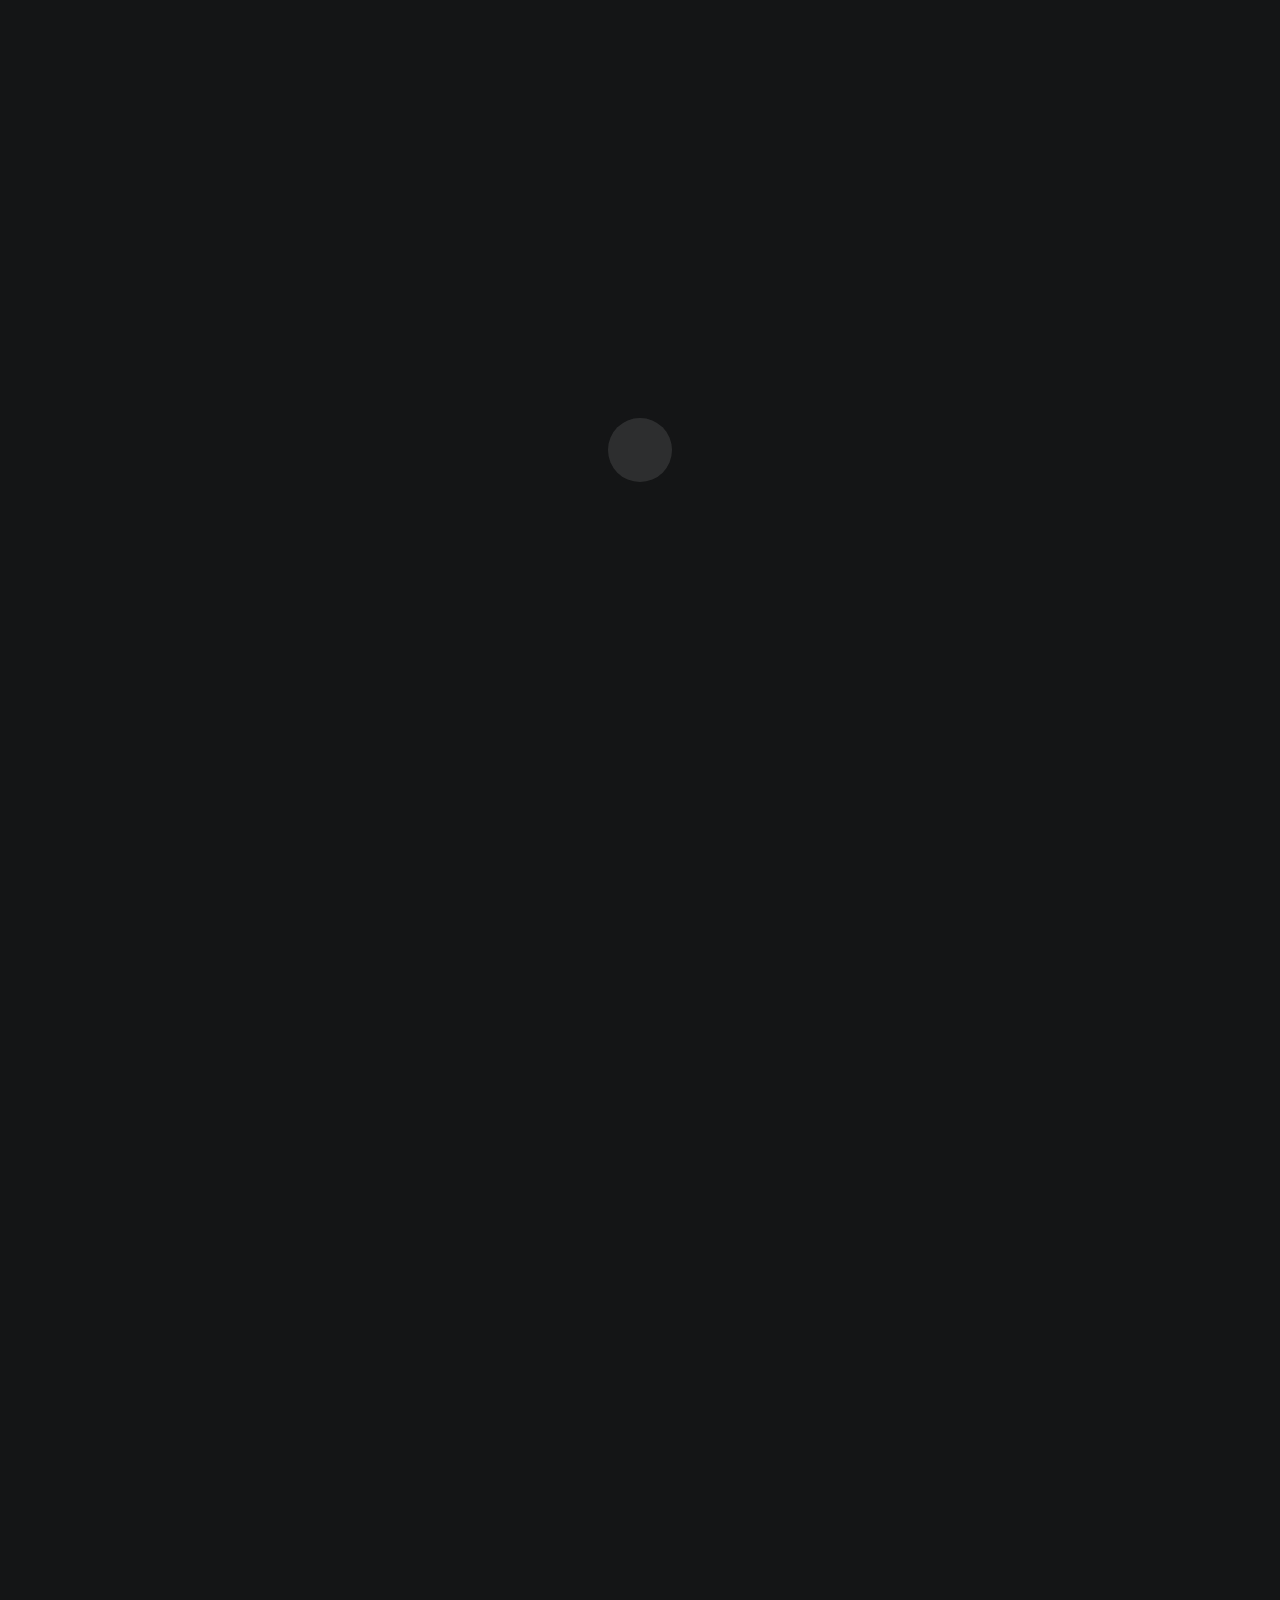
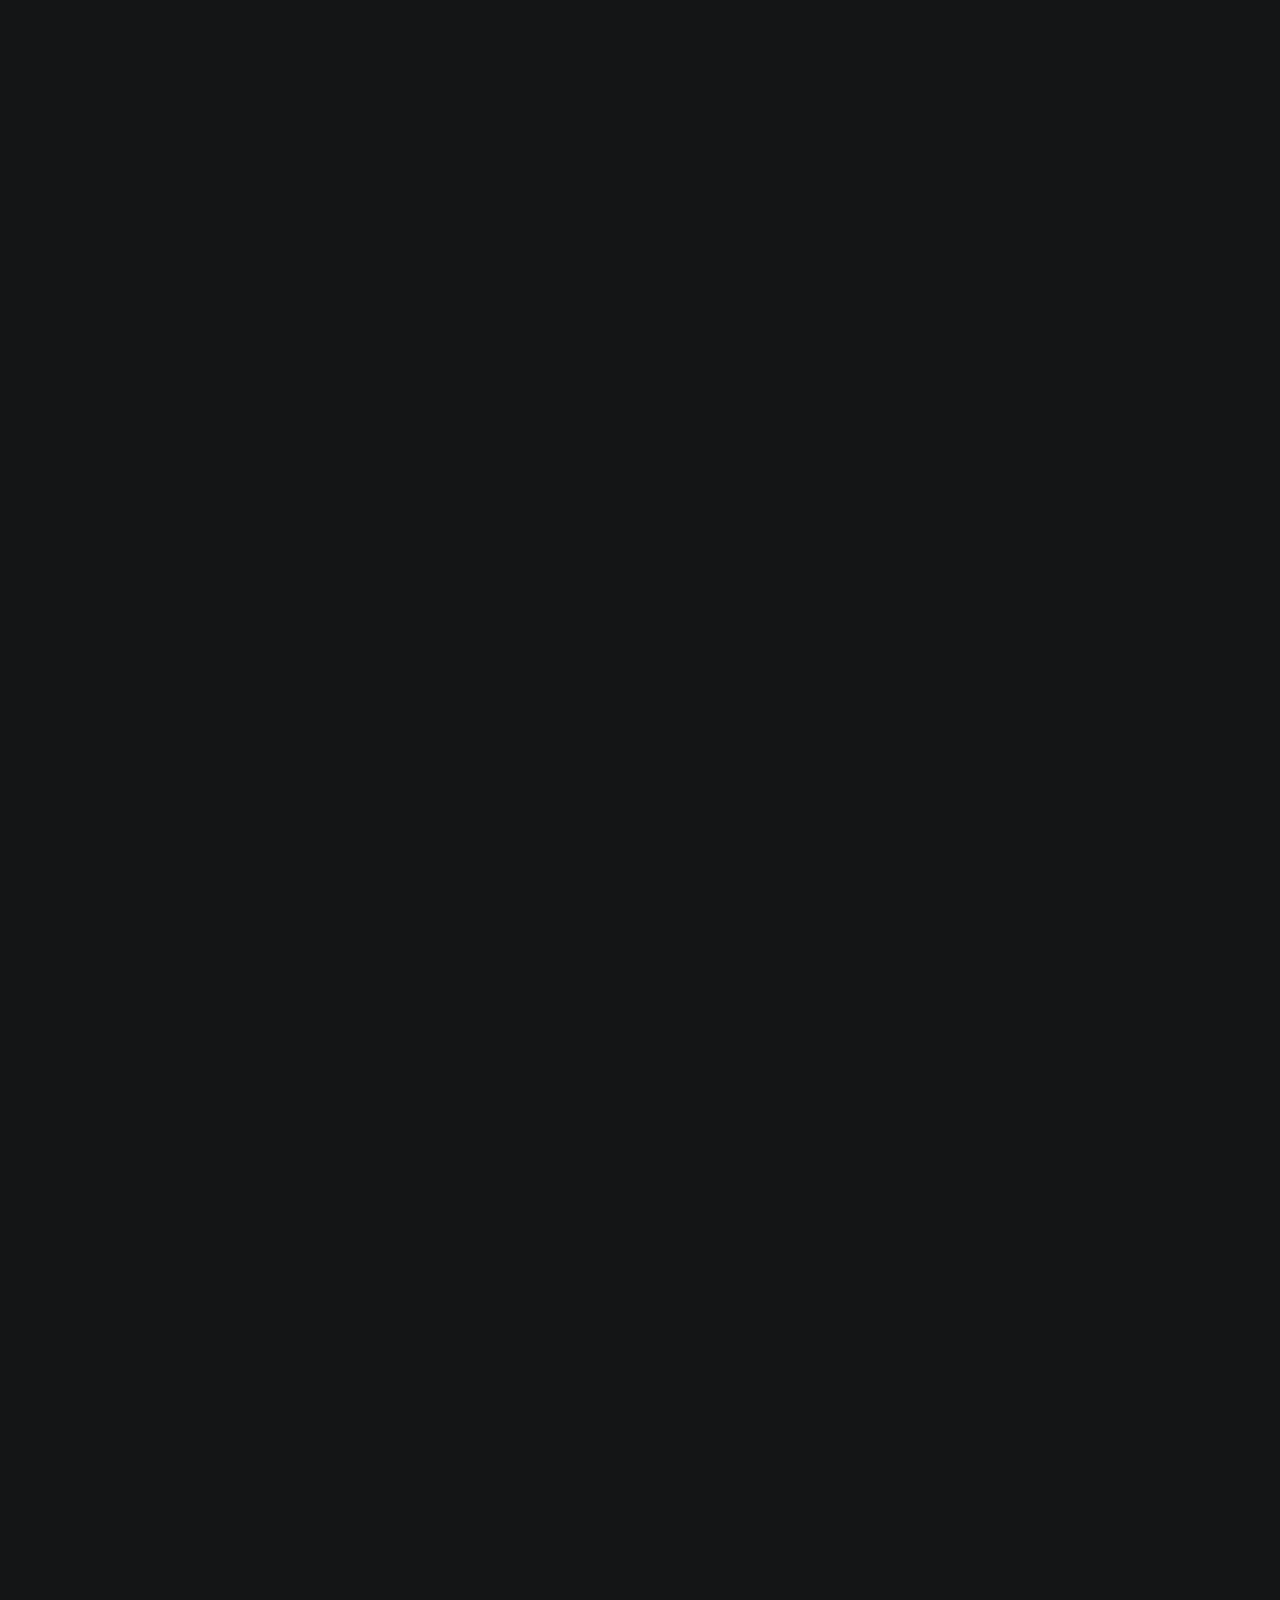
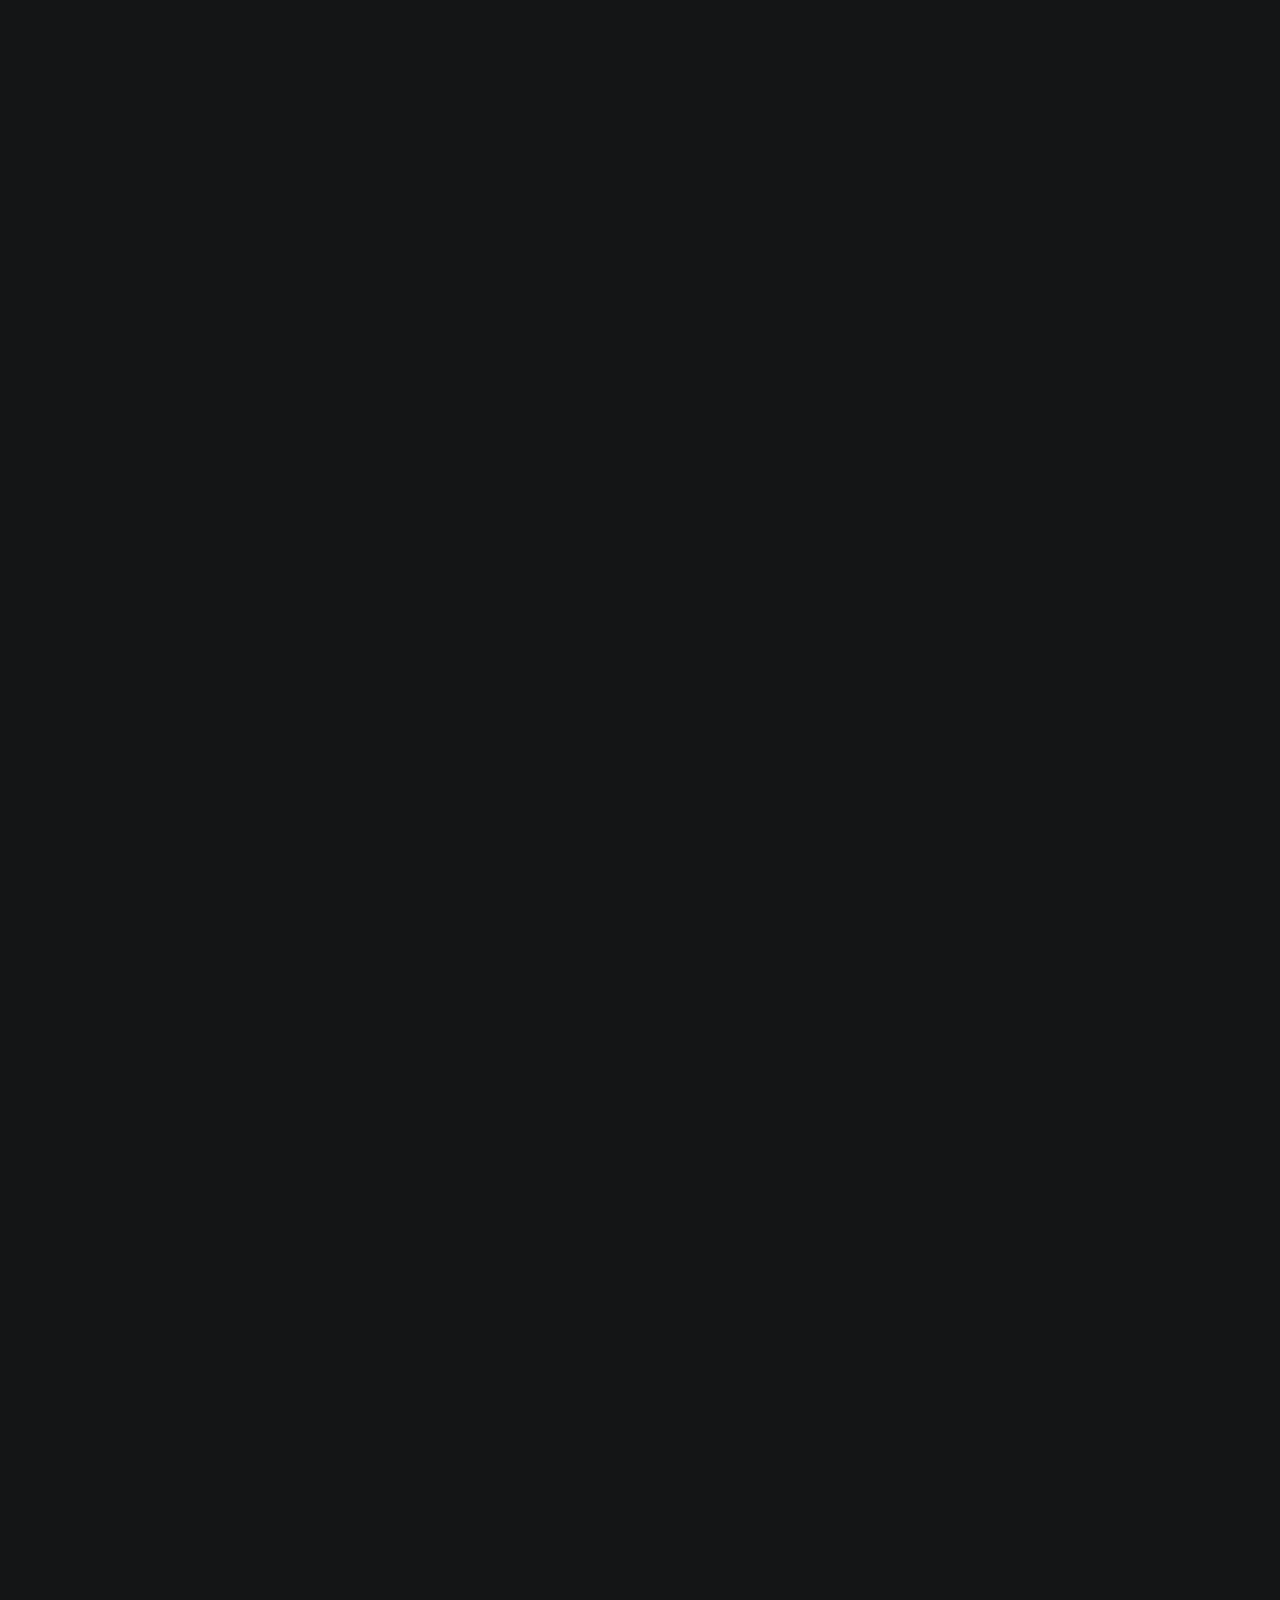
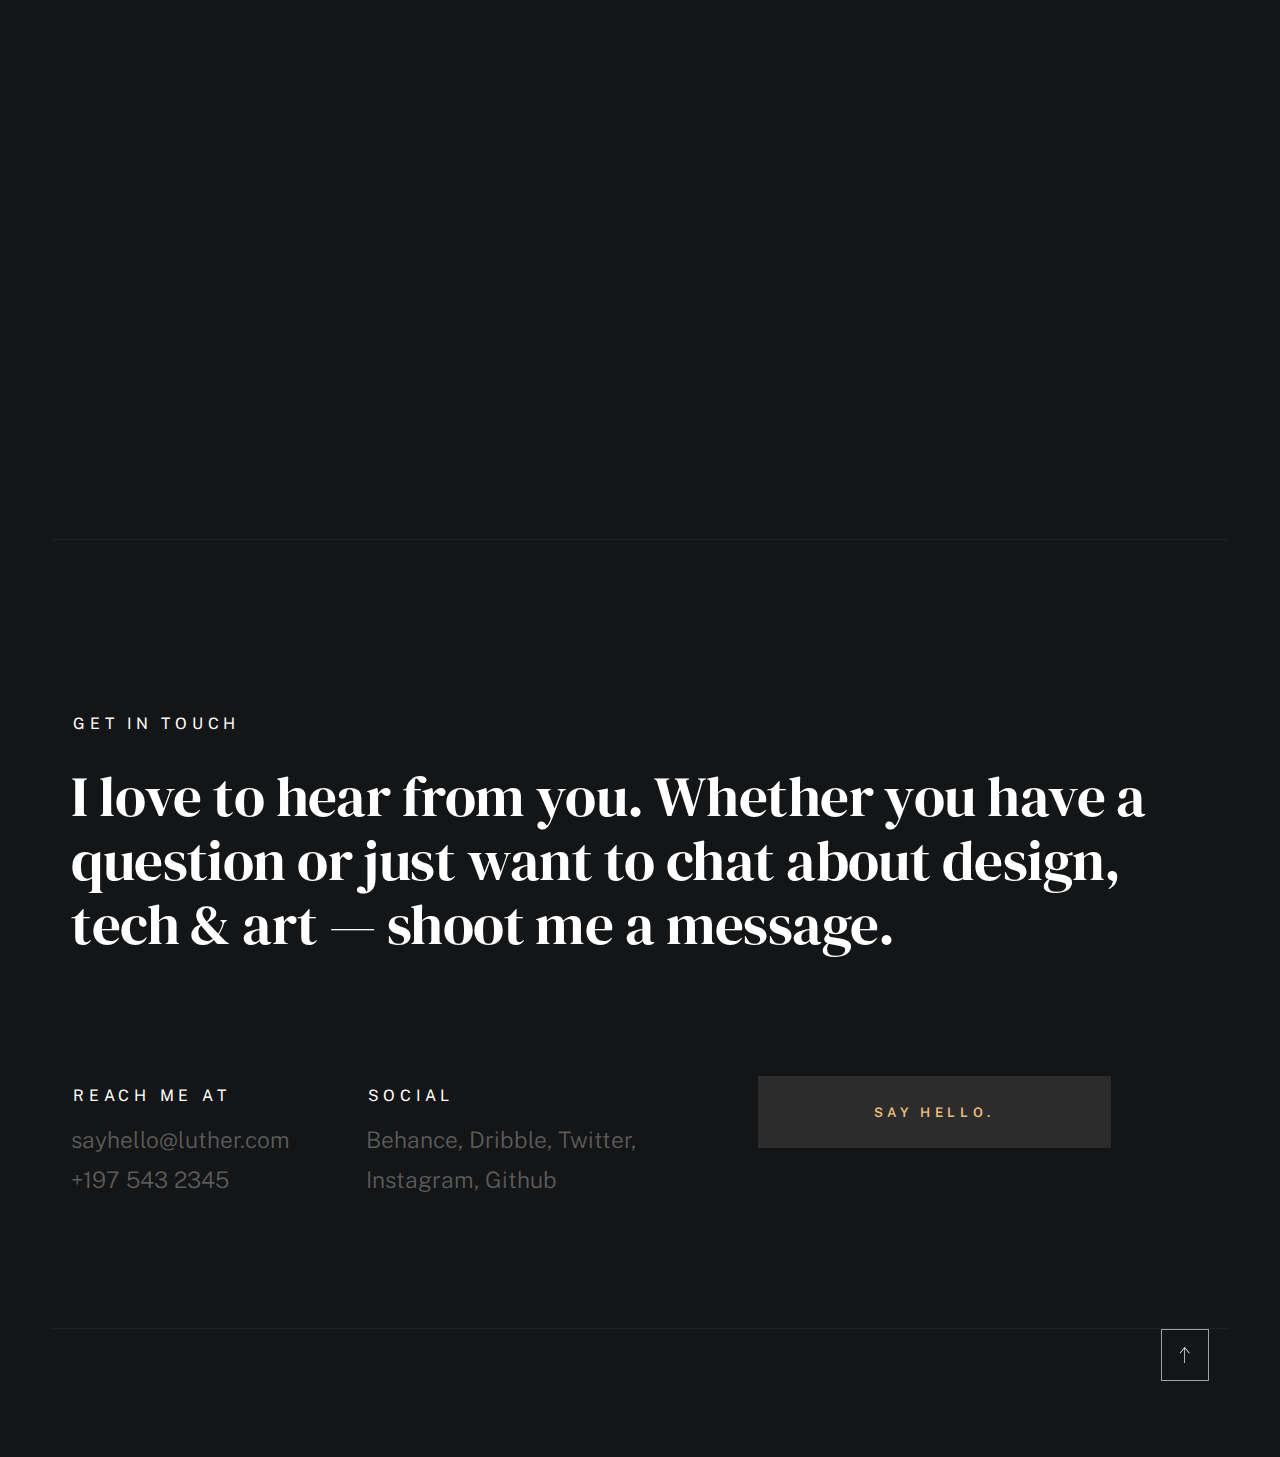
==== index.html @ 72665e85 "Update index.html" ====
<!DOCTYPE html>
<html class="no-js ss-preload" lang="en">
<head>

    <!--- basic page needs
    ================================================== -->
    <meta charset="utf-8">
    <title>Portfolio</title>
    <meta name="description" content="">
    <meta name="author" content="">

    <!-- mobile specific metas
    ================================================== -->
    <meta name="viewport" content="width=device-width, initial-scale=1">

    <!-- CSS
    ================================================== -->
    <link rel="stylesheet" href="css/vendor.css">
    <link rel="stylesheet" href="css/styles.css">

    <!-- favicons
    ================================================== -->
    <link rel="apple-touch-icon" sizes="180x180" href="apple-touch-icon.png">
    <link rel="icon" type="image/ico" href="images/titles.png" />
    <link rel="manifest" href="site.webmanifest">

</head>

<body id="top">


    <!-- # preloader
    ================================================== -->
    <div id="preloader">
        <div id="loader">
        </div>
    </div>


    <!-- # page wrap
    ================================================== -->
    <div class="s-pagewrap">

        <div class="circles">
            <span></span>
            <span></span>
            <span></span>
            <span></span>
            <span></span>
        </div>


        <!-- ## site header 
        ================================================== -->
        <header class="s-header">

            <div class="header-mobile">
                <span class="mobile-home-link"><a href="index.html">Muskaan.</a></span>
                <a class="mobile-menu-toggle" href="#0"><span>Menu</span></a>
            </div>

            <div class="row wide main-nav-wrap">
                <nav class="column lg-12 main-nav">
                    <ul>
                        <li><a href="index.html" class="home-link">Muskaan.</a></li>
                        <li class="current"><a href="#intro" class="smoothscroll">Intro</a></li>
                        <li><a href="#about" class="smoothscroll">About</a></li>
                        <li><a href="#works" class="smoothscroll">Works</a></li>
                        <li><a href="#contact" class="smoothscroll">Say Hello</a></li>
                    </ul>
                </nav>
            </div>

        </header> <!-- end s-header -->


        <!-- ## main content
        ==================================================- -->
        <main class="s-content">


            <!-- ### intro
            ================================================== -->
            <section id="intro" class="s-intro target-section">

                <div class="row intro-content wide">

                    <div class="column">
                        <div class="text-pretitle with-line">
                            Hello !!
                        </div>

                        <h1 class="text-huge-title">
                            I am Muskaan Dhadwal, <br>
                            a Web Developer<br>
                            & Designer <br> 
                             </h1>
                    </div>

                    <ul class="intro-social">
                        <li><a href="https://www.behance.net/muskaandhadwal">Behance</a></li>
                        <li><a href="https://github.com/MuskaanDhadwal">Github</a></li>
                        <li><a href="https://www.linkedin.com/in/muskaan-dhadwal-45b204160/">Linkedin</a></li>
                     </ul>

                </div> <!-- end intro content -->

                <a href="#about" class="intro-scrolldown smoothscroll">
                    <svg width="24" height="24" viewBox="0 0 24 24" xmlns="http://www.w3.org/2000/svg" fill-rule="evenodd" clip-rule="evenodd"><path d="M11 21.883l-6.235-7.527-.765.644 7.521 9 7.479-9-.764-.645-6.236 7.529v-21.884h-1v21.883z"/></svg>
                </a>

            </section> <!-- end s-intro -->


            <!-- ### about
            ================================================== -->
            <section id="about" class="s-about target-section">


                <div class="row about-info wide" data-animate-block>

                    <div class="column lg-6 md-12 about-info__pic-block">
                        <img src="images/4.jpg" 
                             srcset="images/4.jpg 1x, images/5.jpg 2x" alt="" class="about-info__pic" style="padding: 50px; width: 100%; height: auto;"data-animate-el>
                    </div>

                    <div class="column lg-6 md-12">
                        <div class="about-info__text" >

                            <h2 class="text-pretitle with-line" data-animate-el>
                                About
                            </h2>
                            <p class="attention-getter" data-animate-el>
                                An over the top , engineer cum designer trying to colour the world with one stroke of  magic at a time.Join me on my journey of self discovery and Come , see my work through various case studies and projects I have done over my course of learning .I am sure you will find me to be the perfect fit that you are looking for !!
                            </p>
                            <a href="cv/cv_muskaandhadwal.pdf" target ="_blank"class="btn btn--medium u-fullwidth" data-animate-el>Download CV</a>

                        </div>
                    </div>
                </div> <!-- about-info -->


                <div class="row about-expertise" data-animate-block>
                    <div class="column lg-12">

                        <h2 class="text-pretitle" data-animate-el>Skills & Tools</h2>

                        <ul class="skills-list h1" data-animate-el>
                            <li>Wireframing</li>
                            <li>Prototypingy</li>
                            <li>UI/UX Design</li>
                            <li>Web Design</li>
                            <li>Creative Initiatives</li>
                            
                        </ul>

                    </div>
                </div> <!-- end about-expertise -->


                <div class="row about-timelines" data-animate-block>

                    <div class="column lg-6 tab-12">

                        <h2 class="text-pretitle" data-animate-el>
                            Education
                        </h2>

                        <div class="timeline" data-animate-el>

                            <div class="timeline__block">
                                <div class="timeline__bullet"></div>
                                <div class="timeline__header">
                                    <h4 class="timeline__title">SRM IST,Chennai</h3>
                                    <h5 class="timeline__meta">Computer Science ENgineering</h5>
                                    <p class="timeline__timeframe">June 2017 - June 2021</p>
                                </div>
                                <div class="timeline__desc">
                                    <p>Percentage: 92.03%</p>
                                </div>
                            </div>
    
                            <div class="timeline__block">
                                <div class="timeline__bullet"></div>
                                <div class="timeline__header">
                                    <h4 class="timeline__title">Loreto Convent Tara Hall, Shimla</h4>
                                    <h5 class="timeline__meta">12th Grade</h5>
                                    <p class="timeline__timeframe">2017</p>
                                </div>
                                <div class="timeline__desc">
                                    <p>Percentage: 91%</p>
                                </div>
                            </div>
                            <div class="timeline__block">
                                <div class="timeline__bullet"></div>
                                <div class="timeline__header">
                                    <h4 class="timeline__title">Loreto Convent Tara Hall, Shimla</h4>
                                    <h5 class="timeline__meta">10th Grade</h5>
                                    <p class="timeline__timeframe">2015</p>
                                </div>
                                <div class="timeline__desc">
                                    <p>Cgpa: 10</p>
                                </div>
                            </div>
    
                        </div> <!-- end timeline -->

                    </div> <!-- end column -->

                    <div class="column lg-6 tab-12">

                        <h2 class="text-pretitle" data-animate-el>
                            Internships
                        </h2>

                        <div class="timeline" data-animate-el>

                            <div class="timeline__block">
                                <div class="timeline__bullet"></div>
                                <div class="timeline__header">
                                    <h4 class="timeline__title">Satluj Jal Vidyut Nigam Limited (SJVN)</h3>
                                    <h5 class="timeline__meta">Industrial Training,</h5>
                                    <p class="timeline__timeframe"> June - June , 2019</p>
                                </div>
                                <div class="timeline__desc">
                                    <p>Developed an insight about the basics of computer networks and introduction to web development. A report on the same was submitted to the company. Gained hands-on knowledge of the basics of computer networks and web development.</p>
                                </div>
                            </div>
    
                            <div class="timeline__block">
                                <div class="timeline__bullet"></div>
                                <div class="timeline__header">
                                    <h4 class="timeline__title">Verzeo Edutech</h4>
                                    <h5 class="timeline__meta">Industrial Training,</h5>
                                    <p class="timeline__timeframe">June - Aug ,2020</p>
                                </div>
                                <div class="timeline__desc">
                                    <p>The online Internship involved us in gaining skills in both front-end and back-end technologies like HTML, CSS, JavaScript, PHP and SQL and finally submit a major-project for the same.Learned hands-on how to use various web development technologies for programming and designing websites.</p>
                                </div>
                            </div>
    
                        </div> <!-- end timeline -->
                        
                    </div> <!-- end column -->


                </div> <!-- end about-timelines -->

            </section> <!-- end s-about -->


            <!-- ### works
            ================================================== -->
            <section id="works" class="s-works target-section">


                <div class="row works-portfolio">

                    <div class="column lg-12" data-animate-block>

                        <h2 class="text-pretitle" data-animate-el>
                            WORK
                        </h2>
                        <p class="h1" data-animate-el>
                            Here are some of the UI/UX case studies and coding projects that I have done over the course of my learning.Feel Free to check them out!
                        </p>
    
                        <ul class="folio-list row block-lg-one-half block-stack-on-1000">

                            <li class="folio-list__item column" data-animate-el>
                                <a class="folio-list__item-link" href="#modal-01">
                                    <div class="folio-list__item-pic">
                                        <img src="images/portfolio/fuji.jpg"
                                             srcset="images/portfolio/fuji.jpg 1x, images/portfolio/fuji@2x.jpg 2x"  alt="">
                                    </div>
                                    
                                    <div class="folio-list__item-text">
                                        <div class="folio-list__item-cat">
                                            UI/UX case study
                                        </div>
                                        <div class="folio-list__item-title">
                                            Farmeasy.
                                        </div>
                                        <div class="folio-list__item-cat">
                                            TimePeriod: 35-45 days
                                        </div>
                                        <div class="folio-list__item-cat">
                                             Software Used: Figma
                                        </div>
                                    </div>
                                </a>
                                <a class="folio-list__proj-link" href="https://www.behance.net/gallery/119875599/Farmeasy-app"  target="_blank" title="project link">
                                    <svg width="15" height="15" viewBox="0 0 15 15" fill="none" xmlns="http://www.w3.org/2000/svg"><path d="M8.14645 3.14645C8.34171 2.95118 8.65829 2.95118 8.85355 3.14645L12.8536 7.14645C13.0488 7.34171 13.0488 7.65829 12.8536 7.85355L8.85355 11.8536C8.65829 12.0488 8.34171 12.0488 8.14645 11.8536C7.95118 11.6583 7.95118 11.3417 8.14645 11.1464L11.2929 8H2.5C2.22386 8 2 7.77614 2 7.5C2 7.22386 2.22386 7 2.5 7H11.2929L8.14645 3.85355C7.95118 3.65829 7.95118 3.34171 8.14645 3.14645Z" fill="currentColor" fill-rule="evenodd" clip-rule="evenodd"></path></svg>
                                </a>
                            </li> <!--end folio-list__item -->

                            <li class="folio-list__item column" data-animate-el>
                                <a class="folio-list__item-link" href="#modal-05">
                                    <div class="folio-list__item-pic">
                                        <img src="images/portfolio/sanddunes.jpg" 
                                             srcset="images/portfolio/sanddunes.jpg 1x, images/portfolio/sanddunes@2x.jpg 2x" alt="">
                                    </div>
                                    
                                    <div class="folio-list__item-text">
                                        <div class="folio-list__item-cat">
                                            Website
                                        </div>
                                        <div class="folio-list__item-title">
                                            Online Examination Portal.
                                        </div>
                                        <div class="folio-list__item-cat">
                                            TimePeriod: Sep 2019 - Oct 2019
                                        </div><div class="folio-list__item-cat">
                                             Software Used: TML,CSS,JS,PHP,SQL
                                        </div>
                                        <div class="folio-list__item-cat">
                                             Domain: DBMS
                                        </div>
                                        
                                    </div>
                                </a>
                                <a class="folio-list__proj-link" href="https://github.com/MuskaanDhadwal/Online-examination-portal1" target="_blank"title="project link">
                                    <svg width="15" height="15" viewBox="0 0 15 15" fill="none" xmlns="http://www.w3.org/2000/svg"><path d="M8.14645 3.14645C8.34171 2.95118 8.65829 2.95118 8.85355 3.14645L12.8536 7.14645C13.0488 7.34171 13.0488 7.65829 12.8536 7.85355L8.85355 11.8536C8.65829 12.0488 8.34171 12.0488 8.14645 11.8536C7.95118 11.6583 7.95118 11.3417 8.14645 11.1464L11.2929 8H2.5C2.22386 8 2 7.77614 2 7.5C2 7.22386 2.22386 7 2.5 7H11.2929L8.14645 3.85355C7.95118 3.65829 7.95118 3.34171 8.14645 3.14645Z" fill="currentColor" fill-rule="evenodd" clip-rule="evenodd"></path></svg>
                                </a>
                            </li> <!--end folio-list__item -->
                            <li class="folio-list__item column" data-animate-el>
                                <a class="folio-list__item-link" href="#modal-02">
                                    <div class="folio-list__item-pic">
                                        <img src="images/portfolio/lamp.jpg" 
                                             srcset="images/portfolio/lamp.jpg 1x, images/portfolio/lamp@2x.jpg 2x" alt="">
                                    </div>
                                    
                                    <div class="folio-list__item-text">
                                        <div class="folio-list__item-cat">
                                            UI/UX case study
                                        </div>
                                        <div class="folio-list__item-title">
                                            SafeYou.
                                        </div>
                                        <div class="folio-list__item-cat">
                                            TimePeriod: 40-60 days
                                        </div>
                                        <div class="folio-list__item-cat">
                                             Software Used: Figma
                                        </div>
                                    </div>
                                </a>
                                <a class="folio-list__proj-link" href="https://www.behance.net/gallery/129374973/SafeYou" target="_blank" title="project link">
                                    <svg width="15" height="15" viewBox="0 0 15 15" fill="none" xmlns="http://www.w3.org/2000/svg"><path d="M8.14645 3.14645C8.34171 2.95118 8.65829 2.95118 8.85355 3.14645L12.8536 7.14645C13.0488 7.34171 13.0488 7.65829 12.8536 7.85355L8.85355 11.8536C8.65829 12.0488 8.34171 12.0488 8.14645 11.8536C7.95118 11.6583 7.95118 11.3417 8.14645 11.1464L11.2929 8H2.5C2.22386 8 2 7.77614 2 7.5C2 7.22386 2.22386 7 2.5 7H11.2929L8.14645 3.85355C7.95118 3.65829 7.95118 3.34171 8.14645 3.14645Z" fill="currentColor" fill-rule="evenodd" clip-rule="evenodd"></path></svg>
                                </a>
                            </li> <!--end folio-list__item -->


                            

                            <li class="folio-list__item column" data-animate-el>
                                <a class="folio-list__item-link" href="#modal-04">
                                    <div class="folio-list__item-pic">
                                        <img src="images/portfolio/skaterboy.jpg"
                                             srcset="images/portfolio/skaterboy.jpg 1x, images/portfolio/skaterboy@2x.jpg 2x" alt="">
                                    </div>
                                    
                                    <div class="folio-list__item-text">
                                        <div class="folio-list__item-cat">
                                            System
                                        </div>
                                        <div class="folio-list__item-title">
                                            Indian Crop Production:Prediction and Model Deployement using ML and Streamlit.
                                        </div>
                                        <div class="folio-list__item-cat">
                                            TimePeriod: Jan 2021 - June 2021
                                        </div>
                                        <div class="folio-list__item-cat">
                                             Software Used: Python,ML,Streamlit
                                        </div>
                                        <div class="folio-list__item-cat">
                                             Domain: Data Science & ML
                                        </div>
                                    </div>
                                </a>
                                <a class="folio-list__proj-link" href="https://github.com/MuskaanDhadwal/Agricultural-Scenario-India" target="_blank"title="project link">
                                    <svg width="15" height="15" viewBox="0 0 15 15" fill="none" xmlns="http://www.w3.org/2000/svg"><path d="M8.14645 3.14645C8.34171 2.95118 8.65829 2.95118 8.85355 3.14645L12.8536 7.14645C13.0488 7.34171 13.0488 7.65829 12.8536 7.85355L8.85355 11.8536C8.65829 12.0488 8.34171 12.0488 8.14645 11.8536C7.95118 11.6583 7.95118 11.3417 8.14645 11.1464L11.2929 8H2.5C2.22386 8 2 7.77614 2 7.5C2 7.22386 2.22386 7 2.5 7H11.2929L8.14645 3.85355C7.95118 3.65829 7.95118 3.34171 8.14645 3.14645Z" fill="currentColor" fill-rule="evenodd" clip-rule="evenodd"></path></svg>
                                </a>
                            </li> <!--end folio-list__item -->
                            <li class="folio-list__item column" data-animate-el>
                                <a class="folio-list__item-link" href="#modal-03">
                                    <div class="folio-list__item-pic">
                                        <img src="images/portfolio/rucksack.jpg" 
                                             srcset="images/portfolio/rucksack.jpg 1x, images/portfolio/rucksack@2x.jpg 2x" alt="">
                                    </div>
                                    
                                    <div class="folio-list__item-text">
                                        <div class="folio-list__item-cat">
                                            UI/UX case study
                                        </div>
                                        <div class="folio-list__item-title">
                                            RoamFree.
                                        </div>
                                        <div class="folio-list__item-cat">
                                            TimePeriod: 20-25 days
                                        </div>
                                        <div class="folio-list__item-cat">
                                             Software Used: Figma
                                        </div>
                                    </div>
                                </a>
                                <a class="folio-list__proj-link" href="https://www.behance.net/gallery/129975857/RoamFree"  target="_blank" title="project link">
                                    <svg width="15" height="15" viewBox="0 0 15 15" fill="none" xmlns="http://www.w3.org/2000/svg"><path d="M8.14645 3.14645C8.34171 2.95118 8.65829 2.95118 8.85355 3.14645L12.8536 7.14645C13.0488 7.34171 13.0488 7.65829 12.8536 7.85355L8.85355 11.8536C8.65829 12.0488 8.34171 12.0488 8.14645 11.8536C7.95118 11.6583 7.95118 11.3417 8.14645 11.1464L11.2929 8H2.5C2.22386 8 2 7.77614 2 7.5C2 7.22386 2.22386 7 2.5 7H11.2929L8.14645 3.85355C7.95118 3.65829 7.95118 3.34171 8.14645 3.14645Z" fill="currentColor" fill-rule="evenodd" clip-rule="evenodd"></path></svg>
                                </a>
                            </li> <!--end folio-list__item -->
                            

                            <li class="folio-list__item column" data-animate-el>
                                <a class="folio-list__item-link" href="#modal-06">
                                    <div class="folio-list__item-pic">
                                        <img src="images/portfolio/minimalismo.jpg" 
                                             srcset="images/portfolio/minimalismo.jpg 1x, images/portfolio/minimalismo@2x.jpg 2x" alt="">
                                    </div>
                                    
                                    <div class="folio-list__item-text">
                                        <div class="folio-list__item-cat">
                                            Website
                                        </div>
                                        <div class="folio-list__item-title">
                                            E-commerce site.
                                        </div>
                                        <div class="folio-list__item-cat">
                                            TimePeriod: Jul 2020 - Aug 2020
                                        </div>
                                        <div class="folio-list__item-cat">
                                             Software Used:HTML,CSS,JS 
                                        </div>
                                        <div class="folio-list__item-cat">
                                             Domain & Role: Web dev & FrontEnd Developer
                                        </div>
                                    </div>
                                    </div>
                                </a>
                                <a class="folio-list__proj-link" href="https://github.com/MuskaanDhadwal/major-project.github.io" target="_blank" title="project link">
                                    <svg width="15" height="15" viewBox="0 0 15 15" fill="none" xmlns="http://www.w3.org/2000/svg"><path d="M8.14645 3.14645C8.34171 2.95118 8.65829 2.95118 8.85355 3.14645L12.8536 7.14645C13.0488 7.34171 13.0488 7.65829 12.8536 7.85355L8.85355 11.8536C8.65829 12.0488 8.34171 12.0488 8.14645 11.8536C7.95118 11.6583 7.95118 11.3417 8.14645 11.1464L11.2929 8H2.5C2.22386 8 2 7.77614 2 7.5C2 7.22386 2.22386 7 2.5 7H11.2929L8.14645 3.85355C7.95118 3.65829 7.95118 3.34171 8.14645 3.14645Z" fill="currentColor" fill-rule="evenodd" clip-rule="evenodd"></path></svg>
                                </a>
                            </li> <!--end folio-list__item -->

                        </ul> <!-- end folio-list -->

                    </div> <!-- end column -->


                    <!-- Modal Templates Popup
                    -------------------------------------------- -->
                    <div id="modal-01" hidden>
                        <div class="modal-popup">
                            <img src="images/portfolio/gallery/g-fuji.jpg" alt="">
                
                            <div class="modal-popup__desc">
                                <h5>Farmeasy</h5>
                                <p>UI/UX case study on a hypothetical all in one help app for Farmers in India.The case study has been designed keeping in mind various problems that shape the world and have a direct impact on society.This was my first UI/UX case study where I had to learn everything from scratch using only Youtube videos for referece.</p>
                                <ul class="modal-popup__cat">
                                    <li>Figma</li>
                                   <li>UI/UX</li>
                                </ul>
                                </div>
                
                            <a href="https://www.behance.net/gallery/119875599/Farmeasy-app" target="_blank" class="modal-popup__details">Project link</a>
                        </div>
                    </div> <!-- end modal -->

                    <div id="modal-02" hidden>
                        <div class="modal-popup">
                            <img src="images/portfolio/gallery/g-lamp.jpg" alt="">
                
                            <div class="modal-popup__desc">
                                <h5>SafeYou</h5>
                                <p>UI/UX case study on a hypothetical app whose main aim is to act as a Covid-19 portal for Indian citizens and help them stay protected by assisting them in their ‘new normal’ life through regular news updates , announcements while trying to minimize the inconvinence imapact created due to the pandemic and lockdown.</p>
                                <ul class="modal-popup__cat">
                                    <li>Figma</li>
                                   <li>UI/UX</li>
                                </ul>
                            </div>
                
                            <a href="https://www.behance.net/gallery/129374973/SafeYou" target="_blank"class="modal-popup__details">Project link</a>
                        </div>
                    </div> <!-- end modal -->

                    <div id="modal-03" hidden>
                        <div class="modal-popup">
                            <img src="images/portfolio/gallery/g-rucksack.jpg" alt="">
                
                            <div class="modal-popup__desc">
                                <h5>RoamFree</h5>
                                <p>UI/UX case study on a hypothetical AR app through which you can easily explore new tourist places and meusems without hiring expensive tour guides.This was my first time exploring AR design in user experience.</p>
                                <ul class="modal-popup__cat">
                                     <li>Figma</li>
                                   <li>UI/UX</li>
                                </ul>
                            </div>
                
                            <a href="https://www.behance.net/gallery/129975857/RoamFree"target="_blank" class="modal-popup__details">Project link</a>
                        </div>
                    </div> <!-- end modal -->

                    <div id="modal-04" hidden>
                        <div class="modal-popup">
                            <img src="images/portfolio/gallery/g-skaterboy.jpg" alt="">
                
                            <div class="modal-popup__desc">
                                <h5>Project 1</h5>
                                <p>The group major project titled <b>INDIAN CROP PRODUCTION : PREDICTION AND MODEL DEPLOYMENT USING ML AND STREAMLIT </b>involved researching the various factors affecting the agriculture scenario in India and suggesting the corrective measures that can be taken based on application built using machine learning and streamlit[Paper Published]</p>
                                <ul class="modal-popup__cat">
                                    <li>ML</li>
                                    <li>Data Science</li>
                                    <li>Streamlit</li>
                                    </ul>
                            </div>
                
                            <a href="https://github.com/MuskaanDhadwal/Agricultural-Scenario-India"target="_blank" class="modal-popup__details">Project link</a>
                        </div>
                    </div> <!-- end modal -->

                    <div id="modal-05" hidden>
                        <div class="modal-popup">

                            <img src="images/portfolio/gallery/g-sanddunes.jpg" alt="">
                
                            <div class="modal-popup__desc">
                                <h5>Project 2</h5>
                                <p>Group project where we created an <b>ONLINE EXAMINATION PORTAL</b> to demonstrate working of RDBMS by using PhpMyAdmin for making and storing various tables related to the database.HTML,CSS was used for developing the frontend and PHP was used to make the webpage dynamic and for validating admin login </p>
                                <ul class="modal-popup__cat">
                                    <li>HTML</li>
                                    <li>CSS</li>
                                    <li>JS</li>
                                    <li>PHP</li>
                                    <li>SQL</li>
                                </ul>
                            </div>
                
                            <a href="https://github.com/MuskaanDhadwal/Online-examination-portal1" target="_blank" class="modal-popup__details">Project link</a>
                        </div>
                    </div> <!-- end modal -->

                    <div id="modal-06" hidden>
                        <div class="modal-popup">
                            <img src="images/portfolio/gallery/g-minimalismo.jpg" alt="">
                
                            <div class="modal-popup__desc">
                                <h5>Project 3</h5>
                                <p>Group Project on Building an<b> E-COMMERCE WEBSITE </b>using web development technologies like HTML, CSS and Javascript.My Role was handling the front-end of the project.</p>
                                <ul class="modal-popup__cat">
                                    < <li>HTML</li>
                                    <li>CSS</li>
                                    <li>JS</li>
                                    </ul>
                            </div>
                
                            <a href="https://github.com/MuskaanDhadwal/major-project.github.io/" target="_blank" class="modal-popup__details">Project link</a>
                        </div>
                    </div> <!-- end modal -->

                </div> <!-- end works-portfolio -->
               
                <div class="row testimonials">
                    <div class="column lg-12" data-animate-block>
        
                        <div class="swiper-container testimonial-slider" data-animate-el>
        
                            <div class="swiper-wrapper">

                                <div class="testimonial-slider__slide swiper-slide">
                                    <div class="testimonial-slider__author">
                                        
                                        <cite class="testimonial-slider__cite">
                                            <strong>1</strong>
                                            <span>CEO, Apple</span>
                                        </cite>
                                    </div>
                                     <img src="images/avatars/hello.jpg">
                                </div> <!-- end testimonial-slider__slide -->
                
                                <div class="testimonial-slider__slide swiper-slide">
                                    <div class="testimonial-slider__author">
                                        
                                        <cite class="testimonial-slider__cite">
                                            <strong>2</strong>
                                            <span>CEO, Google</span>
                                        </cite>
                                    </div>
                                   <img src="images/avatars/1.2.jpg" alt="Author image">
                                </div> <!-- end testimonial-slider__slide -->
                
                                <div class="testimonial-slider__slide swiper-slide">
                                    <div class="testimonial-slider__author">
                                        
                                        <cite class="testimonial-slider__cite">
                                            <strong>3</strong>
                                            <span>CEO, Microsoft</span>
                                        </cite>
                                    </div>
                                    <img src="images/avatars/user-01.jpg" alt="Author image">
                                </div> <!-- end testimonial-slider__slide -->
        
                                <div class="testimonial-slider__slide swiper-slide">
                                    <div class="testimonial-slider__author">
                                       
                                        <cite class="testimonial-slider__cite">
                                            <strong>4</strong>
                                            <span>CEO, Amazon</span>
                                        </cite>
                                    </div>
                                     <img src="images/avatars/user-06.jpg" alt="Author image" >
                                </div> <!-- end testimonial-slider__slide -->
                                 <div class="testimonial-slider__slide swiper-slide">
                                    <div class="testimonial-slider__author">
                                       
                                        <cite class="testimonial-slider__cite">
                                            <strong>4</strong>
                                            <span>CEO, Amazon</span>
                                        </cite>
                                    </div>
                                     <img src="images/avatars/user-06.jpg" alt="Author image" >
                                </div> <!-- end testimonial-slider__slide -->
                                 <div class="testimonial-slider__slide swiper-slide">
                                    <div class="testimonial-slider__author">
                                       
                                        <cite class="testimonial-slider__cite">
                                            <strong>4</strong>
                                            <span>CEO, Amazon</span>
                                        </cite>
                                    </div>
                                     <img src="images/avatars/user-06.jpg" alt="Author image" >
                                </div> <!-- end testimonial-slider__slide -->
                                 <div class="testimonial-slider__slide swiper-slide">
                                    <div class="testimonial-slider__author">
                                       
                                        <cite class="testimonial-slider__cite">
                                            <strong>4</strong>
                                            <span>CEO, Amazon</span>
                                        </cite>
                                    </div>
                                     <img src="images/avatars/user-06.jpg" alt="Author image" >
                                </div> <!-- end testimonial-slider__slide -->
            
                            </div> <!-- end swiper-wrapper -->
        
                            <div class="swiper-pagination"></div>
        
                        </div> <!-- end swiper-container -->
        
                    </div> <!-- end column -->
                </div> <!-- end row testimonials -->

            </section> <!-- end s-works -->


            <!-- ### contact
            ================================================== -->
            <section id="contact" class="s-contact target-section">

                <div class="row contact-top">
                    <div class="column lg-12">
                        <h2 class="text-pretitle">
                            Get In Touch
                        </h2>

                        <p class="h1">
                            I love to hear from you.
                            Whether you have a question or just 
                            want to chat about design, tech & art — shoot me a message.
                        </p>
                    </div>
                </div> <!-- end contact-top -->

                <div class="row contact-bottom">
                    <div class="column lg-3 md-5 tab-6 stack-on-550 contact-block">
                        <h3 class="text-pretitle">Reach me at</h3>
                        <p class="contact-links">
                            <a href="mailto:sayhello@luther.com" class="mailtoui">sayhello@luther.com</a> <br>
                            <a href="tel:+1975432345">+197 543 2345</a>
                        </p>
                    </div>
                    <div class="column lg-4 md-5 tab-6 stack-on-550 contact-block">
                        <h3 class="text-pretitle">Social</h3>
                        <ul class="contact-social">
                            <li><a href="#0">Behance</a></li>
                            <li><a href="#0">Dribble</a></li>
                            <li><a href="#0">Twitter</a></li>
                            <li><a href="#0">Instagram</a></li>
                            <li><a href="#0">Github</a></li>
                        </ul>
                    </div>
                    <div class="column lg-4 md-12 contact-block">
                        <a href="mailto:sayhello@luther.com" class="mailtoui btn btn--medium u-fullwidth contact-btn">Say Hello.</a>
                    </div>
                </div> <!-- end contact-bottom -->

            </section> <!-- end contact -->

        </main> <!-- end s-content -->


        <!-- ## footer
        ================================================== -->
        <footer class="s-footer">

            <div class="row">
                

                <div class="ss-go-top">
                    <a class="smoothscroll" title="Back to Top" href="#top">
                        <svg xmlns="http://www.w3.org/2000/svg" viewBox="0 0 24 24" fill-rule="evenodd" clip-rule="evenodd"><path d="M11 2.206l-6.235 7.528-.765-.645 7.521-9 7.479 9-.764.646-6.236-7.53v21.884h-1v-21.883z"/></svg>
                    </a>
                </div>
            </div>

        </footer> <!-- end s-footer -->

    </div> <!-- end -s-pagewrap -->


    <!-- Java Script
    ================================================== -->
    <script src="js/plugins.js"></script>
    <script src="js/main.js"></script>

</body>
</html>
---- css/vendor.css ----
/* ===================================================================
 * Theme Third-party Stylesheets
 * Template Ver. 1.0.0
 * 02-16-2021
 * -------------------------------------------------------------------
 *
 * TOC:
 * 
 * # PrismJS 1.20.0
 * # Swiper 6.4.5
 * # Basiclightbox
 * 
 * ------------------------------------------------------------------- */



/* ===================================================================
 * # PrismJS 1.20.0
 *   https://prismjs.com/download.html#themes=prism-tomorrow&languages=markup+css+clike+javascript+markup-templating+php
 *   
 *   prism.js tomorrow night eighties for JavaScript, CoffeeScript, CSS and HTML
 *   Based on https://github.com/chriskempson/tomorrow-theme
 *   @author Rose Pritchard
 * ------------------------------------------------------------------- */

code[class*="language-"],
pre[class*="language-"] {
    color           : #ccc;
    background      : none;
    font-family     : var(--font-mono);
    font-size       : calc(var(--text-size) * 0.9444);
    text-align      : left;
    white-space     : pre;
    word-spacing    : normal;
    word-break      : normal;
    word-wrap       : normal;
    line-height     : var(--vspace-1);
    -moz-tab-size   : 4;
    -o-tab-size     : 4;
    tab-size        : 4;
    -webkit-hyphens : none;
    -moz-hyphens    : none;
    -ms-hyphens     : none;
    hyphens         : none;
}

/* Code blocks */

pre[class*="language-"] {
    padding  : var(--vspace-0_5) 0 var(--vspace-1);
    margin   : 0;
    overflow : auto;
}

:not(pre)>code[class*="language-"],
pre[class*="language-"] {
    background : #2d2d2d;
}

/* Inline code */

:not(pre)>code[class*="language-"] {
    padding     : .1em;
    white-space : normal;
}

.token.comment,
.token.block-comment,
.token.prolog,
.token.doctype,
.token.cdata {
    color : #999;
}

.token.punctuation {
    color : #ccc;
}

.token.tag,
.token.attr-name,
.token.namespace,
.token.deleted {
    color : #e2777a;
}

.token.function-name {
    color : #6196cc;
}

.token.boolean,
.token.number,
.token.function {
    color : #f08d49;
}

.token.property,
.token.class-name,
.token.constant,
.token.symbol {
    color : #f8c555;
}

.token.selector,
.token.important,
.token.atrule,
.token.keyword,
.token.builtin {
    color : #cc99cd;
}

.token.string,
.token.char,
.token.attr-value,
.token.regex,
.token.variable {
    color : #7ec699;
}

.token.operator,
.token.entity,
.token.url {
    color : #67cdcc;
}

.token.important,
.token.bold {
    font-weight : bold;
}

.token.italic {
    font-style : italic;
}

.token.entity {
    cursor : help;
}

.token.inserted {
    color : green;
}



/* ===================================================================
 * # Swiper 6.4.5
 *   Most modern mobile touch slider and framework with hardware accelerated transitions
 *   https://swiperjs.com
 *
 *   Copyright 2014-2020 Vladimir Kharlampidi
 *
 *   Released under the MIT License
 *
 *   Released on: December 18, 2020
 * ------------------------------------------------------------------- */

@font-face {
    font-family : "swiper-icons";
    src         : url("data:application/font-woff;charset=utf-8;base64, [base64]//wADZ2x5ZgAAAywAAADMAAAD2MHtryVoZWFkAAABbAAAADAAAAA2E2+eoWhoZWEAAAGcAAAAHwAAACQC9gDzaG10eAAAAigAAAAZAAAArgJkABFsb2NhAAAC0AAAAFoAAABaFQAUGG1heHAAAAG8AAAAHwAAACAAcABAbmFtZQAAA/gAAAE5AAACXvFdBwlwb3N0AAAFNAAAAGIAAACE5s74hXjaY2BkYGAAYpf5Hu/j+W2+MnAzMYDAzaX6QjD6/4//Bxj5GA8AuRwMYGkAPywL13jaY2BkYGA88P8Agx4j+/8fQDYfA1AEBWgDAIB2BOoAeNpjYGRgYNBh4GdgYgABEMnIABJzYNADCQAACWgAsQB42mNgYfzCOIGBlYGB0YcxjYGBwR1Kf2WQZGhhYGBiYGVmgAFGBiQQkOaawtDAoMBQxXjg/wEGPcYDDA4wNUA2CCgwsAAAO4EL6gAAeNpj2M0gyAACqxgGNWBkZ2D4/wMA+xkDdgAAAHjaY2BgYGaAYBkGRgYQiAHyGMF8FgYHIM3DwMHABGQrMOgyWDLEM1T9/w8UBfEMgLzE////P/5//f/V/xv+r4eaAAeMbAxwIUYmIMHEgKYAYjUcsDAwsLKxc3BycfPw8jEQA/[base64]/uznmfPFBNODM2K7MTQ45YEAZqGP81AmGGcF3iPqOop0r1SPTaTbVkfUe4HXj97wYE+yNwWYxwWu4v1ugWHgo3S1XdZEVqWM7ET0cfnLGxWfkgR42o2PvWrDMBSFj/IHLaF0zKjRgdiVMwScNRAoWUoH78Y2icB/yIY09An6AH2Bdu/UB+yxopYshQiEvnvu0dURgDt8QeC8PDw7Fpji3fEA4z/PEJ6YOB5hKh4dj3EvXhxPqH/SKUY3rJ7srZ4FZnh1PMAtPhwP6fl2PMJMPDgeQ4rY8YT6Gzao0eAEA409DuggmTnFnOcSCiEiLMgxCiTI6Cq5DZUd3Qmp10vO0LaLTd2cjN4fOumlc7lUYbSQcZFkutRG7g6JKZKy0RmdLY680CDnEJ+UMkpFFe1RN7nxdVpXrC4aTtnaurOnYercZg2YVmLN/d/gczfEimrE/fs/bOuq29Zmn8tloORaXgZgGa78yO9/cnXm2BpaGvq25Dv9S4E9+5SIc9PqupJKhYFSSl47+Qcr1mYNAAAAeNptw0cKwkAAAMDZJA8Q7OUJvkLsPfZ6zFVERPy8qHh2YER+3i/BP83vIBLLySsoKimrqKqpa2hp6+jq6RsYGhmbmJqZSy0sraxtbO3sHRydnEMU4uR6yx7JJXveP7WrDycAAAAAAAH//wACeNpjYGRgYOABYhkgZgJCZgZNBkYGLQZtIJsFLMYAAAw3ALgAeNolizEKgDAQBCchRbC2sFER0YD6qVQiBCv/H9ezGI6Z5XBAw8CBK/m5iQQVauVbXLnOrMZv2oLdKFa8Pjuru2hJzGabmOSLzNMzvutpB3N42mNgZGBg4GKQYzBhYMxJLMlj4GBgAYow/P/PAJJhLM6sSoWKfWCAAwDAjgbRAAB42mNgYGBkAIIbCZo5IPrmUn0hGA0AO8EFTQAA") format("woff");
    font-weight : 400;
    font-style  : normal;
}

:root {
    --swiper-theme-color : #007aff;
}

.swiper-container {
    margin-left  : auto;
    margin-right : auto;
    position     : relative;
    overflow     : hidden;
    list-style   : none;
    padding      : 0;
    /* Fix of Webkit flickering */
    z-index      : 1;
}

.swiper-container-vertical>.swiper-wrapper {
    flex-direction : column;
}

.swiper-wrapper {
    position            : relative;
    width               : 100%;
    height              : 100%;
    z-index             : 1;
    display             : flex;
    transition-property : transform;
    box-sizing          : content-box;
}

.swiper-container-android .swiper-slide,
.swiper-wrapper {
    transform : translate3d(0px, 0, 0);
}

.swiper-container-multirow>.swiper-wrapper {
    flex-wrap : wrap;
}

.swiper-container-multirow-column>.swiper-wrapper {
    flex-wrap      : wrap;
    flex-direction : column;
}

.swiper-container-free-mode>.swiper-wrapper {
    transition-timing-function : ease-out;
    margin                     : 0 auto;
}

.swiper-slide {
    flex-shrink         : 0;
    width               : 100%;
    height              : 100%;
    position            : relative;
    transition-property : transform;
}

.swiper-slide-invisible-blank {
    visibility : hidden;
}

/* Auto Height */

.swiper-container-autoheight,
.swiper-container-autoheight .swiper-slide {
    height : auto;
}

.swiper-container-autoheight .swiper-wrapper {
    align-items         : flex-start;
    transition-property : transform, height;
}

/* 3D Effects */

.swiper-container-3d {
    perspective : 1200px;
}

.swiper-container-3d .swiper-wrapper,
.swiper-container-3d .swiper-slide,
.swiper-container-3d .swiper-slide-shadow-left,
.swiper-container-3d .swiper-slide-shadow-right,
.swiper-container-3d .swiper-slide-shadow-top,
.swiper-container-3d .swiper-slide-shadow-bottom,
.swiper-container-3d .swiper-cube-shadow {
    transform-style : preserve-3d;
}

.swiper-container-3d .swiper-slide-shadow-left,
.swiper-container-3d .swiper-slide-shadow-right,
.swiper-container-3d .swiper-slide-shadow-top,
.swiper-container-3d .swiper-slide-shadow-bottom {
    position       : absolute;
    left           : 0;
    top            : 0;
    width          : 100%;
    height         : 100%;
    pointer-events : none;
    z-index        : 10;
}

.swiper-container-3d .swiper-slide-shadow-left {
    background-image : linear-gradient(to left, rgba(0, 0, 0, 0.5), rgba(0, 0, 0, 0));
}

.swiper-container-3d .swiper-slide-shadow-right {
    background-image : linear-gradient(to right, rgba(0, 0, 0, 0.5), rgba(0, 0, 0, 0));
}

.swiper-container-3d .swiper-slide-shadow-top {
    background-image : linear-gradient(to top, rgba(0, 0, 0, 0.5), rgba(0, 0, 0, 0));
}

.swiper-container-3d .swiper-slide-shadow-bottom {
    background-image : linear-gradient(to bottom, rgba(0, 0, 0, 0.5), rgba(0, 0, 0, 0));
}

/* CSS Mode */

.swiper-container-css-mode>.swiper-wrapper {
    overflow           : auto;
    scrollbar-width    : none;
    /* For Firefox */
    -ms-overflow-style : none;
    /* For Internet Explorer and Edge */
}

.swiper-container-css-mode>.swiper-wrapper::-webkit-scrollbar {
    display : none;
}

.swiper-container-css-mode>.swiper-wrapper>.swiper-slide {
    scroll-snap-align : start start;
}

.swiper-container-horizontal.swiper-container-css-mode>.swiper-wrapper {
    scroll-snap-type : x mandatory;
}

.swiper-container-vertical.swiper-container-css-mode>.swiper-wrapper {
    scroll-snap-type : y mandatory;
}

:root {
    --swiper-navigation-size   : 44px;
    /*
    --swiper-navigation-color  : var(--swiper-theme-color);
    */
}

.swiper-button-prev,
.swiper-button-next {
    position        : absolute;
    top             : 50%;
    width           : calc(var(--swiper-navigation-size) / 44 * 27);
    height          : var(--swiper-navigation-size);
    margin-top      : calc(-1 * var(--swiper-navigation-size) / 2);
    z-index         : 10;
    cursor          : pointer;
    display         : flex;
    align-items     : center;
    justify-content : center;
    color           : var(--swiper-navigation-color, var(--swiper-theme-color));
}

.swiper-button-prev.swiper-button-disabled,
.swiper-button-next.swiper-button-disabled {
    opacity        : 0.35;
    cursor         : auto;
    pointer-events : none;
}

.swiper-button-prev:after,
.swiper-button-next:after {
    font-family    : swiper-icons;
    font-size      : var(--swiper-navigation-size);
    text-transform : none !important;
    letter-spacing : 0;
    text-transform : none;
    font-variant   : initial;
    line-height    : 1;
}

.swiper-button-prev,
.swiper-container-rtl .swiper-button-next {
    left  : 10px;
    right : auto;
}

.swiper-button-prev:after,
.swiper-container-rtl .swiper-button-next:after {
    content : "prev";
}

.swiper-button-next,
.swiper-container-rtl .swiper-button-prev {
    right : 10px;
    left  : auto;
}

.swiper-button-next:after,
.swiper-container-rtl .swiper-button-prev:after {
    content : "next";
}

.swiper-button-prev.swiper-button-white,
.swiper-button-next.swiper-button-white {
    --swiper-navigation-color : #ffffff;
}

.swiper-button-prev.swiper-button-black,
.swiper-button-next.swiper-button-black {
    --swiper-navigation-color : #000000;
}

.swiper-button-lock {
    display : none;
}

:root {
    /*
    --swiper-pagination-color: var(--swiper-theme-color);
    */
}

.swiper-pagination {
    position   : absolute;
    text-align : center;
    transition : 300ms opacity;
    transform  : translate3d(0, 0, 0);
    z-index    : 10;
}

.swiper-pagination.swiper-pagination-hidden {
    opacity : 0;
}

/* Common Styles */

.swiper-pagination-fraction,
.swiper-pagination-custom,
.swiper-container-horizontal>.swiper-pagination-bullets {
    bottom : 10px;
    left   : 0;
    width  : 100%;
}

/* Bullets */

.swiper-pagination-bullets-dynamic {
    overflow  : hidden;
    font-size : 0;
}

.swiper-pagination-bullets-dynamic .swiper-pagination-bullet {
    transform : scale(0.33);
    position  : relative;
}

.swiper-pagination-bullets-dynamic .swiper-pagination-bullet-active {
    transform : scale(1);
}

.swiper-pagination-bullets-dynamic .swiper-pagination-bullet-active-main {
    transform : scale(1);
}

.swiper-pagination-bullets-dynamic .swiper-pagination-bullet-active-prev {
    transform : scale(0.66);
}

.swiper-pagination-bullets-dynamic .swiper-pagination-bullet-active-prev-prev {
    transform : scale(0.33);
}

.swiper-pagination-bullets-dynamic .swiper-pagination-bullet-active-next {
    transform : scale(0.66);
}

.swiper-pagination-bullets-dynamic .swiper-pagination-bullet-active-next-next {
    transform : scale(0.33);
}

.swiper-pagination-bullet {
    width         : 8px;
    height        : 8px;
    display       : inline-block;
    border-radius : 100%;
    background    : #000;
    opacity       : 0.2;
}

button.swiper-pagination-bullet {
    border             : none;
    margin             : 0;
    padding            : 0;
    box-shadow         : none;
    -webkit-appearance : none;
    -moz-appearance    : none;
    appearance         : none;
}

.swiper-pagination-clickable .swiper-pagination-bullet {
    cursor : pointer;
}

.swiper-pagination-bullet-active {
    opacity    : 1;
    background : var(--swiper-pagination-color, var(--swiper-theme-color));
}

.swiper-container-vertical>.swiper-pagination-bullets {
    right     : 10px;
    top       : 50%;
    transform : translate3d(0px, -50%, 0);
}

.swiper-container-vertical>.swiper-pagination-bullets .swiper-pagination-bullet {
    margin  : 6px 0;
    display : block;
}

.swiper-container-vertical>.swiper-pagination-bullets.swiper-pagination-bullets-dynamic {
    top       : 50%;
    transform : translateY(-50%);
    width     : 8px;
}

.swiper-container-vertical>.swiper-pagination-bullets.swiper-pagination-bullets-dynamic .swiper-pagination-bullet {
    display    : inline-block;
    transition : 200ms transform, 200ms top;
}

.swiper-container-horizontal>.swiper-pagination-bullets .swiper-pagination-bullet {
    margin : 0 4px;
}

.swiper-container-horizontal>.swiper-pagination-bullets.swiper-pagination-bullets-dynamic {
    left        : 50%;
    transform   : translateX(-50%);
    white-space : nowrap;
}

.swiper-container-horizontal>.swiper-pagination-bullets.swiper-pagination-bullets-dynamic .swiper-pagination-bullet {
    transition : 200ms transform, 200ms left;
}

.swiper-container-horizontal.swiper-container-rtl>.swiper-pagination-bullets-dynamic .swiper-pagination-bullet {
    transition : 200ms transform, 200ms right;
}

/* Progress */

.swiper-pagination-progressbar {
    background : rgba(0, 0, 0, 0.25);
    position   : absolute;
}

.swiper-pagination-progressbar .swiper-pagination-progressbar-fill {
    background       : var(--swiper-pagination-color, var(--swiper-theme-color));
    position         : absolute;
    left             : 0;
    top              : 0;
    width            : 100%;
    height           : 100%;
    transform        : scale(0);
    transform-origin : left top;
}

.swiper-container-rtl .swiper-pagination-progressbar .swiper-pagination-progressbar-fill {
    transform-origin : right top;
}

.swiper-container-horizontal>.swiper-pagination-progressbar,
.swiper-container-vertical>.swiper-pagination-progressbar.swiper-pagination-progressbar-opposite {
    width  : 100%;
    height : 4px;
    left   : 0;
    top    : 0;
}

.swiper-container-vertical>.swiper-pagination-progressbar,
.swiper-container-horizontal>.swiper-pagination-progressbar.swiper-pagination-progressbar-opposite {
    width  : 4px;
    height : 100%;
    left   : 0;
    top    : 0;
}

.swiper-pagination-white {
    --swiper-pagination-color : #ffffff;
}

.swiper-pagination-black {
    --swiper-pagination-color : #000000;
}

.swiper-pagination-lock {
    display : none;
}

/* Scrollbar */

.swiper-scrollbar {
    border-radius    : 10px;
    position         : relative;
    -ms-touch-action : none;
    background       : rgba(0, 0, 0, 0.1);
}

.swiper-container-horizontal>.swiper-scrollbar {
    position : absolute;
    left     : 1%;
    bottom   : 3px;
    z-index  : 50;
    height   : 5px;
    width    : 98%;
}

.swiper-container-vertical>.swiper-scrollbar {
    position : absolute;
    right    : 3px;
    top      : 1%;
    z-index  : 50;
    width    : 5px;
    height   : 98%;
}

.swiper-scrollbar-drag {
    height        : 100%;
    width         : 100%;
    position      : relative;
    background    : rgba(0, 0, 0, 0.5);
    border-radius : 10px;
    left          : 0;
    top           : 0;
}

.swiper-scrollbar-cursor-drag {
    cursor : move;
}

.swiper-scrollbar-lock {
    display : none;
}

.swiper-zoom-container {
    width           : 100%;
    height          : 100%;
    display         : flex;
    justify-content : center;
    align-items     : center;
    text-align      : center;
}

.swiper-zoom-container>img,
.swiper-zoom-container>svg,
.swiper-zoom-container>canvas {
    max-width  : 100%;
    max-height : 100%;
    object-fit : contain;
}

.swiper-slide-zoomed {
    cursor : move;
}

/* Preloader */

:root {
    /*
    --swiper-preloader-color: var(--swiper-theme-color);
    */
}

.swiper-lazy-preloader {
    width            : 42px;
    height           : 42px;
    position         : absolute;
    left             : 50%;
    top              : 50%;
    margin-left      : -21px;
    margin-top       : -21px;
    z-index          : 10;
    transform-origin : 50%;
    animation        : swiper-preloader-spin 1s infinite linear;
    box-sizing       : border-box;
    border           : 4px solid var(--swiper-preloader-color, var(--swiper-theme-color));
    border-radius    : 50%;
    border-top-color : transparent;
}

.swiper-lazy-preloader-white {
    --swiper-preloader-color : #fff;
}

.swiper-lazy-preloader-black {
    --swiper-preloader-color : #000;
}

@keyframes swiper-preloader-spin {
    100% {
        transform : rotate(360deg);
    }
}

/* a11y */

.swiper-container .swiper-notification {
    position       : absolute;
    left           : 0;
    top            : 0;
    pointer-events : none;
    opacity        : 0;
    z-index        : -1000;
}

.swiper-container-fade.swiper-container-free-mode .swiper-slide {
    transition-timing-function : ease-out;
}

.swiper-container-fade .swiper-slide {
    pointer-events      : none;
    transition-property : opacity;
}

.swiper-container-fade .swiper-slide .swiper-slide {
    pointer-events : none;
}

.swiper-container-fade .swiper-slide-active,
.swiper-container-fade .swiper-slide-active .swiper-slide-active {
    pointer-events : auto;
}

.swiper-container-cube {
    overflow : visible;
}

.swiper-container-cube .swiper-slide {
    pointer-events              : none;
    -webkit-backface-visibility : hidden;
    backface-visibility         : hidden;
    z-index                     : 1;
    visibility                  : hidden;
    transform-origin            : 0 0;
    width                       : 100%;
    height                      : 100%;
}

.swiper-container-cube .swiper-slide .swiper-slide {
    pointer-events : none;
}

.swiper-container-cube.swiper-container-rtl .swiper-slide {
    transform-origin : 100% 0;
}

.swiper-container-cube .swiper-slide-active,
.swiper-container-cube .swiper-slide-active .swiper-slide-active {
    pointer-events : auto;
}

.swiper-container-cube .swiper-slide-active,
.swiper-container-cube .swiper-slide-next,
.swiper-container-cube .swiper-slide-prev,
.swiper-container-cube .swiper-slide-next+.swiper-slide {
    pointer-events : auto;
    visibility     : visible;
}

.swiper-container-cube .swiper-slide-shadow-top,
.swiper-container-cube .swiper-slide-shadow-bottom,
.swiper-container-cube .swiper-slide-shadow-left,
.swiper-container-cube .swiper-slide-shadow-right {
    z-index                     : 0;
    -webkit-backface-visibility : hidden;
    backface-visibility         : hidden;
}

.swiper-container-cube .swiper-cube-shadow {
    position       : absolute;
    left           : 0;
    bottom         : 0px;
    width          : 100%;
    height         : 100%;
    background     : #000;
    opacity        : 0.6;
    -webkit-filter : blur(50px);
    filter         : blur(50px);
    z-index        : 0;
}

.swiper-container-flip {
    overflow : visible;
}

.swiper-container-flip .swiper-slide {
    pointer-events              : none;
    -webkit-backface-visibility : hidden;
    backface-visibility         : hidden;
    z-index                     : 1;
}

.swiper-container-flip .swiper-slide .swiper-slide {
    pointer-events : none;
}

.swiper-container-flip .swiper-slide-active,
.swiper-container-flip .swiper-slide-active .swiper-slide-active {
    pointer-events : auto;
}

.swiper-container-flip .swiper-slide-shadow-top,
.swiper-container-flip .swiper-slide-shadow-bottom,
.swiper-container-flip .swiper-slide-shadow-left,
.swiper-container-flip .swiper-slide-shadow-right {
    z-index                     : 0;
    -webkit-backface-visibility : hidden;
    backface-visibility         : hidden;
}



/* ===================================================================
 * # Basiclightbox
 *
 *
 * ------------------------------------------------------------------- */

.basicLightbox {
    position        : fixed;
    display         : flex;
    justify-content : center;
    align-items     : center;
    top             : 0;
    left            : 0;
    width           : 100%;
    height          : 100vh;
    background      : var(--color-body);
    opacity         : 0.01;
    transition      : opacity 0.4s ease;
    z-index         : 1000;
    will-change     : opacity;
}

.basicLightbox::after {
    content             : "";
    position            : absolute;
    top                 : 1.8rem;
    right               : 1.8rem;
    width               : 2em;
    height              : 2em;
    background          : url(../images/icons/icon-close.svg);
    background-position : center;
    background-size     : 1.8rem 1.8rem;
    background-repeat   : no-repeat;
    cursor              : pointer;
}

.basicLightbox--visible {
    opacity : 1;
}

.basicLightbox__placeholder {
    max-width   : 100%;
    transform   : scale(0.9);
    transition  : all 0.4s ease;
    z-index     : 1;
    will-change : transform;
    opacity     : 0;
}

.basicLightbox__placeholder>iframe:first-child:last-child,
.basicLightbox__placeholder>img:first-child:last-child,
.basicLightbox__placeholder>video:first-child:last-child {
    display    : block;
    position   : absolute;
    top        : 0;
    right      : 0;
    bottom     : 0;
    left       : 0;
    margin     : auto;
    max-width  : 95%;
    max-height : 95%;
}

.basicLightbox__placeholder>iframe:first-child:last-child,
.basicLightbox__placeholder>video:first-child:last-child {
    pointer-events : auto;
}

.basicLightbox__placeholder>img:first-child:last-child,
.basicLightbox__placeholder>video:first-child:last-child {
    width  : auto;
    height : auto;
}

.basicLightbox--iframe .basicLightbox__placeholder,
.basicLightbox--img .basicLightbox__placeholder,
.basicLightbox--video .basicLightbox__placeholder {
    width          : 100%;
    height         : 100%;
    pointer-events : none;
}

.basicLightbox--visible .basicLightbox__placeholder {
    transform : scale(1);
    opacity   : 1;
}
---- css/styles.css ----
/* =================================================================== 
 * Luther Main Stylesheet
 * Template Ver. 1.0.0
 * 02-15-2021
 * ------------------------------------------------------------------
 *
 * TOC:
 *
 * # SETTINGS
 *      ## fonts 
 *      ## colors
 *      ## spacing and typescale
 *      ## grid variables
 * # NORMALIZE
 * # BASE SETUP
 * # GRID
 *      ## large screen devices 
 *      ## medium screen devices 
 *      ## tablet devices 
 *      ## mobile devices 
 *      ## small screen devices 
 *      ## additional column stackpoints 
 * # UTILITY CLASSES
 * # TYPOGRAPHY 
 *      ## base type styles
 *      ## additional typography & helper classes
 *      ## lists
 *      ## spacing
 * # PRELOADER
 * # FORM
 *      ## style placeholder text
 *      ## change autocomplete styles in Chrome
 * # BUTTONS
 * # TABLE
 * # COMPONENTS
 *      ## pagination
 *      ## alert box 
 *      ## skillbars 
 *      ## stats tabs
 * # PROJECT-WIDE SHARED STYLES
 *      ## media classes
 *      ## theme-specific typography classes
 *      ## MailtoUI style overrides
 * # PAGE WRAP
 *      ## circles
 * # SITE HEADER
 *      ## main navigation
 *      ## mobile menu toggle
 * # INTRO
 *      ## intro social
 *      ## intro scrolldown
 * # ABOUT
 *      ## about info
 *      ## about expertise
 *      ## about timelines
 * # WORKS
 *      ## works portfolio
 *      ## modal popup
 *      ## testimonials
 *      ## testimonial slider 
 * # CONTACT
 * # FOOTER
 *      ## copyright
 *      ## go top
 *
 * ------------------------------------------------------------------ */


/* ===================================================================
 * # SETTINGS
 *
 *
 * ------------------------------------------------------------------- */

/* ------------------------------------------------------------------- 
 * ## fonts 
 * ------------------------------------------------------------------- */
@import url("https://fonts.googleapis.com/css2?family=DM+Serif+Display&family=DM+Serif+Text:ital@0;1&family=Public+Sans:ital,wght@0,300;0,400;0,500;0,600;0,700;1,300;1,400;1,500;1,600;1,700&display=swap");

:root {

    --font-1 : "Public Sans", sans-serif;
    --font-2 : "DM Serif Display", serif;

    /* monospace
    */
    --font-mono : Consolas, "Andale Mono", Courier, "Courier New", monospace;
}

/* ------------------------------------------------------------------- 
 * ## colors
 * ------------------------------------------------------------------- */
:root {

    /* color-1(#eabe7c)
     * color-2(#23967f)
     */
    --color-1 : hsla(36, 72%, 70%, 1);
    --color-2 : hsla(168, 62%, 36%, 1);

    /* theme color variations
     */
    --color-1-lighter : hsla(36, 72%, 90%, 1);
    --color-1-light   : hsla(36, 72%, 80%, 1);
    --color-1-dark    : hsla(36, 72%, 60%, 1);
    --color-1-darker  : hsla(36, 72%, 50%, 1);
    --color-2-lighter : hsla(168, 62%, 56%, 1);
    --color-2-light   : hsla(168, 62%, 46%, 1);
    --color-2-dark    : hsla(168, 62%, 26%, 1);
    --color-2-darker  : hsla(168, 62%, 16%, 1);

    /* feedback colors
     * color-error(#ffd1d2), color-success(#c8e675), 
     * color-info(#d7ecfb), color-notice(#fff099)
     */
    --color-error           : hsla(359, 100%, 91%, 1);
    --color-success         : hsla(76, 69%, 68%, 1);
    --color-info            : hsla(205, 82%, 91%, 1);
    --color-notice          : hsla(51, 100%, 80%, 1);
    --color-error-content   : hsla(359, 50%, 50%, 1);
    --color-success-content : hsla(76, 29%, 28%, 1);
    --color-info-content    : hsla(205, 32%, 31%, 1);
    --color-notice-content  : hsla(51, 30%, 30%, 1);

    /* shades 
     * generated using 
     * Tint & Shade Generator 
     * (https://maketintsandshades.com/)
     */
    --color-black   : #000000;
    --color-gray-19 : #020202;
    --color-gray-18 : #040404;
    --color-gray-17 : #060607;
    --color-gray-16 : #080809;
    --color-gray-15 : #0a0b0b;
    --color-gray-14 : #0c0d0d;
    --color-gray-13 : #0e0f0f;
    --color-gray-12 : #101112;
    --color-gray-11 : #121314;
    --color-gray-10 : #141516;
    --color-gray-9  : #2c2c2d;
    --color-gray-8  : #434445;
    --color-gray-7  : #5b5b5c;
    --color-gray-6  : #727373;
    --color-gray-5  : #8a8a8b;
    --color-gray-4  : #a1a1a2;
    --color-gray-3  : #b9b9b9;
    --color-gray-2  : #d0d0d0;
    --color-gray-1  : #e8e8e8;
    --color-white   : #ffffff;

    /* text
     */
    --color-text        : var(--color-gray-4);
    --color-text-dark   : var(--color-white);
    --color-text-light  : var(--color-gray-7);
    --color-placeholder : var(--color-gray-7);

    /* buttons
     */
    --color-btn                    : var(--color-gray-9);
    --color-btn-text               : var(--color-1);
    --color-btn-hover              : var(--color-white);
    --color-btn-hover-text         : var(--color-black);
    --color-btn-primary            : var(--color-1-dark);
    --color-btn-primary-text       : var(--color-black);
    --color-btn-primary-hover      : var(--color-1-darker);
    --color-btn-primary-hover-text : var(--color-black);
    --color-btn-stroke             : var(--color-white);
    --color-btn-stroke-text        : var(--color-white);
    --color-btn-stroke-hover       : var(--color-white);
    --color-btn-stroke-hover-text  : var(--color-black);

    /* preloader
     */
    --color-preloader-bg : var(--color-gray-10);
    --color-loader       : white;
    --color-loader-light : rgba(255, 255, 255, 0.1);

    /* others
     */
    --color-body    : var(--color-gray-10);
    --color-border  : rgba(255, 255, 255, .05);
    --border-radius : 3px;
}

/* ------------------------------------------------------------------- 
 * ## spacing and typescale
 * ------------------------------------------------------------------- */
:root {

    /* spacing
     * base font size: 19px 
     * vertical space unit : 32px
     */
    --base-size      : 62.5%;
    --multiplier     : 1;
    --base-font-size : calc(1.9rem * var(--multiplier));
    --space          : calc(3.2rem * var(--multiplier));

    /* vertical spacing 
     */
    --vspace-0_125 : calc(0.125 * var(--space));
    --vspace-0_25  : calc(0.25 * var(--space));
    --vspace-0_375 : calc(0.375 * var(--space));
    --vspace-0_5   : calc(0.5 * var(--space));
    --vspace-0_625 : calc(0.625 * var(--space));
    --vspace-0_75  : calc(0.75 * var(--space));
    --vspace-0_875 : calc(0.875 * var(--space));
    --vspace-1     : calc(var(--space));
    --vspace-1_25  : calc(1.25 * var(--space));
    --vspace-1_5   : calc(1.5 * var(--space));
    --vspace-1_75  : calc(1.75 * var(--space));
    --vspace-2     : calc(2 * var(--space));
    --vspace-2_5   : calc(2.5 * var(--space));
    --vspace-3     : calc(3 * var(--space));
    --vspace-3_5   : calc(3.5 * var(--space));
    --vspace-4     : calc(4 * var(--space));
    --vspace-4_5   : calc(4.5 * var(--space));
    --vspace-5     : calc(5 * var(--space));

    /* type scale
     * ratio 1:2 | base: 19px
     * -------------------------------------------------------
     *
     * --text-display-3 = (81.70px)
     * --text-display-2 = (68.08px)
     * --text-display-1 = (56.73px)
     * --text-xxxl      = (47.28px)
     * --text-xxl       = (39.40px)
     * --text-xl        = (32.83px)
     * --text-lg        = (27.36px)
     * --text-md        = (22.80px)
     * --text-size      = (19.00px) BASE
     * --text-sm        = (15.83px)
     * --text-xs        = (13.19px)
     *
     * ---------------------------------------------------------
     */
    --text-scale-ratio : 1.2;
    --text-size        : var(--base-font-size);
    --text-xs          : calc((var(--text-size) / var(--text-scale-ratio)) / var(--text-scale-ratio));
    --text-sm          : calc(var(--text-xs) * var(--text-scale-ratio));
    --text-md          : calc(var(--text-sm) * var(--text-scale-ratio) * var(--text-scale-ratio));
    --text-lg          : calc(var(--text-md) * var(--text-scale-ratio));
    --text-xl          : calc(var(--text-lg) * var(--text-scale-ratio));
    --text-xxl         : calc(var(--text-xl) * var(--text-scale-ratio));
    --text-xxxl        : calc(var(--text-xxl) * var(--text-scale-ratio));
    --text-display-1   : calc(var(--text-xxxl) * var(--text-scale-ratio));
    --text-display-2   : calc(var(--text-display-1) * var(--text-scale-ratio));
    --text-display-3   : calc(var(--text-display-2) * var(--text-scale-ratio));

    /* default button height
     */
    --vspace-btn : var(--vspace-2);
}

/* on mobile devices below 600px, change the value of '--multiplier' 
 * to adjust the values of base font size and vertical space unit.
 */
@media screen and (max-width: 600px) {
    :root {
        --multiplier : .875;
    }
}

/* ------------------------------------------------------------------- 
 * ## grid variables
 * ------------------------------------------------------------------- */
:root {

    /* widths for rows and containers
     */
    --width-full     : 100%;
    --width-max      : 1200px;
    --width-wide     : 1400px;
    --width-wider    : 1600px;
    --width-widest   : 1800px;
    --width-narrow   : 1000px;
    --width-narrower : 800px;
    --width-grid-max : var(--width-max);

    /* gutter
     */
    --gutter : 2rem;
}

/* on medium screen devices
 */
@media screen and (max-width: 1200px) {
    :root {
        --gutter : 1.6rem;
    }
}

/* on mobile devices
 */
@media screen and (max-width: 600px) {
    :root {
        --gutter : 1rem;
    }
}



/* ====================================================================
 * # NORMALIZE
 *
 *
 * --------------------------------------------------------------------
 * normalize.css v8.0.1 | MIT License |
 * github.com/necolas/normalize.css
 * -------------------------------------------------------------------- */

html {
    line-height              : 1.15;
    -webkit-text-size-adjust : 100%;
}

body {
    margin : 0;
}

main {
    display : block;
}

h1 {
    font-size : 2em;
    margin    : 0.67em 0;
}

hr {
    box-sizing : content-box;
    height     : 0;
    overflow   : visible;
}

pre {
    font-family : monospace, monospace;
    font-size   : 1em;
}

a {
    background-color : transparent;
}

abbr[title] {
    border-bottom   : none;
    text-decoration : underline;
    text-decoration : underline dotted;
}

b,
strong {
    font-weight : bolder;
}

code,
kbd,
samp {
    font-family : monospace, monospace;
    font-size   : 1em;
}

small {
    font-size : 80%;
}

sub,
sup {
    font-size      : 75%;
    line-height    : 0;
    position       : relative;
    vertical-align : baseline;
}

sub {
    bottom : -0.25em;
}

sup {
    top : -0.5em;
}

img {
    border-style : none;
}

button,
input,
optgroup,
select,
textarea {
    font-family : inherit;
    font-size   : 100%;
    line-height : 1.15;
    margin      : 0;
}

button,
input {
    overflow : visible;
}

button,
select {
    text-transform : none;
}

button,
[type="button"],
[type="reset"],
[type="submit"] {
    -webkit-appearance : button;
}

button::-moz-focus-inner,
[type="button"]::-moz-focus-inner,
[type="reset"]::-moz-focus-inner,
[type="submit"]::-moz-focus-inner {
    border-style : none;
    padding      : 0;
}

button:-moz-focusring,
[type="button"]:-moz-focusring,
[type="reset"]:-moz-focusring,
[type="submit"]:-moz-focusring {
    outline : 1px dotted ButtonText;
}

fieldset {
    padding : 0.35em 0.75em 0.625em;
}

legend {
    box-sizing  : border-box;
    color       : inherit;
    display     : table;
    max-width   : 100%;
    padding     : 0;
    white-space : normal;
}

progress {
    vertical-align : baseline;
}

textarea {
    overflow : auto;
}

[type="checkbox"],
[type="radio"] {
    box-sizing : border-box;
    padding    : 0;
}

[type="number"]::-webkit-inner-spin-button,
[type="number"]::-webkit-outer-spin-button {
    height : auto;
}

[type="search"] {
    -webkit-appearance : textfield;
    outline-offset     : -2px;
}

[type="search"]::-webkit-search-decoration {
    -webkit-appearance : none;
}

::-webkit-file-upload-button {
    -webkit-appearance : button;
    font               : inherit;
}

details {
    display : block;
}

summary {
    display : list-item;
}

template {
    display : none;
}

[hidden] {
    display : none;
}



/* ===================================================================
 * # BASE SETUP
 *
 *
 * ------------------------------------------------------------------- */

html {
    font-size  : var(--base-size);
    box-sizing : border-box;
}

*,
*::before,
*::after {
    box-sizing : inherit;
}

html,
body {
    height : 100%;
}

body {
    background-color            : var(--color-body);
    -webkit-overflow-scrolling  : touch;
    -webkit-text-size-adjust    : 100%;
    -webkit-tap-highlight-color : rgba(0, 0, 0, 0);
    -webkit-font-smoothing      : antialiased;
    -moz-osx-font-smoothing     : grayscale;
}

p {
    font-size      : inherit;
    text-rendering : optimizeLegibility;
}

a {
    text-decoration : none;
}

svg,
img,
video {
    max-width : 100%;
    height    : auto;
}

pre {
    overflow : auto;
}

div, dl, dt, dd, ul, ol, li, h1, h2, h3, h4, h5, h6, pre, form, p, blockquote, th, td {
    margin  : 0;
    padding : 0;
}

input[type="email"],
input[type="number"],
input[type="search"],
input[type="text"],
input[type="tel"],
input[type="url"],
input[type="password"],
textarea {
    -webkit-appearance : none;
    -moz-appearance    : none;
    appearance         : none;
}



/* ===================================================================
 * # GRID v4.0.0
 *
 *
 *   -----------------------------------------------------------------
 * - Grid breakpoints are based on MAXIMUM WIDTH media queries, 
 *   meaning they apply to that one breakpoint and ALL THOSE BELOW IT.
 * - Grid columns without a specified width will automatically layout 
 *   as equal width columns.
 *
 * - BLOCK GRID columns(columns inside BLOCK GRID containers) are 
 *   equally-sized columns define at parent/row level. 
 *   A BLOCK GRID container's class attribute value begins with "block-".
 *
 * ------------------------------------------------------------------- */

/* row 
 */
.row {
    width     : 92%;
    max-width : var(--width-grid-max);
    margin    : 0 auto;
    display   : flex;
    flex-flow : row wrap;
}

.row .row {
    width        : auto;
    max-width    : none;
    margin-left  : calc(var(--gutter) * -1);
    margin-right : calc(var(--gutter) * -1);
}

/* column
 */
.column {
    display : block;
    flex    : 1 1 0%;
    padding : 0 var(--gutter);
}

.collapse>.column,
.column.collapse {
    padding : 0;
}

/* row utility classes
 */
.row.row-wrap {
    flex-wrap : wrap;
}

.row.row-nowrap {
    flex-wrap : nowrap;
}

.row.row-y-top {
    align-items : flex-start;
}

.row.row-y-bottom {
    align-items : flex-end;
}

.row.row-y-center {
    align-items : center;
}

.row.row-stretch {
    align-items : stretch;
}

.row.row-baseline {
    align-items : baseline;
}

.row.row-x-left {
    justify-content : flex-start;
}

.row.row-x-right {
    justify-content : flex-end;
}

.row.row-x-center {
    justify-content : center;
}

/* --------------------------------------------------------------------
 * ## large screen devices 
 * -------------------------------------------------------------------- */
.lg-1 {
    flex  : none;
    width : 8.33333%;
}

.lg-2 {
    flex  : none;
    width : 16.66667%;
}

.lg-3 {
    flex  : none;
    width : 25%;
}

.lg-4 {
    flex  : none;
    width : 33.33333%;
}

.lg-5 {
    flex  : none;
    width : 41.66667%;
}

.lg-6 {
    flex  : none;
    width : 50%;
}

.lg-7 {
    flex  : none;
    width : 58.33333%;
}

.lg-8 {
    flex  : none;
    width : 66.66667%;
}

.lg-9 {
    flex  : none;
    width : 75%;
}

.lg-10 {
    flex  : none;
    width : 83.33333%;
}

.lg-11 {
    flex  : none;
    width : 91.66667%;
}

.lg-12 {
    flex  : none;
    width : 100%;
}

.block-lg-one-eight>.column {
    flex  : none;
    width : 12.5%;
}

.block-lg-one-sixth>.column {
    flex  : none;
    width : 16.66667%;
}

.block-lg-one-fifth>.column {
    flex  : none;
    width : 20%;
}

.block-lg-one-fourth>.column {
    flex  : none;
    width : 25%;
}

.block-lg-one-third>.column {
    flex  : none;
    width : 33.33333%;
}

.block-lg-one-half>.column {
    flex  : none;
    width : 50%;
}

.block-lg-whole>.column {
    flex  : none;
    width : 100%;
}

/* --------------------------------------------------------------------
 * ## medium screen devices 
 * -------------------------------------------------------------------- */
@media screen and (max-width: 1200px) {
    .md-1 {
        flex  : none;
        width : 8.33333%;
    }

    .md-2 {
        flex  : none;
        width : 16.66667%;
    }

    .md-3 {
        flex  : none;
        width : 25%;
    }

    .md-4 {
        flex  : none;
        width : 33.33333%;
    }

    .md-5 {
        flex  : none;
        width : 41.66667%;
    }

    .md-6 {
        flex  : none;
        width : 50%;
    }

    .md-7 {
        flex  : none;
        width : 58.33333%;
    }

    .md-8 {
        flex  : none;
        width : 66.66667%;
    }

    .md-9 {
        flex  : none;
        width : 75%;
    }

    .md-10 {
        flex  : none;
        width : 83.33333%;
    }

    .md-11 {
        flex  : none;
        width : 91.66667%;
    }

    .md-12 {
        flex  : none;
        width : 100%;
    }

    .block-md-one-eight>.column {
        flex  : none;
        width : 12.5%;
    }

    .block-md-one-sixth>.column {
        flex  : none;
        width : 16.66667%;
    }

    .block-md-one-fifth>.column {
        flex  : none;
        width : 20%;
    }

    .block-md-one-fourth>.column {
        flex  : none;
        width : 25%;
    }

    .block-md-one-third>.column {
        flex  : none;
        width : 33.33333%;
    }

    .block-md-one-half>.column {
        flex  : none;
        width : 50%;
    }

    .block-md-whole>.column {
        flex  : none;
        width : 100%;
    }

    .hide-on-md {
        display : none;
    }
}

/* --------------------------------------------------------------------
 * ## tablet devices 
 * -------------------------------------------------------------------- */
@media screen and (max-width: 800px) {
    .tab-1 {
        flex  : none;
        width : 8.33333%;
    }

    .tab-2 {
        flex  : none;
        width : 16.66667%;
    }

    .tab-3 {
        flex  : none;
        width : 25%;
    }

    .tab-4 {
        flex  : none;
        width : 33.33333%;
    }

    .tab-5 {
        flex  : none;
        width : 41.66667%;
    }

    .tab-6 {
        flex  : none;
        width : 50%;
    }

    .tab-7 {
        flex  : none;
        width : 58.33333%;
    }

    .tab-8 {
        flex  : none;
        width : 66.66667%;
    }

    .tab-9 {
        flex  : none;
        width : 75%;
    }

    .tab-10 {
        flex  : none;
        width : 83.33333%;
    }

    .tab-11 {
        flex  : none;
        width : 91.66667%;
    }

    .tab-12 {
        flex  : none;
        width : 100%;
    }

    .block-tab-one-eight>.column {
        flex  : none;
        width : 12.5%;
    }

    .block-tab-one-sixth>.column {
        flex  : none;
        width : 16.66667%;
    }

    .block-tab-one-fifth>.column {
        flex  : none;
        width : 20%;
    }

    .block-tab-one-fourth>.column {
        flex  : none;
        width : 25%;
    }

    .block-tab-one-third>.column {
        flex  : none;
        width : 33.33333%;
    }

    .block-tab-one-half>.column {
        flex  : none;
        width : 50%;
    }

    .block-tab-whole>.column {
        flex  : none;
        width : 100%;
    }

    .hide-on-tab {
        display : none;
    }
}

/* --------------------------------------------------------------------
 * ## mobile devices 
 * -------------------------------------------------------------------- */
@media screen and (max-width: 600px) {
    .row {
        width         : 100%;
        padding-left  : 6vw;
        padding-right : 6vw;
    }

    .row .row {
        padding-left  : 0;
        padding-right : 0;
    }

    .mob-1 {
        flex  : none;
        width : 8.33333%;
    }

    .mob-2 {
        flex  : none;
        width : 16.66667%;
    }

    .mob-3 {
        flex  : none;
        width : 25%;
    }

    .mob-4 {
        flex  : none;
        width : 33.33333%;
    }

    .mob-5 {
        flex  : none;
        width : 41.66667%;
    }

    .mob-6 {
        flex  : none;
        width : 50%;
    }

    .mob-7 {
        flex  : none;
        width : 58.33333%;
    }

    .mob-8 {
        flex  : none;
        width : 66.66667%;
    }

    .mob-9 {
        flex  : none;
        width : 75%;
    }

    .mob-10 {
        flex  : none;
        width : 83.33333%;
    }

    .mob-11 {
        flex  : none;
        width : 91.66667%;
    }

    .mob-12 {
        flex  : none;
        width : 100%;
    }

    .block-mob-one-eight>.column {
        flex  : none;
        width : 12.5%;
    }

    .block-mob-one-sixth>.column {
        flex  : none;
        width : 16.66667%;
    }

    .block-mob-one-fifth>.column {
        flex  : none;
        width : 20%;
    }

    .block-mob-one-fourth>.column {
        flex  : none;
        width : 25%;
    }

    .block-mob-one-third>.column {
        flex  : none;
        width : 33.33333%;
    }

    .block-mob-one-half>.column {
        flex  : none;
        width : 50%;
    }

    .block-mob-whole>.column {
        flex  : none;
        width : 100%;
    }

    .hide-on-mob {
        display : none;
    }
}

/* --------------------------------------------------------------------
 * ## small screen devices 
 * --------------------------------------------------------------------*/

/* stack columns on small screen devices
 */
@media screen and (max-width: 400px) {
    .row .row {
        margin-left  : 0;
        margin-right : 0;
    }

    .block-stack>.column,
    .column {
        flex         : none;
        width        : 100%;
        margin-left  : 0;
        margin-right : 0;
        padding      : 0;
    }

    .hide-on-sm {
        display : none;
    }
}

/* --------------------------------------------------------------------
 * ## additional column stackpoints 
 * -------------------------------------------------------------------- */
@media screen and (max-width: 1000px) {

    .stack-on-1000,
    .block-stack-on-1000>.column {
        flex         : none;
        width        : 100%;
        margin-left  : 0;
        margin-right : 0;
    }
}

@media screen and (max-width: 700px) {

    .stack-on-700,
    .block-stack-on-700>.column {
        flex         : none;
        width        : 100%;
        margin-left  : 0;
        margin-right : 0;
    }
}

@media screen and (max-width: 550px) {

    .stack-on-550,
    .block-stack-on-550>.column {
        flex         : none;
        width        : 100%;
        margin-left  : 0;
        margin-right : 0;
    }
}



/* ===================================================================
 * # UTILITY CLASSES
 *
 *
 * ------------------------------------------------------------------- */

/* flex item alignment classes
 */
.u-flexitem-center {
    margin     : auto;
    align-self : center;
}

.u-flexitem-left {
    margin-right : auto;
    align-self   : center;
}

.u-flexitem-right {
    margin-left : auto;
    align-self  : center;
}

.u-flexitem-x-center {
    margin-right : auto;
    margin-left  : auto;
}

.u-flexitem-x-left {
    margin-right : auto;
}

.u-flexitem-x-right {
    margin-left : auto;
}

.u-flexitem-y-center {
    align-self : center;
}

.u-flexitem-y-top {
    align-self : flex-start;
}

.u-flexitem-y-bottom {
    align-self : flex-end;
}

/* misc helper classes
 */
.u-clearfix:after {
    content : "";
    display : table;
    clear   : both;
}

.u-hidden {
    display : none;
}

.u-invisible {
    visibility : hidden;
}

.u-antialiased {
    -webkit-font-smoothing  : antialiased;
    -moz-osx-font-smoothing : grayscale;
}

.u-overflow-hidden {
    overflow : hidden;
}

.u-remove-top {
    margin-top : 0;
}

.u-remove-bottom {
    margin-bottom : 0;
}

.u-add-half-bottom {
    margin-bottom : var(--vspace-0_5);
}

.u-add-bottom {
    margin-bottom : var(--vspace-1);
}

.u-no-border {
    border : none;
}

.u-fullwidth {
    width : 100%;
}

.u-pull-left {
    float : left;
}

.u-pull-right {
    float : right;
}



/* ===================================================================
 * # TYPOGRAPHY 
 *
 *
 * ------------------------------------------------------------------- 
 * type scale - ratio 1:2 | base: 19px
 * -------------------------------------------------------------------
 *
 * --text-display-3 = (81.70px)
 * --text-display-2 = (68.08px)
 * --text-display-1 = (56.73px)
 * --text-xxxl      = (47.28px)
 * --text-xxl       = (39.40px)
 * --text-xl        = (32.83px)
 * --text-lg        = (27.36px)
 * --text-md        = (22.80px)
 * --text-size      = (19.00px) BASE
 * --text-sm        = (15.83px)
 * --text-xs        = (13.19px)
 *
 * -------------------------------------------------------------------- */

/* --------------------------------------------------------------------
 * ## base type styles
 * -------------------------------------------------------------------- */
body {
    font-family : var(--font-1);
    font-size   : var(--base-font-size);
    font-weight : 300;
    line-height : var(--vspace-1);
    color       : var(--color-text);
}

/* links
 */
a {
    color      : var(--color-1);
    transition : all 0.3s ease-in-out;
}

a:focus,
a:hover,
a:active {
    color : var(--color-2);
}

a:hover,
a:active {
    outline : 0;
}

/* headings
 */
h1, h2, h3, h4, h5, h6, 
.h1, .h2, .h3, .h4, .h5, .h6 {
    font-family            : var(--font-2);
    font-weight            : 400;
    color                  : var(--color-text-dark);
    font-variant-ligatures : common-ligatures;
    text-rendering         : optimizeLegibility;
}

h1, .h1 {
    margin-top    : var(--vspace-2_5);
    margin-bottom : var(--vspace-0_75);
}

h2, .h2, h3, .h3, h4, .h4 {
    margin-top    : var(--vspace-2);
    margin-bottom : var(--vspace-0_5);
}

h5, .h5, h6, .h6 {
    margin-top    : var(--vspace-1_5);
    margin-bottom : var(--vspace-0_5);
}

h1, .h1 {
    font-size      : var(--text-display-1);
    line-height    : var(--vspace-2);
    letter-spacing : -.01em;
}

@media screen and (max-width: 500px) {
    h1, .h1 {
        font-size   : var(--text-xxxl);
        line-height : calc(1.625 * var(--space));
    }
}
h2, .h2 {
    font-size   : var(--text-xxl);
    line-height : var(--vspace-1_5);
}

h3, .h3 {
    font-size   : var(--text-xl);
    line-height : var(--vspace-1_25);
}

h4, .h4 {
    font-size   : var(--text-lg);
    line-height : var(--vspace-1);
}

h5, .h5 {
    font-size   : var(--text-md);
    line-height : var(--vspace-0_875);
}

h6, .h6 {
    font-family    : var(--font-1);
    font-weight    : 600;
    font-size      : var(--text-sm);
    line-height    : var(--vspace-0_75);
    text-transform : uppercase;
    letter-spacing : .2rem;
}

/* emphasis, italic,
 * strong, bold and small text
 */
em,
i,
strong,
b {
    font-size   : inherit;
    line-height : inherit;
}

em,
i {
    font-style : italic;
}

strong,
b {
    font-weight : 600;
}

small {
    font-size   : 75%;
    font-weight : 400;
    line-height : var(--vspace-0_5);
}

/* blockquotes
 */
blockquote {
    margin      : 0 0 var(--vspace-1) 0;
    padding     : var(--vspace-1) var(--vspace-1_5);
    border-left : 2px solid var(--color-text-light);
    position    : relative;
}

@media screen and (max-width: 400px) {
    blockquote {
        padding : var(--vspace-0_75) var(--vspace-0_75);
    }
}

blockquote p {
    font-family : var(--font-1);
    font-weight : 400;
    font-size   : var(--text-lg);
    font-style  : normal;
    line-height : var(--vspace-1_25);
    color       : var(--color-text-dark);
    padding     : 0;
}

blockquote cite {
    display     : block;
    font-family : var(--font-1);
    font-weight : 400;
    font-size   : var(--text-sm);
    line-height : var(--vspace-0_75);
    font-style  : normal;
}

blockquote cite:before {
    content : "\2014 \0020";
}

blockquote cite,
blockquote cite a,
blockquote cite a:visited {
    color  : var(--color-text-light);
    border : none;
}

/* figures
 */
figure img,
p img {
    margin         : 0;
    vertical-align : bottom;
}

figure {
    display      : block;
    margin-left  : 0;
    margin-right : 0;
}

figure img+figcaption {
    margin-top : var(--vspace-1);
}

figcaption {
    font-style    : italic;
    font-size     : var(--text-sm);
    text-align    : center;
    margin-bottom : 0;
}

/* preformatted, code
 */
var,
kbd,
samp,
code,
pre {
    font-family : var(--font-mono);
}

pre {
    padding    : var(--vspace-0_75) var(--vspace-1) var(--vspace-1);
    background : var(--color-gray-9);
    overflow-x : auto;
}

code {
    font-size     : var(--text-sm);
    line-height   : 1.6rem;
    margin        : 0 .2rem;
    padding       : calc(((var(--vspace-1) - 1.6rem) / 2) - .1rem) calc(.8rem - .1rem);
    white-space   : nowrap;
    background    : var(--color-gray-9);
    border        : 1px solid var(--color-gray-8);
    color         : var(--color-text-dark);
    border-radius : 3px;
}

pre>code {
    display     : block;
    white-space : pre;
    line-height : var(--vspace-1);
    padding     : 0;
    margin      : 0;
    border      : none;
}

/* deleted text, abbreviation,
 * & mark text
 */
del {
    text-decoration : line-through;
}

abbr {
    font-family    : var(--font-1);
    font-weight    : 600;
    font-variant   : small-caps;
    text-transform : lowercase;
    letter-spacing : .1em;
}

abbr[title],
dfn[title] {
    border-bottom   : 1px dotted;
    cursor          : help;
    text-decoration : none;
}

mark {
    background : var(--color-white);
    color      : var(--color-black);
}

/* horizontal rule
 */
hr {
    border       : solid var(--color-border);
    border-width : .1rem 0 0;
    clear        : both;
    margin       : var(--vspace-2) 0 calc(var(--vspace-2) - 1px);
    height       : 0;
}

hr.fancy {
    border     : none;
    margin     : var(--vspace-2) 0;
    height     : var(--vspace-1);
    text-align : center;
}

hr.fancy::before {
    content        : "*****";
    letter-spacing : .3em;
}

/* --------------------------------------------------------------------
 * ## additional typography & helper classes
 * -------------------------------------------------------------------- */
.lead,
.attention-getter {
    font-family : var(--font-1);
    font-weight : 300;
    font-size   : var(--text-md);
    line-height : var(--vspace-1_25);
    color       : var(--color-text-dark);
}

.pull-quote {
    position   : relative;
    padding    : 0;
    margin-top : 0;
    text-align : center;
}

.pull-quote blockquote {
    border      : none;
    margin      : 0 auto;
    max-width   : 62rem;
    padding-top : var(--vspace-2_5);
    position    : relative;
}

.pull-quote blockquote p {
    font-weight : 400;
    color       : var(--color-text-dark);
}

.pull-quote blockquote:before {
    content           : "";
    display           : block;
    height            : var(--vspace-1);
    width             : var(--vspace-1);
    background-repeat : no-repeat;
    background        : center center;
    background-size   : contain;
    background-image  : url(../images/icons/icon-quote.svg);
    transform         : translate(-50%, 0, 0);
    position          : absolute;
    top               : var(--vspace-1);
    left              : 50%;
}

.drop-cap:first-letter {
    float          : left;
    font-family    : var(--font-1);
    font-weight    : 600;
    font-size      : calc(3 * var(--space));
    line-height    : 1;
    padding        : 0 0.125em 0 0;
    text-transform : uppercase;
    background     : transparent;
    color          : var(--color-text-dark);
}

.text-center {
    text-align : center;
}

.text-left {
    text-align : left;
}

.text-right {
    text-align : right;
}

/* --------------------------------------------------------------------
 * ## lists
 * -------------------------------------------------------------------- */
ol {
    list-style : decimal;
}

ul {
    list-style : disc;
}

li {
    display : list-item;
}

ol,
ul {
    margin-left : 1.6rem;
}

ul li {
    padding-left : .4rem;
}

ul ul,
ul ol,
ol ol,
ol ul {
    margin : 1.6rem 0 1.6rem 1.6rem;
}

ul.disc li {
    display    : list-item;
    list-style : none;
    padding    : 0 0 0 .8rem;
    position   : relative;
}

ul.disc li::before {
    content        : "";
    display        : inline-block;
    width          : 8px;
    height         : 8px;
    border-radius  : 50%;
    background     : var(--color-1);
    position       : absolute;
    left           : -.9em;
    top            : 11px;
    vertical-align : middle;
}

dt {
    margin : 0;
    color  : var(--color-1);
}

dd {
    margin : 0 0 0 2rem;
}

/* definition list line style 
 */
.lining dt,
.lining dd {
    display : inline;
    margin  : 0;
}

.lining dt+dt:before,
.lining dd+dt:before {
    content     : "\A";
    white-space : pre;
}

.lining dd+dd:before {
    content : ", ";
}

.lining dd+dd:before {
    content : ", ";
}

.lining dd:before {
    content     : ": ";
    margin-left : -0.2em;
}

/* definition list dictionary style 
 */
.dictionary-style dt {
    display       : inline;
    counter-reset : definitions;
}

.dictionary-style dt+dt:before {
    content     : ", ";
    margin-left : -0.2em;
}

.dictionary-style dd {
    display           : block;
    counter-increment : definitions;
}

.dictionary-style dd:before {
    content : counter(definitions, decimal) ". ";
}

/* --------------------------------------------------------------------
 * ## spacing
 * -------------------------------------------------------------------- */
fieldset,
button,
.btn {
    margin-bottom : var(--vspace-0_5);
}

input,
textarea,
select,
pre,
blockquote,
figure,
figcaption,
table,
p,
ul,
ol,
dl,
form,
img,
.video-container,
.ss-custom-select {
    margin-bottom : var(--vspace-1);
}



/* ===================================================================
 * # PRELOADER
 * 
 * 
 * -------------------------------------------------------------------
 * - markup:
 *
 * <div id="preloader">
 *    <div id="loader"></div>
 * </div>
 *
 * ------------------------------------------------------------------- */

#preloader {
    position        : fixed;
    display         : flex;
    flex-flow       : row wrap;
    justify-content : center;
    align-items     : center;
    background      : var(--color-body);
    z-index         : 500;
    height          : 100vh;
    width           : 100%;
    opacity         : 1;
}

.no-js #preloader {
    display : none;
}

#loader {
    width             : var(--vspace-2);
    height            : var(--vspace-2);
    padding           : 0;
    background-color  : white;
    border-radius     : 100%;
    -webkit-animation : sk-scaleout 1.0s infinite ease-in-out;
    animation         : sk-scaleout 1.0s infinite ease-in-out;
}

@-webkit-keyframes sk-scaleout {
    0% {
        -webkit-transform : scale(0);
        transform         : scale(0);
    }

    100% {
        -webkit-transform : scale(1);
        transform         : scale(1);
        opacity           : 0;
    }
}

@keyframes sk-scaleout {
    0% {
        transform : scale(0);
    }

    100% {
        transform : scale(1);
        opacity   : 0;
    }
}



/* ===================================================================
 * # FORM
 *
 *
 * ------------------------------------------------------------------- */

fieldset {
    border : none;
}

input[type="email"],
input[type="number"],
input[type="search"],
input[type="text"],
input[type="tel"],
input[type="url"],
input[type="password"],
textarea,
select {
    --input-height      : var(--vspace-2);
    --input-line-height : var(--vspace-1);
    --input-vpadding    : calc((var(--input-height) - var(--input-line-height)) / 2);
    display             : block;
    height              : var(--input-height);
    padding             : var(--input-vpadding) 0 calc(var(--input-vpadding) - 1px);
    border              : 0;
    outline             : 0;
    color               : var(--color-text-light);
    font-family         : var(--font-1);
    font-size           : calc(var(--text-size) * 0.7778);
    line-height         : var(--input-line-height);
    max-width           : 100%;
    background          : transparent;
    border-bottom       : 1px solid var(--color-border);
    transition          : all .3s ease-in-out;
}

.ss-custom-select {
    position : relative;
    padding  : 0;
}

.ss-custom-select select {
    -webkit-appearance : none;
    -moz-appearance    : none;
    appearance         : none;
    text-indent        : 0.01px;
    text-overflow      : '';
    margin             : 0;
    vertical-align     : middle;
    line-height        : var(--vspace-1);
}

.ss-custom-select select option {
    padding-left     : 2rem;
    padding-right    : 2rem;
    background-color : var(--color-body);
}

.ss-custom-select select::-ms-expand {
    display : none;
}

.ss-custom-select::after {
    border-bottom    : 1px solid white;
    border-right     : 1px solid white;
    content          : '';
    display          : block;
    height           : 8px;
    width            : 8px;
    margin-top       : -7px;
    pointer-events   : none;
    position         : absolute;
    right            : 2.4rem;
    top              : 50%;
    transition       : all 0.15s ease-in-out;
    transform-origin : 66% 66%;
    transform        : rotate(45deg);
}

textarea {
    min-height : calc(8 * var(--space));
}

input[type="email"]:focus,
input[type="number"]:focus,
input[type="search"]:focus,
input[type="text"]:focus,
input[type="tel"]:focus,
input[type="url"]:focus,
input[type="password"]:focus,
textarea:focus,
select:focus {
    color         : var(--color-text);
    border-bottom : 1px solid var(--color-1);
}

label,
legend {
    font-family   : var(--font-1);
    font-weight   : 600;
    font-size     : var(--text-sm);
    line-height   : var(--vspace-0_5);
    margin-bottom : var(--vspace-0_5);
    color         : var(--color-text-dark);
    display       : block;
}

input[type="checkbox"],
input[type="radio"] {
    display : inline;
}

label>.label-text {
    display     : inline-block;
    margin-left : 1rem;
    font-family : var(--font-1);
    line-height : inherit;
}

label>input[type="checkbox"],
label>input[type="radio"] {
    margin   : 0;
    position : relative;
    top      : 2px;
}

/* ------------------------------------------------------------------- 
 * ## style placeholder text
 * ------------------------------------------------------------------- */
::-webkit-input-placeholder {
    /* WebKit, Blink, Edge */
    color : var(--color-placeholder);
}

:-moz-placeholder {
    /* Mozilla Firefox 4 to 18 */
    color   : var(--color-placeholder);
    opacity : 1;
}

::-moz-placeholder {
    /* Mozilla Firefox 19+ */
    color   : var(--color-placeholder);
    opacity : 1;
}

:-ms-input-placeholder {
    /* Internet Explorer 10-11 */
    color : var(--color-placeholder);
}

::-ms-input-placeholder {
    /* Microsoft Edge */
    color : var(--color-placeholder);
}

::placeholder {
    /* Most modern browsers support this now. */
    color : var(--color-placeholder);
}

/* ------------------------------------------------------------------- 
 * ## change autocomplete styles in Chrome
 * ------------------------------------------------------------------- */
input:-webkit-autofill,
input:-webkit-autofill:hover,
input:-webkit-autofill:focus,
textarea:-webkit-autofill,
textarea:-webkit-autofill:hover,
textarea:-webkit-autofill:focus,
select:-webkit-autofill,
select:-webkit-autofill:hover,
select:-webkit-autofill:focus {
    -webkit-text-fill-color : var(--color-1);
    transition              : background-color 5000s ease-in-out 0s;
}



/* ===================================================================
 * # BUTTONS
 *
 *
 * ------------------------------------------------------------------- */

.btn,
button,
input[type="submit"],
input[type="reset"],
input[type="button"] {
    --btn-height            : var(--vspace-btn);
    display                 : inline-block;
    font-family             : var(--font-1);
    font-weight             : 600;
    font-size               : var(--text-xs);
    text-transform          : uppercase;
    letter-spacing          : .35em;
    height                  : var(--btn-height);
    line-height             : calc(var(--btn-height) - 2px);
    padding                 : 0 3.6rem;
    margin                  : 0 0.4rem var(--vspace-0_5) 0;
    color                   : var(--color-btn-text);
    text-decoration         : none;
    text-align              : center;
    white-space             : nowrap;
    cursor                  : pointer;
    transition              : all .3s;
    background-color        : var(--color-btn);
    border                  : 1px solid var(--color-btn);
    -webkit-font-smoothing  : antialiased;
    -moz-osx-font-smoothing : grayscale;
}

.btn:focus,
button:focus,
input[type="submit"]:focus,
input[type="reset"]:focus,
input[type="button"]:focus,
.btn:hover,
button:hover,
input[type="submit"]:hover,
input[type="reset"]:hover,
input[type="button"]:hover {
    background-color : var(--color-btn-hover);
    border-color     : var(--color-btn-hover);
    color            : var(--color-btn-hover-text);
    outline          : 0;
}

/* button primary
 */
.btn.btn--primary,
button.btn--primary,
input[type="submit"].btn--primary,
input[type="reset"].btn--primary,
input[type="button"].btn--primary {
    background   : var(--color-btn-primary);
    border-color : var(--color-btn-primary);
    color        : var(--color-btn-primary-text);
}

.btn.btn--primary:focus,
button.btn--primary:focus,
input[type="submit"].btn--primary:focus,
input[type="reset"].btn--primary:focus,
input[type="button"].btn--primary:focus,
.btn.btn--primary:hover,
button.btn--primary:hover,
input[type="submit"].btn--primary:hover,
input[type="reset"].btn--primary:hover,
input[type="button"].btn--primary:hover {
    background   : var(--color-btn-primary-hover);
    border-color : var(--color-btn-primary-hover);
    color        : var(--color-btn-primary-hover-text);
}

/* button modifiers
 */
.btn.u-fullwidth,
button.u-fullwidth {
    width        : 100%;
    margin-right : 0;
}

.btn--small,
button.btn--small {
    --btn-height : calc(var(--vspace-btn) - 1.6rem);
}

.btn--medium,
button.btn--medium {
    --btn-height : calc(var(--vspace-btn) + .8rem);
}

.btn--large,
button.btn--large {
    --btn-height : calc(var(--vspace-btn) + 1.6rem);
}

.btn--stroke,
button.btn--stroke {
    background : transparent !important;
    border     : 1px solid var(--color-btn-stroke);
    color      : var(--color-btn-stroke-text);
}

.btn--stroke:focus,
button.btn--stroke:focus,
.btn--stroke:hover,
button.btn--stroke:hover {
    background : var(--color-btn-stroke-hover) !important;
    border     : 1px solid var(--color-btn-stroke-hover);
    color      : var(--color-btn-stroke-hover-text);
}

.btn--pill,
button.btn--pill {
    padding-left  : 3.2rem !important;
    padding-right : 3.2rem !important;
    border-radius : 1000px !important;
}



/* ===================================================================
 * # TABLE
 *
 *
 * ------------------------------------------------------------------- */

table {
    border-width    : 0;
    width           : 100%;
    max-width       : 100%;
    font-family     : var(--font-1);
    border-collapse : collapse;
}

th,
td {
    padding       : var(--vspace-0_5) 3.2rem calc(var(--vspace-0_5) - 1px);
    text-align    : left;
    border-bottom : 1px solid var(--color-border);
}

th {
    padding     : var(--vspace-0_5) 3.2rem;
    color       : var(--color-text-dark);
    font-family : var(--font-1);
    font-weight : 600;
}

th:first-child,
td:first-child {
    padding-left : 0;
}

th:last-child,
td:last-child {
    padding-right : 0;
}

.table-responsive {
    overflow-x                 : auto;
    -webkit-overflow-scrolling : touch;
}



/* ===================================================================
 * # COMPONENTS
 *
 *
 * ------------------------------------------------------------------- */

/* -------------------------------------------------------------------
 * ## pagination
 * ------------------------------------------------------------------- */
.pgn {
    --pgn-num-height : calc(var(--vspace-1) + .4rem);
    margin           : var(--vspace-1) auto;
    text-align       : center;
}

.pgn ul {
    display         : inline-flex;
    flex-flow       : row wrap;
    justify-content : center;
    list-style      : none;
    margin-left     : 0;
    position        : relative;
    padding         : 0 6rem;
}

.pgn ul li {
    margin  : 0;
    padding : 0;
}

.pgn__num {
    font-family   : var(--font-1);
    font-weight   : 600;
    font-size     : var(--text-size);
    line-height   : var(--vspace-1);
    display       : block;
    padding       : .2rem 1.2rem;
    height        : var(--pgn-num-height);
    margin        : .2rem .2rem;
    color         : var(--color-text-dark);
    border-radius : 4px;
    transition    : all, .3s, ease-in-out;
}

.pgn__num:focus,
.pgn__num:hover {
    background : var(--color-gray-9);
    color      : var(--color-white);
}

.pgn .current,
.pgn .current:focus,
.pgn .current:hover {
    background-color : var(--color-gray-9);
    color            : var(--color-white);
}

.pgn .inactive,
.pgn .inactive:focus,
.pgn .inactive:hover {
    opacity : 0.4;
    cursor  : default;
}

.pgn__prev,
.pgn__next {
    display         : inline-flex;
    flex-flow       : row wrap;
    justify-content : center;
    align-items     : center;
    height          : var(--pgn-num-height);
    width           : 4.8rem;
    line-height     : var(--vspace-1);
    border-radius   : 4px;
    padding         : 0;
    margin          : 0;
    opacity         : 1;
    font            : 0/0 a;
    text-shadow     : none;
    color           : transparent;
    transition      : all, .3s, ease-in-out;
    position        : absolute;
    top             : 50%;
    transform       : translate(0, -50%);
}

.pgn__prev:focus,
.pgn__prev:hover,
.pgn__next:focus,
.pgn__next:hover {
    background-color : var(--color-gray-9);
}

.pgn__prev svg,
.pgn__next svg {
    height     : 2.4rem;
    width      : 2.4rem;
    transition : all, .3s, ease-in-out;
}

.pgn__prev svg path,
.pgn__next svg path {
    fill : var(--color-text-dark);
}

.pgn__prev:focus svg path,
.pgn__prev:hover svg path,
.pgn__next:focus svg path,
.pgn__next:hover svg path {
    fill : white;
}

.pgn__prev {
    left : 0;
}

.pgn__next {
    right : 0;
}

.pgn__prev.inactive,
.pgn__next.inactive {
    opacity : 0.4;
    cursor  : default;
}

.pgn__prev.inactive:focus,
.pgn__prev.inactive:hover,
.pgn__next.inactive:focus,
.pgn__next.inactive:hover {
    background-color : transparent;
}

/* ------------------------------------------------------------------- 
 * responsive:
 * pagination
 * ------------------------------------------------------------------- */
@media screen and (max-width: 600px) {
    .pgn ul {
        padding : 0 5.2rem;
    }
}

/* ------------------------------------------------------------------- 
 * ## alert box 
 * ------------------------------------------------------------------- */
.alert-box {
    padding       : var(--vspace-0_75) 4rem var(--vspace-0_75) 3.2rem;
    margin-bottom : var(--vspace-1);
    border-radius : var(--border-radius);
    font-family   : var(--font-1);
    font-weight   : 500;
    font-size     : var(--text-sm);
    line-height   : var(--vspace-0_75);
    opacity       : 1;
    visibility    : visible;
    position      : relative;
}

.alert-box__close {
    position : absolute;
    display  : block;
    right    : 1.6rem;
    top      : 1.6rem;
    cursor   : pointer;
    width    : 12px;
    height   : 12px;
}

.alert-box__close::before,
.alert-box__close::after {
    content  : '';
    display  : inline-block;
    width    : 1px;
    height   : 12px;
    position : absolute;
    top      : 0;
    left     : 5px;
}

.alert-box__close::before {
    transform : rotate(45deg);
}

.alert-box__close::after {
    transform : rotate(-45deg);
}

.alert-box--error {
    background-color : var(--color-error);
    color            : var(--color-error-content);
}

.alert-box--error .alert-box__close::before,
.alert-box--error .alert-box__close::after {
    background-color : var(--color-error-content);
}

.alert-box--success {
    background-color : var(--color-success);
    color            : var(--color-success-content);
}

.alert-box--success .alert-box__close::before,
.alert-box--success .alert-box__close::after {
    background-color : var(--color-success-content);
}

.alert-box--info {
    background-color : var(--color-info);
    color            : var(--color-info-content);
}

.alert-box--info .alert-box__close::before,
.alert-box--info .alert-box__close::after {
    background-color : var(--color-info-content);
}

.alert-box--notice {
    background-color : var(--color-notice);
    color            : var(--color-notice-content);
}

.alert-box--notice .alert-box__close::before,
.alert-box--notice .alert-box__close::after {
    background-color : var(--color-notice-content);
}

.alert-box.hideit {
    opacity    : 0;
    visibility : hidden;
    transition : all .5s;
}

/* ------------------------------------------------------------------- 
 * ## skillbars 
 * ------------------------------------------------------------------- */
.skill-bars {
    list-style : none;
    margin     : var(--vspace-2) 0 var(--vspace-1);
}

.skill-bars li {
    height        : .4rem;
    background    : var(--color-gray-9);
    width         : 100%;
    margin-bottom : calc(var(--vspace-2) - .4rem);
    padding       : 0;
    position      : relative;
}

.skill-bars li strong {
    position       : absolute;
    left           : 0;
    top            : calc((var(--vspace-1) * 1.25) * -1);
    font-family    : var(--font-1);
    font-weight    : 600;
    color          : var(--color-text-dark);
    text-transform : uppercase;
    letter-spacing : .2em;
    font-size      : var(--text-xs);
    line-height    : var(--vspace-0_75);
}

.skill-bars li .progress {
    background : var(--color-1);
    position   : relative;
    height     : 100%;
}

.skill-bars li .progress span {
    display       : block;
    font-family   : var(--font-1);
    color         : white;
    font-size     : 1rem;
    line-height   : 1;
    background    : var(--color-black);
    padding       : var(--vspace-0_25);
    border-radius : 4px;
    position      : absolute;
    right         : 0;
    top           : calc((var(--vspace-1) + .8rem) * -1);
}

.skill-bars li .progress span::after {
    position         : absolute;
    left             : 50%;
    bottom           : -10px;
    margin-left      : -5px;
    width            : 0;
    height           : 0;
    border           : 5px solid transparent;
    border-top-color : var(--color-black, var(--color-black));
    content          : "";
}

.skill-bars li .percent5 {
    width : 5%;
}

.skill-bars li .percent10 {
    width : 10%;
}

.skill-bars li .percent15 {
    width : 15%;
}

.skill-bars li .percent20 {
    width : 20%;
}

.skill-bars li .percent25 {
    width : 25%;
}

.skill-bars li .percent30 {
    width : 30%;
}

.skill-bars li .percent35 {
    width : 35%;
}

.skill-bars li .percent40 {
    width : 40%;
}

.skill-bars li .percent45 {
    width : 45%;
}

.skill-bars li .percent50 {
    width : 50%;
}

.skill-bars li .percent55 {
    width : 55%;
}

.skill-bars li .percent60 {
    width : 60%;
}

.skill-bars li .percent65 {
    width : 65%;
}

.skill-bars li .percent70 {
    width : 70%;
}

.skill-bars li .percent75 {
    width : 75%;
}

.skill-bars li .percent80 {
    width : 80%;
}

.skill-bars li .percent85 {
    width : 85%;
}

.skill-bars li .percent90 {
    width : 90%;
}

.skill-bars li .percent95 {
    width : 95%;
}

.skill-bars li .percent100 {
    width : 100%;
}

/* --------------------------------------------------------------------
 * ## stats tabs
 * -------------------------------------------------------------------- */
.stats-tabs {
    padding : 0;
    margin  : var(--vspace-1) 0;
}

.stats-tabs li {
    display      : inline-block;
    margin       : 0 1.6rem var(--vspace-0_5) 0;
    padding      : 0 1.5rem 0 0;
    border-right : 1px solid var(--color-border);
}

.stats-tabs li:last-child {
    margin  : 0;
    padding : 0;
    border  : none;
}

.stats-tabs li a {
    display     : block;
    font-family : var(--font-1);
    font-size   : var(--text-lg);
    font-weight : 600;
    line-height : var(--vspace-1_5);
    border      : none;
    color       : var(--color-text-dark);
}

.stats-tabs li a:hover {
    color : var(--color-1);
}

.stats-tabs li a em {
    display     : block;
    margin      : 0;
    font-family : var(--font-1);
    font-size   : var(--text-sm);
    line-height : var(--vspace-0_5);
    font-weight : 400;
    font-style  : normal;
    color       : var(--color-text-light);
}



/* ===================================================================
 * # PROJECT-WIDE SHARED STYLES
 *
 *
 * ------------------------------------------------------------------- */

.wide {
    max-width : var(--width-wide);
}

.wider {
    max-width : var(--width-wider);
}

.narrow {
    max-width : var(--width-narrow);
}

[data-animate-el] {
    opacity : 0;
}

/* ------------------------------------------------------------------- 
 * ## media classes
 * ------------------------------------------------------------------- */

/* floated image
 */

img.u-pull-right {
    margin : var(--vspace-0_5) 0 var(--vspace-0_5) var(--vspace-0_875);
}

img.u-pull-left {
    margin : var(--vspace-0_5) var(--vspace-0_875) var(--vspace-0_5) 0;
}

/* responsive video container
 */
.video-container {
    position       : relative;
    padding-bottom : 56.25%;
    height         : 0;
    overflow       : hidden;
}

.video-container iframe,
.video-container object,
.video-container embed,
.video-container video {
    position : absolute;
    top      : 0;
    left     : 0;
    width    : 100%;
    height   : 100%;
}

/* ------------------------------------------------------------------- 
 * ## theme-specific typography classes
 * ------------------------------------------------------------------- */
.text-pretitle {
    font-family    : var(--font-1);
    font-size      : var(--text-sm);
    font-weight    : 400;
    color          : var(--color-white);
    text-transform : uppercase;
    letter-spacing : .3em;
    margin-top     : 0;
    margin-left    : .2rem;
    margin-bottom  : var(--vspace-0_5);
    position       : relative;
}

.text-pretitle.with-line {
    color        : var(--color-1);
    padding-left : 6rem;
    transform    : translateX(-6rem);
}

.text-pretitle.with-line::before {
    content          : "";
    display          : block;
    height           : 1px;
    width            : 4rem;
    background-color : rgba(255, 255, 255, 0.5);
    position         : absolute;
    top              : 50%;
    left             : 0;
}

.text-huge-title {
    --text-huge : 10.8rem;
    font-size   : var(--text-huge);
    line-height : 1.0740;
    margin-top  : 0;
}

/* ------------------------------------------------------------------- 
 * ## MailtoUI style overrides
 * ------------------------------------------------------------------- */
.mailtoui-modal {
    --mailtoui-modal-box-shadow         : 0 1px 1px rgba(0, 0, 0, 0.08), 0 2px 2px rgba(0, 0, 0, 0.08), 0 4px 4px rgba(0, 0, 0, 0.08), 0 8px 8px rgba(0, 0, 0, 0.08);
    --mailtoui-modal-head-bgcolor       : var(--color-gray-18);
    --mailtoui-modal-head-title-color   : white;
    --mailtoui-modal-body-bgcolor       : var(--color-gray-11);
    --mailtoui-button-bgcolor           : rgba(255, 255, 255, .04);
    --mailtoui-button-text-color        : white;
    --mailtoui-button-bgcolor-hover     : var(--color-1-dark);
    --mailtoui-button-text-color-hover  : black;
    --mailtoui-button-text-size         : 16px;
    --mailtoui-email-address-bgcolor    : var(--color-gray-13);
    --mailtoui-email-address-text-color : var(--text-color);
    --border-radius                     : 0;
    font-family                         : var(--font-1);
    background-color                    : var(--color-body);
    color                               : white;
}

.mailtoui-modal-content {
    background-color : var(--mailtoui-modal-body-bgcolor);
    border-radius    : var(--border-radius);
    box-shadow       : var(--mailtoui-modal-box-shadow);
}

.mailtoui-modal-content button {
    font-weight : 400;
    font-size   : 16px;
    margin      : 0;
    padding     : 0;
}

.mailtoui-modal-head {
    background-color : var(--mailtoui-modal-head-bgcolor);
}

.mailtoui-modal-title {
    font-family : var(--font-1);
    font-weight : 400;
    font-size   : 16px;
    color       : var(--mailtoui-modal-head-title-color);
}

.mailtoui-modal-close {
    font        : 0/0 a;
    text-shadow : none;
    color       : transparent;
    font-size   : 32px;
    font-weight : 300;
    color       : rgba(255, 255, 255, 0.5);
}

.mailtoui-modal-close:hover,
.mailtoui-modal-close:focus {
    color       : white;
    font-weight : 300;
}

.mailtoui-modal-body {
    background-color : var(--mailtoui-modal-body-bgcolor);
}

.mailtoui-button-text {
    font-size      : var(--mailtoui-button-text-size);
    text-transform : none;
    letter-spacing : 0;
}

.mailtoui-button:focus .mailtoui-button-content {
    background-color : var(--mailtoui-button-bgcolor-hover);
    color            : var(--mailtoui-button-text-color-hover);
}

.mailtoui-button-content,
.mailtoui-button-copy {
    background-color : var(--mailtoui-button-bgcolor);
    color            : var(--mailtoui-button-text-color);
    border-radius    : var(--border-radius);
    box-shadow       : none;
}

.mailtoui-button-content:hover,
.mailtoui-button-content:focus,
.mailtoui-button-copy:hover,
.mailtoui-button-copy:focus {
    background-color : var(--mailtoui-button-bgcolor-hover);
    color            : var(--mailtoui-button-text-color-hover);
}

.mailtoui-copy {
    border-radius : var(--border-radius);
    box-shadow    : none;
}

.mailtoui-button-icon-copy {
    line-height : var(--vspace-1);
}

.mailtoui-button-copy-clicked,
.mailtoui-button-copy-clicked:hover,
.mailtoui-button-copy-clicked:focus {
    background-color : #1F9D55;
    color            : white;
}

.mailtoui-email-address {
    background-color : var(--mailtoui-email-address-bgcolor);
    color            : var(--mailtoui-email-address-text-color);
    font-size        : 16px;
    line-height      : 1;
    border-radius    : var(--border-radius);
}

.mailtoui-brand a {
    color : rgba(255, 255, 255, 0.12);
}

.mailtoui-brand a:focus,
.mailtoui-brand a:hover {
    font-weight : 300;
    color       : white;
}

/* ------------------------------------------------------------------- 
 * responsive:
 * project-wide shared styles
 * ------------------------------------------------------------------- */
@media screen and (max-width: 800px) {
    .text-pretitle.with-line {
        padding-left : 3rem;
        transform    : translateX(-3rem);
        transform    : none;
    }

    .text-pretitle.with-line::before {
        width : 2rem;
    }
}



/* ===================================================================
 * # PAGE WRAP
 *
 *
 * ------------------------------------------------------------------- */

.s-pagewrap {
    --circle-width  : 70vw;
    --header-height : 6.4rem;
    display         : flex;
    flex-direction  : column;
    min-height      : 100%;
    overflow        : hidden;
    position        : relative;
}

/* --------------------------------------------------------------------
 * ## circles
 * -------------------------------------------------------------------- */
.s-pagewrap .circles,
.s-pagewrap .circles span {
    position : absolute;
}

.s-pagewrap .circles {
    width  : var(--circle-width);
    height : var(--circle-width);
    top    : calc(100vh - var(--circle-width));
    left   : calc(100% - 33vw);
}

.s-pagewrap .circles span {
    display       : block;
    border        : 1px solid var(--color-1);
    border-radius : 50%;
    opacity       : .1;
    transform     : translate(-50%, -50%);
    left          : 50%;
    top           : 50%;
}

.s-pagewrap .circles span:nth-child(1) {
    height : 100%;
    width  : 100%;
}

.s-pagewrap .circles span:nth-child(2) {
    height : 80%;
    width  : 80%;
}

.s-pagewrap .circles span:nth-child(3) {
    height : 60%;
    width  : 60%;
}

.s-pagewrap .circles span:nth-child(4) {
    height : 40%;
    width  : 40%;
}

.s-pagewrap .circles span:nth-child(5) {
    height : 20%;
    width  : 20%;
}

.ss-preload .s-pagewrap {
    visibility : hidden;
}

/* ------------------------------------------------------------------- 
 * responsive:
 * page-wrap
 * ------------------------------------------------------------------- */
@media screen and (max-width: 800px) {
    .s-pagewrap .circles {
        top : calc(var(--header-height) + 5vh);
    }
}



/* ===================================================================
 * # SITE HEADER
 *
 *
 * ------------------------------------------------------------------- */

.s-header {
    --box-shadow : 0 1px 1px rgba(0, 0, 0, 0.06), 0 2px 2px rgba(0, 0, 0, 0.06), 0 4px 4px rgba(0, 0, 0, 0.06), 0 8px 8px rgba(0, 0, 0, 0.06);
    z-index      : 100;
    width        : 100%;
    position     : fixed;
    top          : 0;
    left         : 0;
}

.header-mobile {
    z-index          : 101;
    display          : none;
    height           : var(--header-height);
    background-color : var(--color-body);
    box-shadow       : var(--box-shadow);
    border-bottom    : 1px solid var(--color-border);
}

/* --------------------------------------------------------------------
 * ## main navigation
 * -------------------------------------------------------------------- */
.mobile-home-link a,
.main-nav a {
    display             : block;
    font-size           : 10px;
    font-weight         : 400;
    line-height         : var(--header-height);
    text-transform      : uppercase;
    letter-spacing      : .35em;
    color               : white;
    transition-property : color, background-color;
}

.mobile-home-link a:focus,
.mobile-home-link a:hover,
.main-nav a:focus,
.main-nav a:hover {
    color : var(--color-1);
}

.mobile-home-link {
    display  : inline-block;
    position : relative;
}

.mobile-home-link a {
    padding     : 0 .4rem;
    margin-left : 2.4rem;
}

.main-nav {
    padding : 0;
}

.main-nav a {
    padding : 0 2rem 0 2.4rem;
}

.main-nav .current a {
    background-color : var(--color-gray-9);
}

.main-nav ul {
    list-style       : none;
    display          : flex;
    flex-flow        : row nowrap;
    margin           : 0;
    padding          : 0;
    background-color : var(--color-body);
    border-width     : 1px;
    border-color     : var(--color-border);
    border-style     : none solid solid solid;
}

.main-nav li {
    flex         : 1 1 0%;
    padding-left : 0;
    border-right : 1px solid var(--color-border);
}

.main-nav li:last-child {
    border-right : none;
}

/* --------------------------------------------------------------------
 * ## mobile menu toggle
 * -------------------------------------------------------------------- */
.mobile-menu-toggle {
    display  : block;
    width    : var(--header-height);
    height   : var(--header-height);
    position : absolute;
    top      : 0;
    right    : .8rem;
}

.mobile-menu-toggle span {
    display          : block;
    background-color : white;
    width            : 24px;
    height           : 1px;
    margin-top       : -1px;
    font             : 0/0 a;
    text-shadow      : none;
    color            : transparent;
    position         : absolute;
    right            : 20px;
    top              : 50%;
    bottom           : auto;
    left             : auto;
    transition       : background-color 0.2s ease-in-out;
}

.mobile-menu-toggle span::before,
.mobile-menu-toggle span::after {
    content             : "";
    width               : 100%;
    height              : 100%;
    background-color    : inherit;
    transition-duration : 0.2s, 0.2s;
    transition-delay    : 0.2s, 0s;
    position            : absolute;
    left                : 0;
}

.mobile-menu-toggle span::before {
    top                 : -8px;
    transition-property : top, transform;
}

.mobile-menu-toggle span::after {
    bottom              : -8px;
    transition-property : bottom, transform;
}

/* is clicked 
 */
.mobile-menu-toggle.is-clicked span {
    background-color : rgba(255, 255, 255, 0);
}

.mobile-menu-toggle.is-clicked span::before,
.mobile-menu-toggle.is-clicked span::after {
    background-color : white;
    transition-delay : 0s, 0.2s;
}

.mobile-menu-toggle.is-clicked span::before {
    top       : 0;
    transform : rotate(45deg);
}

.mobile-menu-toggle.is-clicked span::after {
    bottom    : 0;
    transform : rotate(-45deg);
}

/* ------------------------------------------------------------------- 
 * responsive:
 * site-header
 * ------------------------------------------------------------------- */
@media screen and (max-width: 1000px) {
    .main-nav-wrap {
        width : 100%;
    }
}

@media screen and (max-width: 800px) {
    .s-header {
        height : var(--header-height);
    }

    .header-mobile {
        display : block;
    }

    .main-nav-wrap {
        transform        : scaleY(0);
        transform-origin : center top;
        background-color : var(--color-body);
        border-bottom    : 1px solid var(--color-border);
        box-shadow       : var(--box-shadow);
    }

    .main-nav {
        padding    : var(--vspace-1) 0 var(--vspace-1_5);
        transform  : translateY(-2rem);
        opacity    : 0;
        visibility : hidden;
    }

    .main-nav a {
        font-family    : var(--font-2);
        font-size      : var(--text-md);
        font-weight    : 400;
        line-height    : var(--vspace-0_875);
        text-transform : none;
        letter-spacing : 0;
        padding        : var(--vspace-0_5) 2.8rem;
        color          : var(--color-text);
    }

    .main-nav a:focus,
    .main-nav a:hover {
        color : white;
    }

    .main-nav .current a {
        background-color : transparent;
        color            : var(--color-1);
    }

    .main-nav ul {
        display          : block;
        background-color : transparent;
        text-align       : left;
        margin           : 0;
        border           : none;
    }

    .main-nav ul li {
        display : block;
        border  : none;
    }

    .main-nav ul li:first-child {
        display : none;
    }

    .menu-is-open .s-header {
        height : auto;
    }

    .menu-is-open .header-mobile {
        box-shadow : none;
    }

    .menu-is-open .main-nav-wrap {
        transform        : scaleY(1);
        transition       : transform 0.4s cubic-bezier(0.215, 0.61, 0.355, 1);
        transition-delay : 0s;
    }

    .menu-is-open .main-nav {
        transform        : translateY(0);
        opacity          : 1;
        visibility       : visible;
        transition       : all 0.4s cubic-bezier(0.215, 0.61, 0.355, 1);
        transition-delay : .4s;
    }
}

@media screen and (max-width: 600px) {
    .main-nav-wrap {
        padding : 0;
    }
}



/* ===================================================================
 * # INTRO
 *
 *
 * ------------------------------------------------------------------- */

.s-intro {
    --gutter               : 6rem;
    --text-huge-multiplier : 1;
    position               : relative;
}

.intro-content {
    min-height      : calc(25.5 * var(--space));
    justify-content : center;
    align-items     : center;
    padding-top     : calc(16vh + var(--header-height));
    padding-bottom  : var(--vspace-3);
}

.intro-content .text-huge-title {
    font-size     : calc(var(--text-huge) * var(--text-huge-multiplier));
    padding-right : 5vw;
}

/* --------------------------------------------------------------------
 * ## intro social
 * -------------------------------------------------------------------- */
.intro-social {
    z-index          : 1;
    list-style       : none;
    display          : flex;
    font-size        : 1rem;
    font-weight      : 400;
    text-transform   : uppercase;
    letter-spacing   : .3em;
    margin           : 0;
    padding          : 0 0 0 9.6rem;
    transform        : rotate(-90deg) translateX(-50%);
    transform-origin : left bottom;
    position         : absolute;
    top              : 50%;
    left             : calc(100% - 6rem);
}

.intro-social li {
    padding : 0 1.2rem;
}

.intro-social a {
    color : var(--color-text-light);
}

.intro-social a:focus,
.intro-social a:hover {
    color : white;
}

/* --------------------------------------------------------------------
 * ## intro scrolldown
 * -------------------------------------------------------------------- */
.intro-scrolldown {
    display         : block;
    height          : var(--vspace-1);
    width           : var(--vspace-1);
    display         : flex;
    justify-content : center;
    align-items     : center;
    position        : absolute;
    bottom          : 4.8rem;
    right           : 5.8rem;
}

.intro-scrolldown svg {
    height : var(--vspace-0_75);
    width  : var(--vspace-0_75);
}

.intro-scrolldown svg path {
    fill       : white;
    transition : all .3s ease-in-out;
}

.intro-scrolldown:focus svg path,
.intro-scrolldown:hover svg path {
    fill : var(--color-1);
}

/* ------------------------------------------------------------------- 
 * responsive:
 * intro
 * ------------------------------------------------------------------- */
@media screen and (max-width: 1600px) {
    .s-intro {
        --text-huge-multiplier : .92;
    }
}

@media screen and (max-width: 1200px) {
    .s-intro {
        --text-huge-multiplier : .85;
    }

    .intro-social {
        left : calc(100% - 4rem);
    }

    .intro-scrolldown {
        right : 4rem;
    }
}

@media screen and (max-width: 1000px) {
    .s-intro {
        --text-huge-multiplier : .8;
    }

    .intro-content {
        padding-top : calc(14vh + var(--header-height));
    }
}

@media screen and (max-width: 900px) {
    .s-intro {
        --text-huge-multiplier : .75;
    }

    .intro-content .text-huge-title br {
        display : none;
    }
}

@media screen and (max-width: 800px) {
    .s-intro {
        --gutter               : 4rem;
        --text-huge-multiplier : .7;
    }

    .intro-content {
        min-height  : 0;
        align-items : flex-start;
        padding-top : calc(9.6rem + var(--header-height));
    }

    .intro-content .text-huge-title {
        padding-right : 0;
        margin-bottom : var(--vspace-1_5);
    }

    .intro-social {
        width         : 100%;
        flex-wrap     : wrap;
        padding-left  : 0;
        padding-right : 8rem;
        transform     : none;
        position      : relative;
        left          : var(--gutter);
    }

    .intro-social li {
        padding : 0 .6rem;
    }
}

@media screen and (max-width: 600px) {
    .s-intro {
        --gutter               : 2rem;
        --text-huge-multiplier : .58;
    }

    .intro-scrolldown {
        right : 2.4rem;
    }
}

@media screen and (max-width: 500px) {
    .s-intro {
        --text-huge-multiplier : .55;
    }

    .intro-social {
        left : 1.4rem;
    }
}

@media screen and (max-width: 400px) {
    .intro-content .text-huge-title {
        font-size   : var(--text-display-1);
        line-height : var(--vspace-2);
    }

    .intro-social {
        left : 0;
    }
}

@media screen and (max-width: 350px) {
    .intro-social {
        display : none;
    }
}



/* ===================================================================
 * # ABOUT
 *
 *
 * ------------------------------------------------------------------- */

.s-about {
    padding-top    : var(--vspace-4);
    padding-bottom : var(--vspace-3);
}

/* --------------------------------------------------------------------
 * ## about info
 * -------------------------------------------------------------------- */
.about-info {
    --gutter    : 0;
    width       : 100%;
    align-items : center;
}

.about-info__pic {
    object-fit     : cover;
    margin         : 0;
    vertical-align : bottom;
}

.about-info__text {
    padding     : var(--vspace-3_5) 10vw var(--vspace-2) 0;
    margin-left : -4rem;
}

.about-info__text .text-pretitle {
    margin-bottom : var(--vspace-1);
}

.about-info__text .btn {
    margin-top    : var(--vspace-1);
    margin-bottom : 0;
}

/* --------------------------------------------------------------------
 * ## about expertise
 * -------------------------------------------------------------------- */
.about-expertise {
    padding-top : calc(6 * var(--space));
}

.about-expertise .skills-list {
    list-style  : none;
    margin-top  : var(--vspace-1);
    margin-left : 0;
}

.about-expertise .skills-list li {
    display      : inline-block;
    padding-left : 0;
}

.about-expertise .skills-list li:not(:last-child)::after {
    content : ", ";
}

/* --------------------------------------------------------------------
 * ## about timelines
 * -------------------------------------------------------------------- */
.about-timelines {
    --timeline-left-padding : var(--vspace-1_75);
    --timeline-top-adjust   : var(--vspace-0_5);
    padding-top             : var(--vspace-3);
}

.about-timelines .text-pretitle {
    margin-left : var(--timeline-left-padding);
}

.timeline {
    margin-top    : var(--vspace-1_25);
    padding-right : 1vw;
    position      : relative;
}

.timeline::before {
    content          : "";
    display          : block;
    width            : 1px;
    height           : calc(100% - var(--timeline-top-adjust));
    background-color : var(--color-border);
    position         : absolute;
    top              : var(--timeline-top-adjust);
    left             : 3px;
}

.timeline__block {
    padding-left   : var(--timeline-left-padding);
    padding-bottom : var(--vspace-0_5);
    position       : relative;
}

.timeline__block:last-child {
    padding-bottom : 0;
}

.timeline__bullet {
    display          : block;
    height           : 8px;
    width            : 8px;
    border-radius    : 50%;
    background-color : var(--color-1);
    position         : absolute;
    top              : var(--timeline-top-adjust);
    left             : 0;
}

.timeline__title {
    font-family   : var(--font-1);
    font-weight   : 500;
    font-size     : var(--text-lg);
    margin-top    : 0;
    margin-bottom : var(--vspace-0_125);
}

.timeline__meta {
    font-family   : var(--font-1);
    font-weight   : 300;
    font-size     : calc(var(--text-size) * 1.1053);
    margin-top    : 0;
    margin-bottom : var(--vspace-0_125);
}

.timeline__timeframe {
    font-size      : var(--text-xs);
    line-height    : var(--vspace-0_75);
    text-transform : uppercase;
    letter-spacing : .2em;
    color          : var(--color-text-light);
    margin-top     : -.2rem;
}

/* ------------------------------------------------------------------- 
 * responsive:
 * about
 * ------------------------------------------------------------------- */
@media screen and (max-width: 1300px) {
    .about-info__text {
        padding : var(--vspace-2) 8rem var(--vspace-1_5) 0;
    }
}

@media screen and (max-width: 1200px) {
    .about-info {
        --gutter  : 1.6rem;
        width     : 92%;
        max-width : 800px;
    }

    .about-info__text {
        padding     : var(--vspace-1) 0 0 0;
        margin-left : 0;
    }
}

@media screen and (max-width: 1000px) {
    .about-timelines {
        --timeline-left-padding : var(--vspace-1_25);
    }
}

@media screen and (max-width: 800px) {
    .about-timelines {
        --timeline-left-padding : var(--vspace-1_5);
    }

    .about-timelines .column+.column {
        margin-top : var(--vspace-1_5);
    }
}

@media screen and (max-width: 600px) {
    .about-info {
        width : 100%;
    }
}

@media screen and (max-width: 400px) {
    .about-timelines {
        --timeline-left-padding : var(--vspace-1);
    }
}



/* ===================================================================
 * # WORKS
 *
 *
 * ------------------------------------------------------------------- */

.s-works {
    padding-top    : var(--vspace-5);
    padding-bottom : var(--vspace-3_5);
}

.s-works .h1 {
    margin-top : 0;
}

/* --------------------------------------------------------------------
 * ## works portfolio
 * -------------------------------------------------------------------- */
.folio-list {
    --item-min-height : var(--vspace-4_5);
    list-style        : none;
    margin-top        : var(--vspace-4);
    margin-bottom     : var(--vspace-1);
    margin-left       : 0;
}

.folio-list__item {
    margin-bottom : var(--vspace-1);
    position      : relative;
}

.folio-list__item-link {
    display             : block;
    width               : 100%;
    padding-left        : calc(5.5 * var(--space));
    color               : white;
    transition-duration : .5s;
    position            : relative;
}

.folio-list__item-link:focus,
.folio-list__item-link:hover {
    color   : var(--color-1);
    outline : 0;
}

.folio-list__item-link:focus .folio-list__item-pic::before,
.folio-list__item-link:hover .folio-list__item-pic::before {
    opacity    : 1;
    visibility : visible;
}

.folio-list__item-link:focus .folio-list__item-pic::after,
.folio-list__item-link:hover .folio-list__item-pic::after {
    opacity    : 1;
    visibility : visible;
    transform  : scale(1);
}

.folio-list__item-link:focus .folio-list__item-text::before,
.folio-list__item-link:hover .folio-list__item-text::before {
    width : 100%;
}

.folio-list__item-pic {
    display  : block;
    position : absolute;
    top      : 0;
    left     : 0;
}

.folio-list__item-pic img {
    vertical-align : bottom;
    object-fit     : cover;
    width          : var(--item-min-height);
    height         : var(--item-min-height);
    margin         : 0;
}

.folio-list__item-pic::before,
.folio-list__item-pic::after {
    transition : all, 0.5s cubic-bezier(0.215, 0.61, 0.355, 1);
}

.folio-list__item-pic::before {
    z-index          : 1;
    content          : "";
    display          : block;
    background-color : rgba(255, 255, 255, 0.75);
    position         : absolute;
    top              : 0;
    left             : 0;
    right            : 0;
    bottom           : 0;
    width            : 100%;
    height           : 100%;
    opacity          : 0;
    visibility       : hidden;
}

.folio-list__item-pic::after {
    z-index     : 2;
    display     : block;
    content     : "+";
    font-family : var(--font-1);
    font-weight : 300;
    font-size   : 2.2rem;
    color       : black;
    text-align  : center;
    height      : var(--vspace-1);
    width       : var(--vspace-1);
    line-height : var(--vspace-1);
    transform   : scale(0.2);
    opacity     : 0;
    visibility  : hidden;
    position    : absolute;
    top         : calc(50% - var(--vspace-0_5));
    left        : calc(50% - var(--vspace-0_5));
}

.folio-list__item-text::before,
.folio-list__item-title,
.folio-list__item-cat {
    transition : all, 0.5s cubic-bezier(0.215, 0.61, 0.355, 1);
}

.folio-list__item-text {
    padding-top : var(--vspace-0_5);
    border-top  : 1px solid var(--color-border);
    min-height  : var(--item-min-height);
    position    : relative;
}

.folio-list__item-text::before {
    content          : "";
    display          : block;
    width            : 0;
    height           : 1px;
    background-color : var(--color-text-light);
    position         : absolute;
    top              : 0;
    left             : 0;
}

.folio-list__item-title {
    font-family : var(--font-1);
    font-weight : 500;
    font-size   : var(--text-lg);
}

.folio-list__item-cat {
    font-size   : var(--text-sm);
    color       : var(--color-text-light);
    line-height : var(--vspace-0_75);
    margin-left : .2rem;
}

.folio-list__proj-link {
    display  : block;
    height   : var(--vspace-1);
    width    : var(--vspace-1);
    position : absolute;
    top      : .8rem;
    right    : var(--vspace-0_75);
}

.folio-list__proj-link svg {
    height    : var(--vspace-0_5);
    width     : var(--vspace-0_5);
    transform : translate(-50%, -50%) rotate(-45deg);
    position  : absolute;
    top       : 50%;
    left      : 50%;
}

.folio-list__proj-link svg path {
    fill : white;
}

.folio-list__proj-link:hover {
    transform : scale(1.2);
}

/* ------------------------------------------------------------------- 
 * ## modal popup
 * ------------------------------------------------------------------- */
.modal-popup {
    max-width        : 680px;
    background-color : white;
    font-size        : calc(var(--text-size) * 0.9447);
    line-height      : var(--vspace-0_875);
    color            : rgba(0, 0, 0, 0.75);
    overflow-y       : auto;
    position         : relative;
}

.modal-popup img {
    margin-bottom : var(--vspace-0_75);
}

.modal-popup h5 {
    font-family   : var(--font-1);
    font-size     : var(--text-size);
    line-height   : var(--vspace-1);
    font-weight   : 500;
    margin-top    : 0;
    margin-bottom : var(--vspace-0_25);
    color         : black;
}

.modal-popup__desc {
    padding : 0 var(--vspace-1_25) var(--vspace-0_25);
}

.modal-popup__cat {
    list-style   : none;
    margin-left  : 0;
    font-size    : var(--text-sm);
    line-height  : var(--vspace-0_5);
    color        : rgba(0, 0, 0, 0.6);
    padding-left : calc(0.875 * var(--space));
    position     : relative;
}

.modal-popup__cat::before {
    content             : "";
    display             : block;
    height              : calc(0.625 * var(--space));
    width               : calc(0.625 * var(--space));
    background-repeat   : no-repeat;
    background-position : center;
    background-size     : contain;
    background-image    : url(../images/icons/icon-tag.svg);
    position            : absolute;
    left                : 0;
    top                 : -0.15em;
}

.modal-popup__cat li {
    display      : inline;
    padding-left : 0;
}

.modal-popup__cat li::after {
    content : ", ";
}

.modal-popup__cat li:last-child::after {
    display : none;
}

.modal-popup__details {
    background-color : rgba(0, 0, 0, 0.3);
    font-size        : var(--text-xs);
    line-height      : var(--vspace-1_25);
    color            : white;
    padding          : 0 1.2rem;
    position         : absolute;
    top              : var(--vspace-1);
    left             : var(--vspace-1);
}

.modal-popup__details:focus,
.modal-popup__details:hover {
    background-color : var(--color-body);
    color            : white;
}

/* ------------------------------------------------------------------- 
 * ## testimonials
 * ------------------------------------------------------------------- */
.testimonials {
    margin-top : var(--vspace-3);
}

.testimonials .swiper-container {
    padding-bottom : var(--vspace-2_5);
}

.testimonials .swiper-container-horizontal .swiper-pagination-bullets .swiper-pagination-bullet {
    margin : 0 9px;
}

.testimonials .swiper-pagination-bullet {
    width      : 6px;
    height     : 6px;
    background : white;
    opacity    : 0.4;
}

.testimonials .swiper-pagination-bullet-active {
    background : var(--color-1);
    opacity    : 1;
}

/* ------------------------------------------------------------------- 
 * ## testimonial slider 
 * ------------------------------------------------------------------- */
.testimonial-slider__slide {
    position : relative;
}

.testimonial-slider__slide:hover .testimonial-slider__avatar {
    filter : none;
}

.testimonial-slider__slide:hover .testimonial-slider__cite strong {
    color : var(--color-1);
}

.testimonial-slider__slide:hover .testimonial-slider__cite span {
    color : white;
}

.testimonial-slider__author {
    display       : inline-block;
    min-height    : var(--vspace-2);
    margin-bottom : var(--vspace-0_5);
    padding-left  : var(--vspace-2_5);
    position      : relative;
}

.testimonial-slider__avatar {
    width         : var(--vspace-1_75);
    height        : var(--vspace-1_75);
    border-radius : 100%;
    outline       : none;
    position      : absolute;
    top           : 0;
    left          : 0;
    filter        : grayscale(100%);
    transition    : all 0.3s ease-in-out;
}

.testimonial-slider__cite {
    display : block;
}

.testimonial-slider__cite strong,
.testimonial-slider__cite span {
    font-style : normal;
    transition : all 0.3s ease-in-out;
}

.testimonial-slider__cite strong {
    font-size   : calc(var(--text-size) * 0.8947);
    font-weight : 400;
    line-height : var(--vspace-0_75);
    color       : white;
}

.testimonial-slider__cite span {
    display     : block;
    font-size   : calc(var(--text-size) * 0.7368);
    font-weight : 300;
    line-height : var(--vspace-0_5);
    color       : var(--color-text-light);
}

/* ------------------------------------------------------------------- 
 * responsive:
 * works
 * ------------------------------------------------------------------- */
@media screen and (max-width: 1200px) {
    .folio-list__item-title {
        font-size   : var(--text-md);
        line-height : var(--vspace-0_875);
    }

    .folio-list__item-cat {
        font-size : var(--text-xs);
    }
}

@media screen and (max-width: 1000px) {
    .folio-list__item-title {
        font-size   : var(--text-lg);
        line-height : var(--vspace-1);
    }

    .folio-list__item-cat {
        font-size : var(--text-sm);
    }
}

@media screen and (max-width: 800px) {
    .s-works {
        padding-top    : var(--vspace-4);
        padding-bottom : var(--vspace-3);
    }
}

@media screen and (max-width: 600px) {
    .folio-list__item-title {
        font-size   : var(--text-md);
        line-height : var(--vspace-0_875);
    }

    .folio-list__proj-link {
        right : var(--vspace-0_5);
    }
}

@media screen and (max-width: 500px) {
    .folio-list {
        --item-min-height : var(--vspace-3_5);
    }

    .folio-list__item {
        margin-bottom : var(--vspace-0_75);
    }

    .folio-list__item-link {
        padding-left : calc(4.25 * var(--space));
    }
}

@media screen and (max-width: 400px) {
    .folio-list .column {
        flex  : none;
        width : 50%;
    }

    .folio-list__item {
        margin-bottom : 0;
    }

    .folio-list__item-link {
        padding-left : 0;
    }

    .folio-list__item-pic {
        position : static;
    }

    .folio-list__item-pic img {
        max-width : 100%;
        width     : 100%;
        height    : auto;
    }

    .folio-list__item-text,
    .folio-list__proj-link {
        display : none;
    }

    .modal-popup__desc {
        padding : 0 var(--vspace-1) var(--vspace-0_25);
    }
}



/* ===================================================================
 * # CONTACT
 *
 *
 * ------------------------------------------------------------------- */

.contact-top {
    padding-top : var(--vspace-5);
    border-top  : 1px solid var(--color-border);
}

.contact-top .h1 {
    margin-top : 0;
}

.contact-bottom {
    padding-bottom : var(--vspace-3);
    margin-top     : var(--vspace-3);
    border-bottom  : 1px solid var(--color-border);
}

.contact-bottom .text-pretitle {
    margin-bottom : var(--vspace-0_125);
}

.contact-links,
.contact-social {
    font-size   : var(--text-md);
    font-weight : 300;
    line-height : var(--vspace-1_25);
    color       : var(--color-text-light);
}

.contact-links a,
.contact-social a {
    color : var(--color-text-light);
}

.contact-links a:focus,
.contact-links a:hover,
.contact-social a:focus,
.contact-social a:hover {
    color : var(--color-1);
}

.contact-social {
    list-style  : none;
    margin-left : 0;
}

.contact-social li {
    display      : inline-block;
    padding-left : 0;
}

.contact-social li::after {
    content : ",  ";
}

.contact-social li:last-child::after {
    display : none;
}

.contact-btn {
    margin-left  : auto;
    margin-right : 5vw;
}

/* ------------------------------------------------------------------- 
 * responsive:
 * contact
 * ------------------------------------------------------------------- */
@media screen and (max-width: 1200px) {
    .contact-btn {
        margin-top   : var(--vspace-0_5);
        margin-left  : 0;
        margin-right : 0;
    }
}

@media screen and (max-width: 800px) {
    .contact-top {
        padding-top : var(--vspace-4);
    }
}



/* ===================================================================
 * # FOOTER
 *
 *
 * ------------------------------------------------------------------- */

.s-footer {
    margin-top     : auto;
    padding-top    : var(--vspace-1);
    padding-bottom : var(--vspace-3);
    color          : var(--color-text-light);
}

.s-footer>.row {
    position : relative;
}

.s-footer a {
    color : var(--color-text);
}

.s-footer a:focus,
.s-footer a:hover {
    color : white;
}

/* ------------------------------------------------------------------- 
 * ## copyright
 * ------------------------------------------------------------------- */
.ss-copyright {
    margin-top   : calc(var(--vspace-0_25) * -1);
    margin-right : 5.2rem;
    line-height  : var(--vspace-0_875);
}

.ss-copyright span {
    font-size : var(--text-sm);
    display   : inline-block;
}

.ss-copyright span::after {
    content : "|";
    display : inline-block;
    padding : 0 .8rem 0 1rem;
    color   : rgba(255, 255, 255, 0.1);
}

.ss-copyright span:last-child::after {
    display : none;
}

/* ------------------------------------------------------------------- 
 * ## go top
 * ------------------------------------------------------------------- */
.ss-go-top {
    z-index  : 2;
    position : absolute;
    top      : calc(var(--vspace-1) * -1);
    right    : var(--gutter);
}

.ss-go-top a {
    display          : flex;
    align-items      : center;
    justify-content  : center;
    text-decoration  : none;
    border           : 0 none;
    height           : calc(1.625 * var(--space));
    width            : var(--vspace-1_5);
    background-color : var(--color-body);
    position         : relative;
    border           : 1px solid var(--color-text);
}

.ss-go-top a:focus,
.ss-go-top a:hover {
    background-color : white;
    border-color     : white;
}

.ss-go-top a:focus svg path,
.ss-go-top a:hover svg path {
    fill : black;
}

.ss-go-top svg {
    height     : var(--vspace-0_5);
    width      : var(--vspace-0_5);
    transition : all 0.3s ease-in-out;
}

.ss-go-top svg path {
    fill : white;
}

/* ------------------------------------------------------------------- 
 * responsive:
 * footer
 * ------------------------------------------------------------------- */
@media screen and (max-width: 600px) {
    .ss-copyright span {
        display : block;
    }

    .ss-copyright span::after {
        display : none;
    }

    .ss-go-top {
        top   : calc(var(--vspace-0_25) * -1);
        right : calc(6vw + var(--gutter));
    }
}

@media screen and (max-width: 400px) {
    .ss-go-top {
        right : 6vw;
    }
}
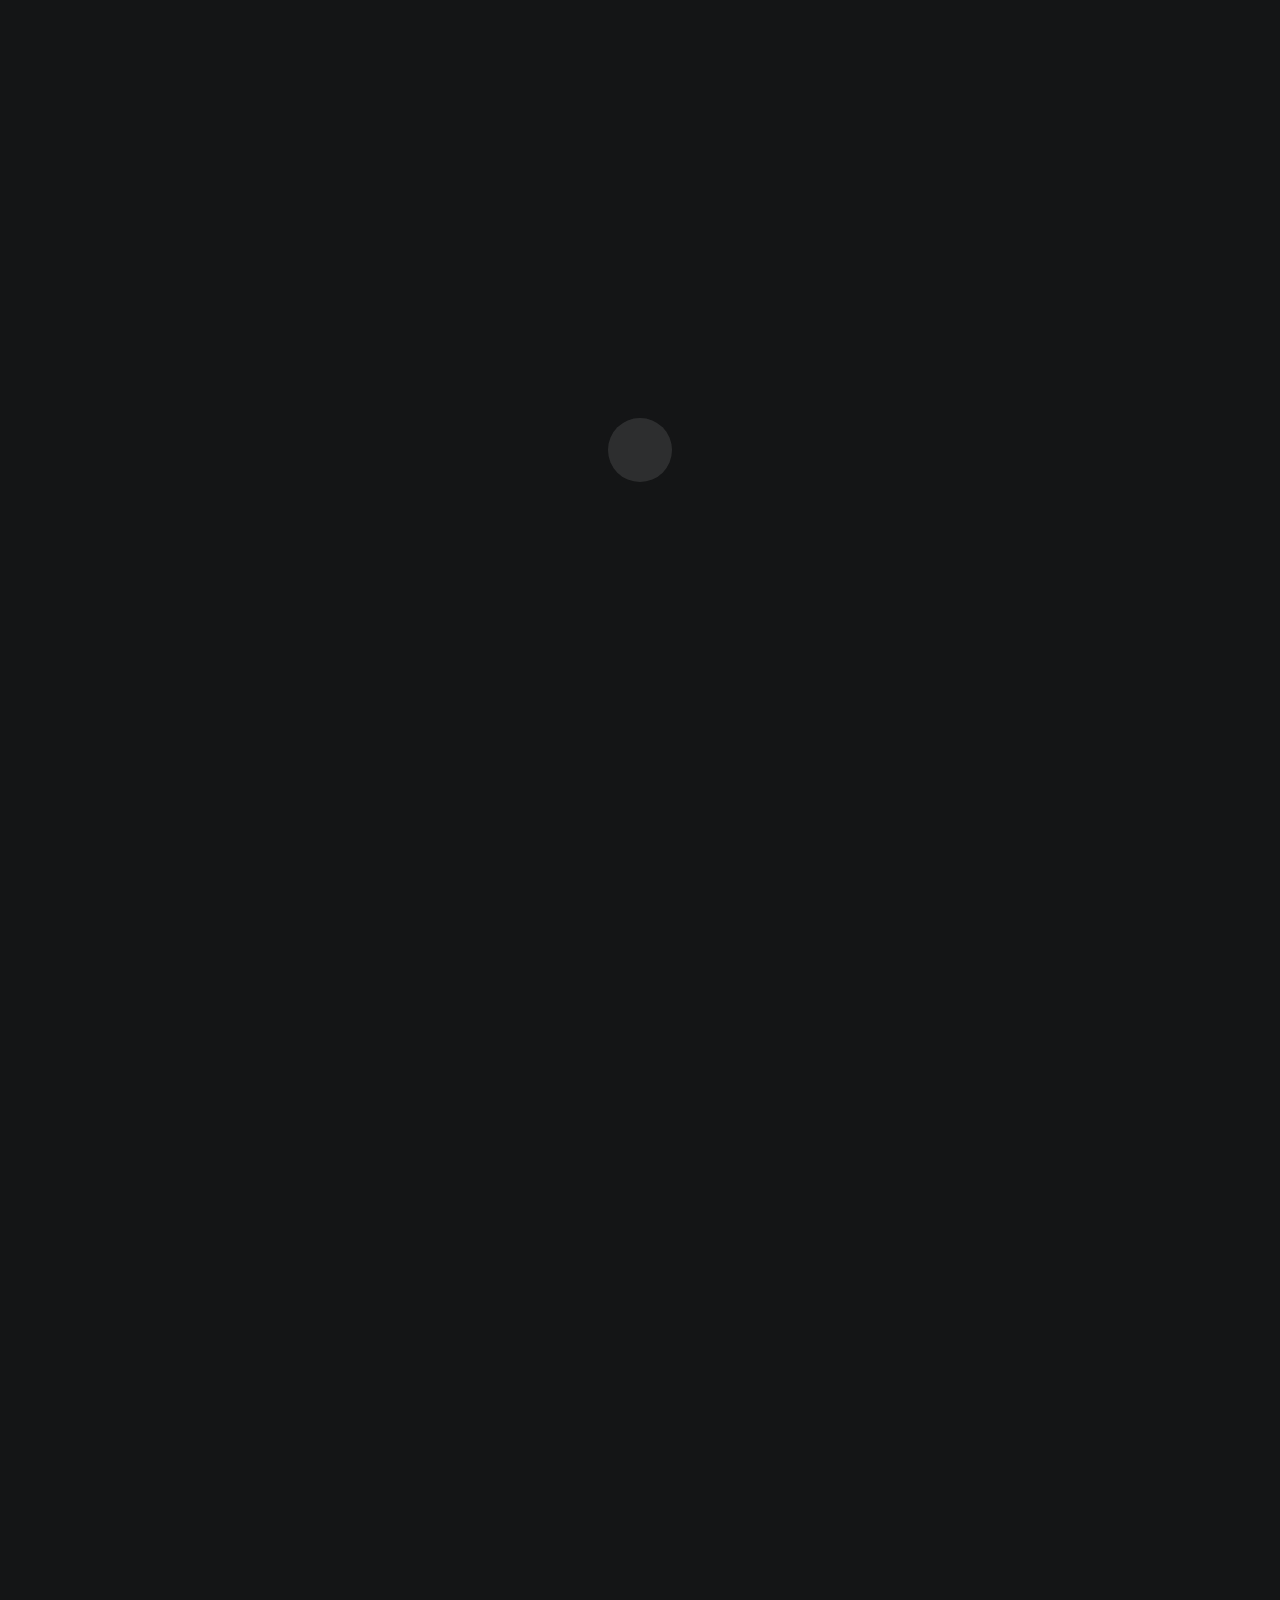
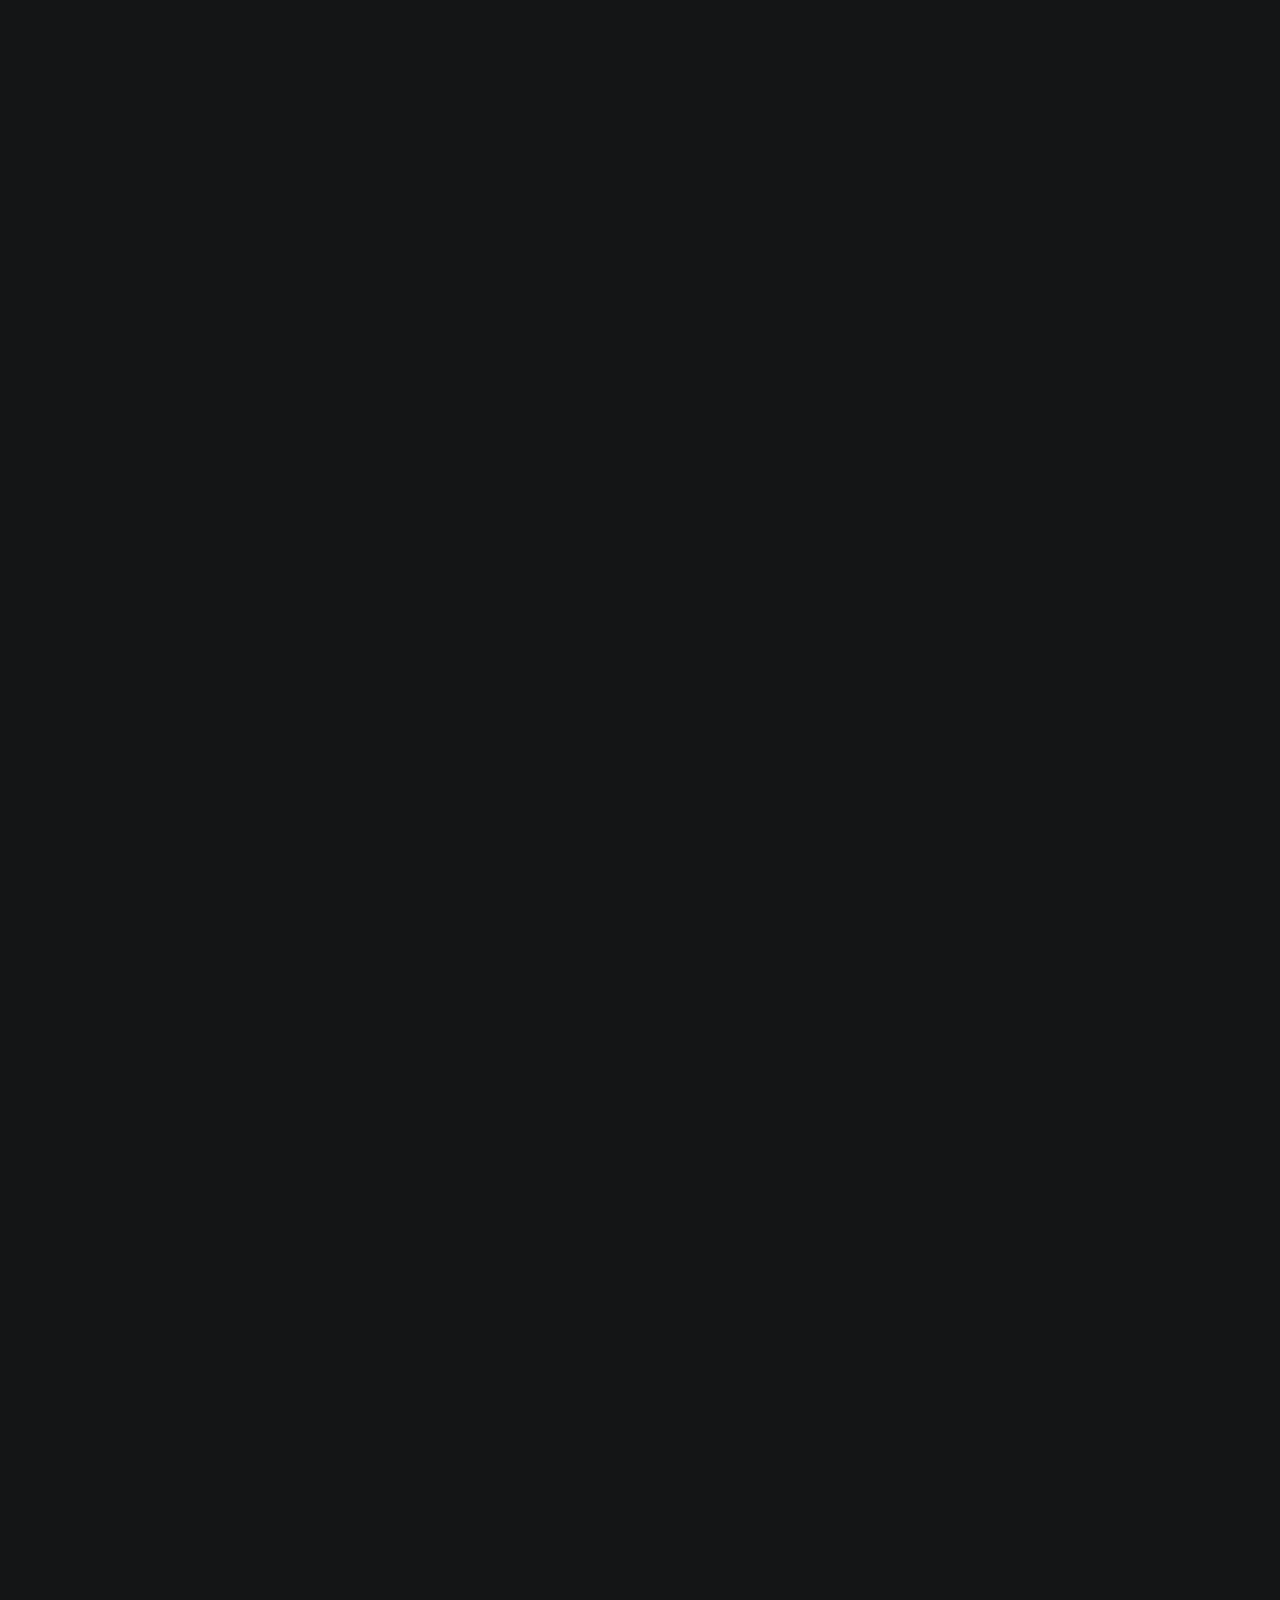
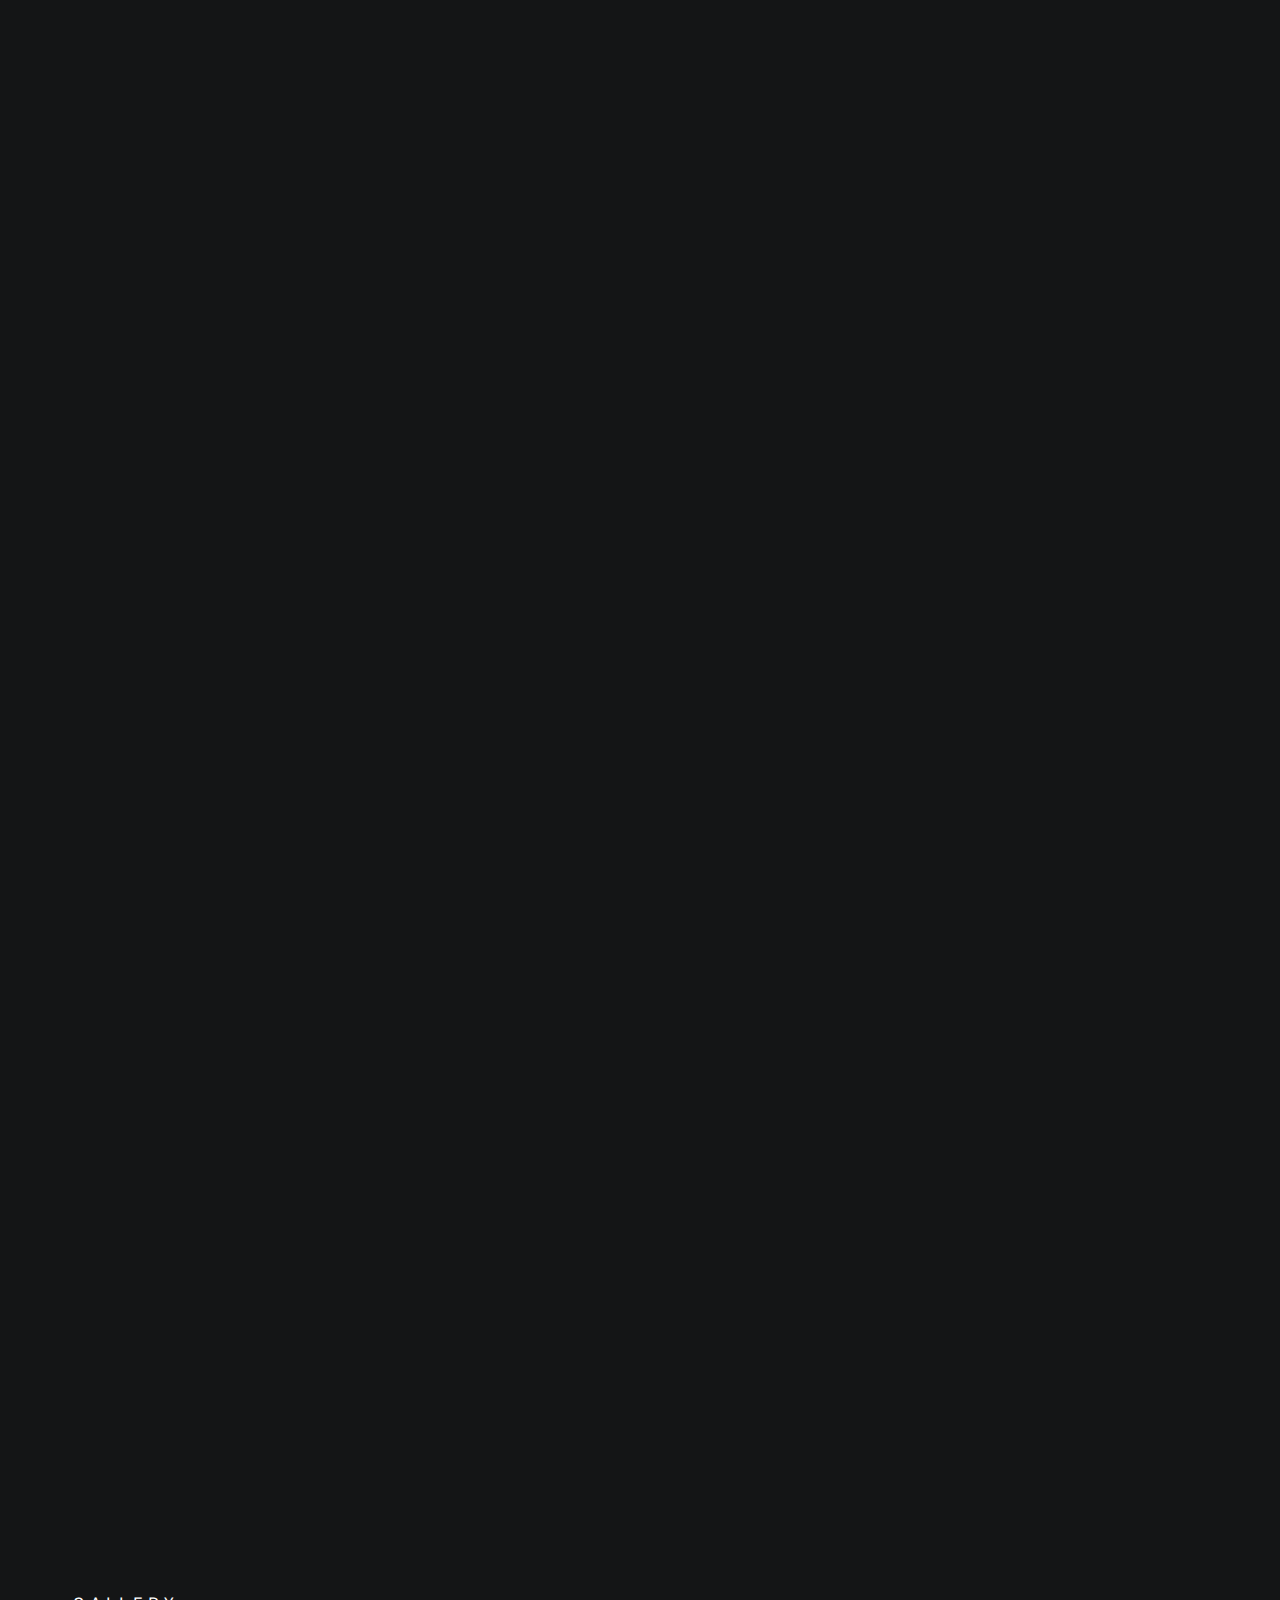
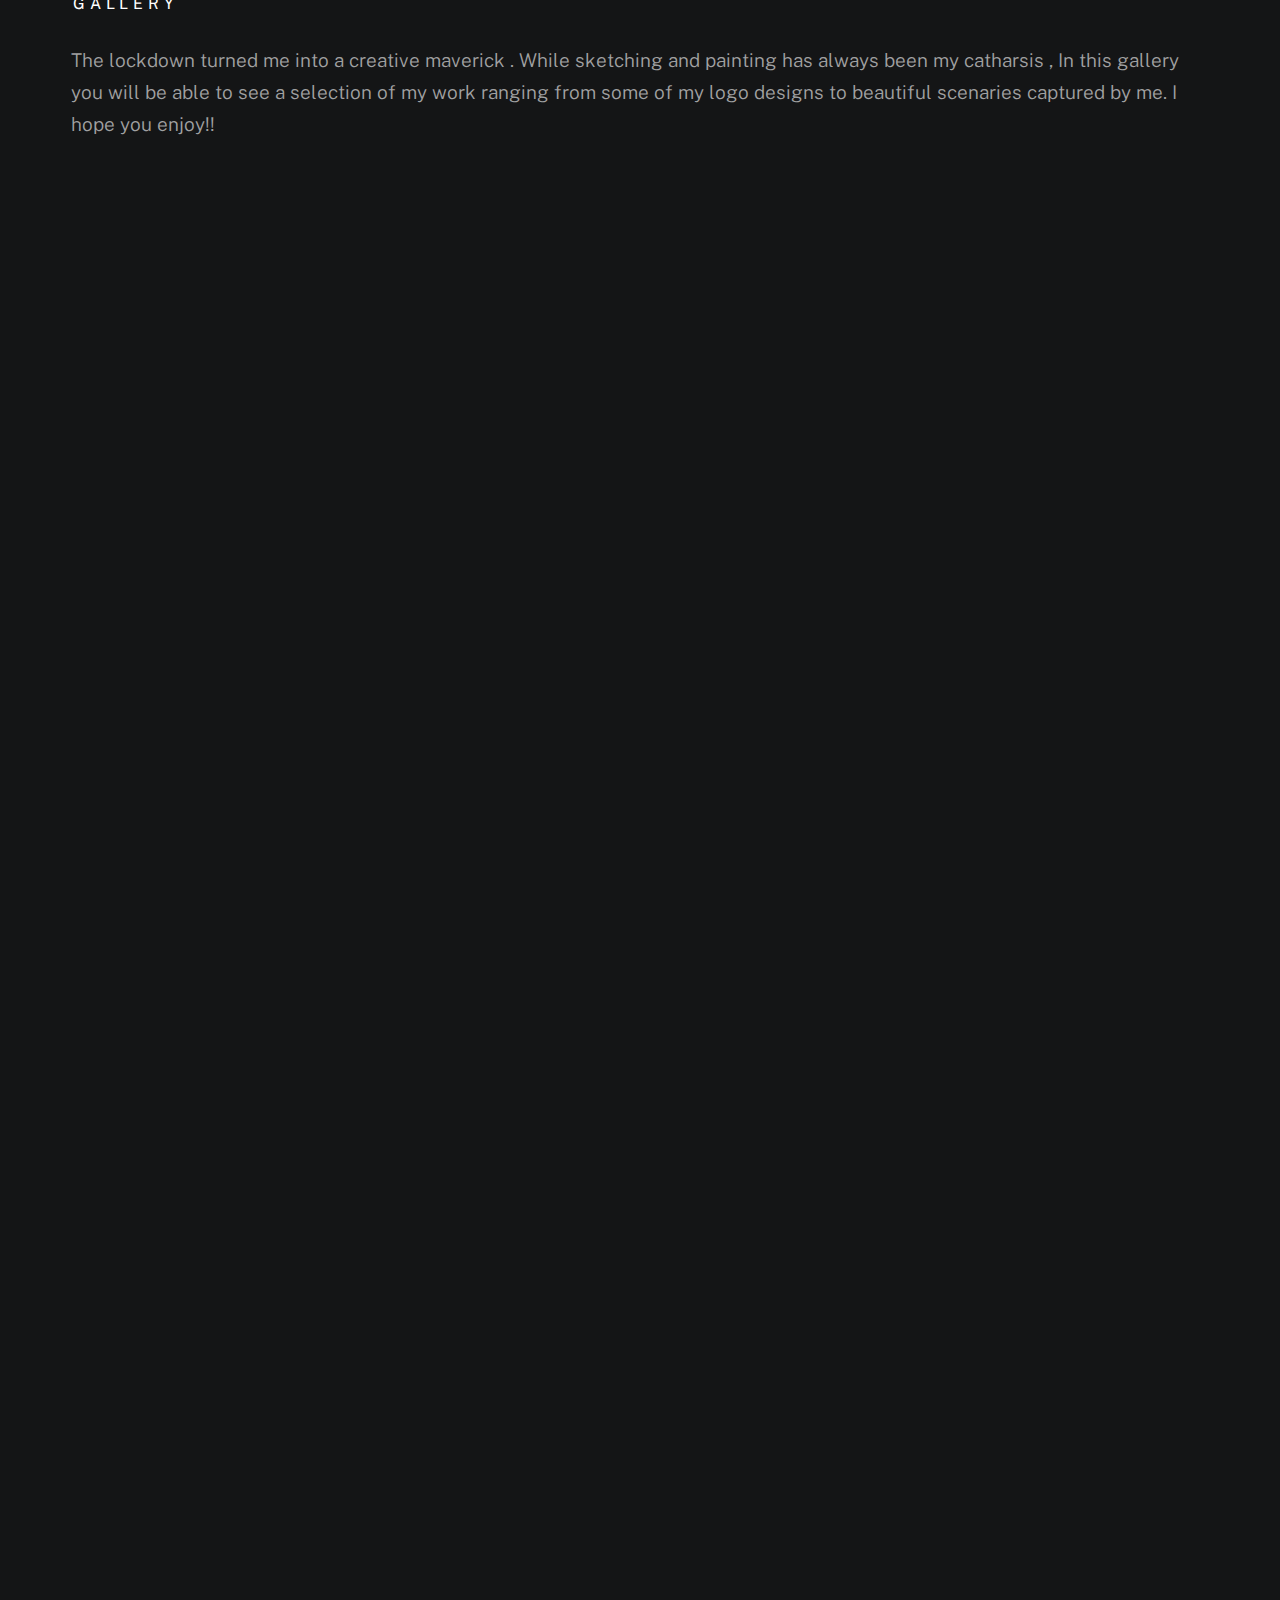
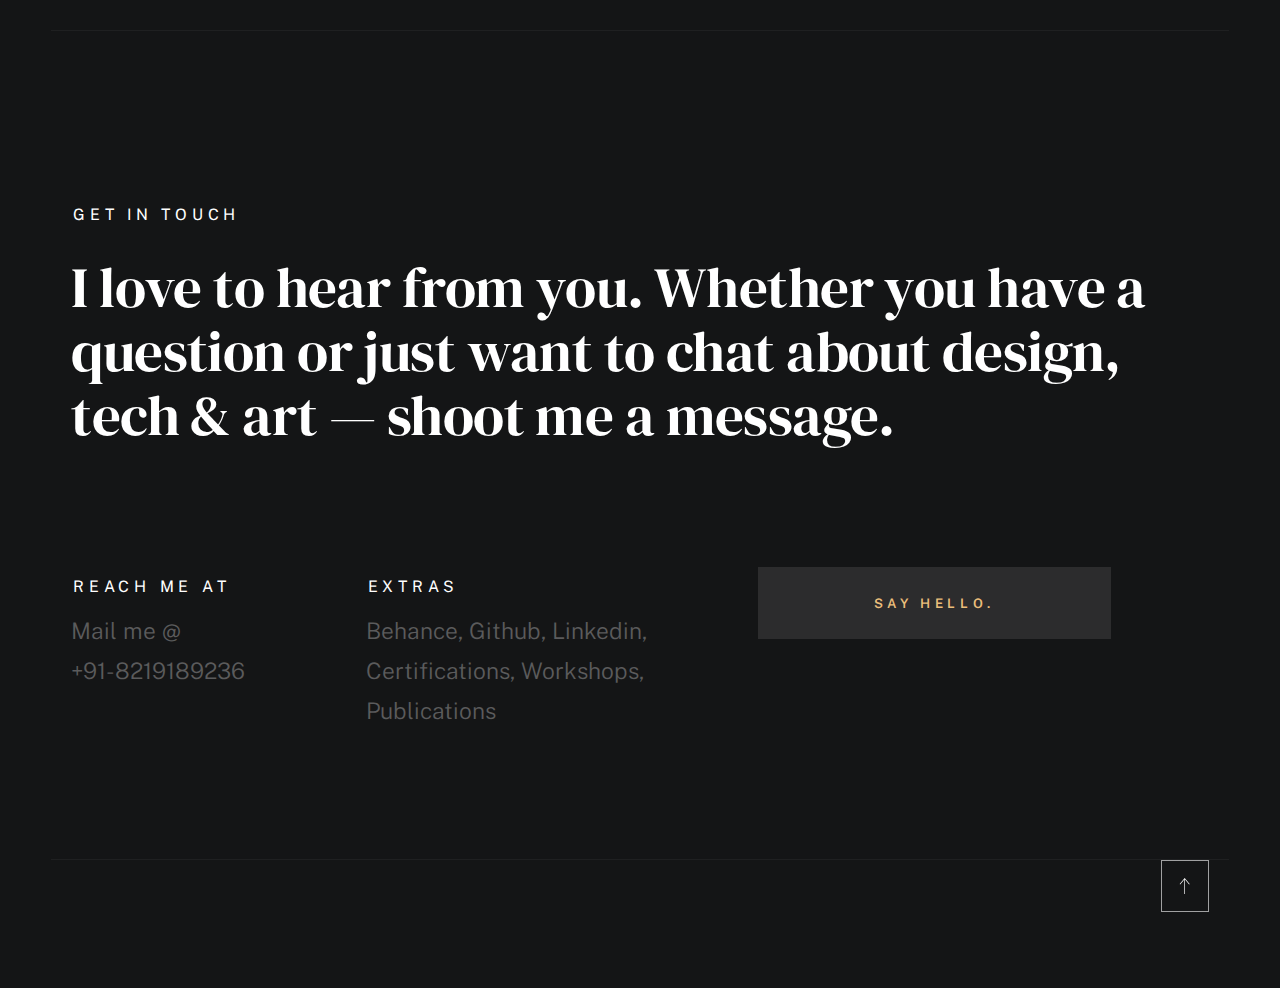
==== commit 009b33f6: "Add files via upload" ====
--- a/index.html
+++ b/index.html
@@ -22,6 +22,7 @@
     ================================================== -->
     <link rel="apple-touch-icon" sizes="180x180" href="apple-touch-icon.png">
     <link rel="icon" type="image/ico" href="images/titles.png" />
+   
     <link rel="manifest" href="site.webmanifest">
 
 </head>
@@ -270,8 +271,8 @@
                             <li class="folio-list__item column" data-animate-el>
                                 <a class="folio-list__item-link" href="#modal-01">
                                     <div class="folio-list__item-pic">
-                                        <img src="images/portfolio/fuji.jpg"
-                                             srcset="images/portfolio/fuji.jpg 1x, images/portfolio/fuji@2x.jpg 2x"  alt="">
+                                        <img src="images/portfolio/farm1.png"
+                                             srcset="images/portfolio/farm1.png 1x, images/portfolio/farm2.png 2x"  alt="">
                                     </div>
                                     
                                     <div class="folio-list__item-text">
@@ -297,8 +298,8 @@
                             <li class="folio-list__item column" data-animate-el>
                                 <a class="folio-list__item-link" href="#modal-05">
                                     <div class="folio-list__item-pic">
-                                        <img src="images/portfolio/sanddunes.jpg" 
-                                             srcset="images/portfolio/sanddunes.jpg 1x, images/portfolio/sanddunes@2x.jpg 2x" alt="">
+                                        <img src="images/portfolio/exam1.png" 
+                                             srcset="images/portfolio/exam1.png 1x, images/portfolio/exam2.png 2x" alt="">
                                     </div>
                                     
                                     <div class="folio-list__item-text">
@@ -326,8 +327,8 @@
                             <li class="folio-list__item column" data-animate-el>
                                 <a class="folio-list__item-link" href="#modal-02">
                                     <div class="folio-list__item-pic">
-                                        <img src="images/portfolio/lamp.jpg" 
-                                             srcset="images/portfolio/lamp.jpg 1x, images/portfolio/lamp@2x.jpg 2x" alt="">
+                                        <img src="images/portfolio/safe1" 
+                                             srcset="images/portfolio/safe1.png 1x, images/portfolio/safe2.png 2x" alt="">
                                     </div>
                                     
                                     <div class="folio-list__item-text">
@@ -356,8 +357,8 @@
                             <li class="folio-list__item column" data-animate-el>
                                 <a class="folio-list__item-link" href="#modal-04">
                                     <div class="folio-list__item-pic">
-                                        <img src="images/portfolio/skaterboy.jpg"
-                                             srcset="images/portfolio/skaterboy.jpg 1x, images/portfolio/skaterboy@2x.jpg 2x" alt="">
+                                        <img src="images/portfolio/agri1.png"
+                                             srcset="images/portfolio/agri1.png 1x, images/portfolio/agri2.png 2x" alt="">
                                     </div>
                                     
                                     <div class="folio-list__item-text">
@@ -385,8 +386,8 @@
                             <li class="folio-list__item column" data-animate-el>
                                 <a class="folio-list__item-link" href="#modal-03">
                                     <div class="folio-list__item-pic">
-                                        <img src="images/portfolio/rucksack.jpg" 
-                                             srcset="images/portfolio/rucksack.jpg 1x, images/portfolio/rucksack@2x.jpg 2x" alt="">
+                                        <img src="images/portfolio/roam1.png" 
+                                             srcset="images/portfolio/roam1.png 1x, images/portfolio/roam2.png 2x" alt="">
                                     </div>
                                     
                                     <div class="folio-list__item-text">
@@ -413,8 +414,8 @@
                             <li class="folio-list__item column" data-animate-el>
                                 <a class="folio-list__item-link" href="#modal-06">
                                     <div class="folio-list__item-pic">
-                                        <img src="images/portfolio/minimalismo.jpg" 
-                                             srcset="images/portfolio/minimalismo.jpg 1x, images/portfolio/minimalismo@2x.jpg 2x" alt="">
+                                        <img src="images/portfolio/commerce1.png" 
+                                             srcset="images/portfolio/commerce1.png 1x, images/portfolio/commerce2.png 2x" alt="">
                                     </div>
                                     
                                     <div class="folio-list__item-text">
@@ -433,7 +434,6 @@
                                         <div class="folio-list__item-cat">
                                              Domain & Role: Web dev & FrontEnd Developer
                                         </div>
-                                    </div>
                                     </div>
                                 </a>
                                 <a class="folio-list__proj-link" href="https://github.com/MuskaanDhadwal/major-project.github.io" target="_blank" title="project link">
@@ -450,7 +450,7 @@
                     -------------------------------------------- -->
                     <div id="modal-01" hidden>
                         <div class="modal-popup">
-                            <img src="images/portfolio/gallery/g-fuji.jpg" alt="">
+                            <img src="images/portfolio/gallery/farm.png" alt="">
                 
                             <div class="modal-popup__desc">
                                 <h5>Farmeasy</h5>
@@ -467,7 +467,7 @@
 
                     <div id="modal-02" hidden>
                         <div class="modal-popup">
-                            <img src="images/portfolio/gallery/g-lamp.jpg" alt="">
+                            <img src="images/portfolio/gallery/safe.png" alt="">
                 
                             <div class="modal-popup__desc">
                                 <h5>SafeYou</h5>
@@ -484,7 +484,7 @@
 
                     <div id="modal-03" hidden>
                         <div class="modal-popup">
-                            <img src="images/portfolio/gallery/g-rucksack.jpg" alt="">
+                            <img src="images/portfolio/gallery/roam.png" alt="">
                 
                             <div class="modal-popup__desc">
                                 <h5>RoamFree</h5>
@@ -501,7 +501,7 @@
 
                     <div id="modal-04" hidden>
                         <div class="modal-popup">
-                            <img src="images/portfolio/gallery/g-skaterboy.jpg" alt="">
+                            <img src="images/portfolio/gallery/agri.png" alt="">
                 
                             <div class="modal-popup__desc">
                                 <h5>Project 1</h5>
@@ -520,7 +520,7 @@
                     <div id="modal-05" hidden>
                         <div class="modal-popup">
 
-                            <img src="images/portfolio/gallery/g-sanddunes.jpg" alt="">
+                            <img src="images/portfolio/gallery/exam.png" alt="">
                 
                             <div class="modal-popup__desc">
                                 <h5>Project 2</h5>
@@ -540,7 +540,7 @@
 
                     <div id="modal-06" hidden>
                         <div class="modal-popup">
-                            <img src="images/portfolio/gallery/g-minimalismo.jpg" alt="">
+                            <img src="images/portfolio/gallery/commerce.png" alt="">
                 
                             <div class="modal-popup__desc">
                                 <h5>Project 3</h5>
@@ -551,8 +551,7 @@
                                     <li>JS</li>
                                     </ul>
                             </div>
-                
-                            <a href="https://github.com/MuskaanDhadwal/major-project.github.io/" target="_blank" class="modal-popup__details">Project link</a>
+                                <a href="https://github.com/MuskaanDhadwal/major-project.github.io/" target="_blank" class="modal-popup__details">Project link</a>
                         </div>
                     </div> <!-- end modal -->
 
@@ -560,6 +559,12 @@
                
                 <div class="row testimonials">
                     <div class="column lg-12" data-animate-block>
+                        <h2 class="text-pretitle">
+                            Gallery
+                        </h2>
+                        <p>
+                           The lockdown turned me into a creative maverick . While sketching and painting has always been my catharsis , In this gallery you will be able to see a selection of my work ranging  from some of my logo designs to beautiful scenaries captured by me. I hope you enjoy!!
+                        </p>
         
                         <div class="swiper-container testimonial-slider" data-animate-el>
         
@@ -570,10 +575,10 @@
                                         
                                         <cite class="testimonial-slider__cite">
                                             <strong>1</strong>
-                                            <span>CEO, Apple</span>
-                                        </cite>
-                                    </div>
-                                     <img src="images/avatars/hello.jpg">
+                                            
+                                        </cite>
+                                    </div>
+                                     <img src="images/avatars/1.1.jpeg">
                                 </div> <!-- end testimonial-slider__slide -->
                 
                                 <div class="testimonial-slider__slide swiper-slide">
@@ -581,10 +586,10 @@
                                         
                                         <cite class="testimonial-slider__cite">
                                             <strong>2</strong>
-                                            <span>CEO, Google</span>
-                                        </cite>
-                                    </div>
-                                   <img src="images/avatars/1.2.jpg" alt="Author image">
+                                           
+                                        </cite>
+                                    </div>
+                                   <img src="images/avatars/1.2.jpeg" alt="Author image">
                                 </div> <!-- end testimonial-slider__slide -->
                 
                                 <div class="testimonial-slider__slide swiper-slide">
@@ -592,10 +597,10 @@
                                         
                                         <cite class="testimonial-slider__cite">
                                             <strong>3</strong>
-                                            <span>CEO, Microsoft</span>
-                                        </cite>
-                                    </div>
-                                    <img src="images/avatars/user-01.jpg" alt="Author image">
+                                            
+                                        </cite>
+                                    </div>
+                                    <img src="images/avatars/1.3.jpeg" alt="Author image">
                                 </div> <!-- end testimonial-slider__slide -->
         
                                 <div class="testimonial-slider__slide swiper-slide">
@@ -603,41 +608,72 @@
                                        
                                         <cite class="testimonial-slider__cite">
                                             <strong>4</strong>
-                                            <span>CEO, Amazon</span>
-                                        </cite>
-                                    </div>
-                                     <img src="images/avatars/user-06.jpg" alt="Author image" >
+                                            
+                                        </cite>
+                                    </div>
+                                     <img src="images/avatars/1.4.jpeg" alt="Author image" >
                                 </div> <!-- end testimonial-slider__slide -->
                                  <div class="testimonial-slider__slide swiper-slide">
                                     <div class="testimonial-slider__author">
                                        
                                         <cite class="testimonial-slider__cite">
-                                            <strong>4</strong>
-                                            <span>CEO, Amazon</span>
-                                        </cite>
-                                    </div>
-                                     <img src="images/avatars/user-06.jpg" alt="Author image" >
+                                            <strong>5</strong>
+                                           
+                                        </cite>
+                                    </div>
+                                     <img src="images/avatars/1.5.jpeg" alt="Author image" >
                                 </div> <!-- end testimonial-slider__slide -->
                                  <div class="testimonial-slider__slide swiper-slide">
                                     <div class="testimonial-slider__author">
                                        
                                         <cite class="testimonial-slider__cite">
-                                            <strong>4</strong>
-                                            <span>CEO, Amazon</span>
-                                        </cite>
-                                    </div>
-                                     <img src="images/avatars/user-06.jpg" alt="Author image" >
+                                            <strong>6</strong>
+                                            
+                                        </cite>
+                                    </div>
+                                     <img src="images/avatars/1.6.jpeg" alt="Author image" >
                                 </div> <!-- end testimonial-slider__slide -->
                                  <div class="testimonial-slider__slide swiper-slide">
                                     <div class="testimonial-slider__author">
                                        
                                         <cite class="testimonial-slider__cite">
-                                            <strong>4</strong>
-                                            <span>CEO, Amazon</span>
-                                        </cite>
-                                    </div>
-                                     <img src="images/avatars/user-06.jpg" alt="Author image" >
-                                </div> <!-- end testimonial-slider__slide -->
+                                            <strong>7</strong>
+                                            
+                                        </cite>
+                                    </div>
+                                     <img src="images/avatars/1.8.jpeg" alt="Author image" >
+                                </div> <!-- end testimonial-slider__slide -->
+                                <div class="testimonial-slider__slide swiper-slide">
+                                    <div class="testimonial-slider__author">
+                                       
+                                        <cite class="testimonial-slider__cite">
+                                            <strong>8</strong>
+                                            
+                                        </cite>
+                                    </div>
+                                     <img src="images/avatars/1.9.jpeg" alt="Author image" >
+                                </div> <!-- end testimonial-slider__slide -->
+                                <div class="testimonial-slider__slide swiper-slide">
+                                    <div class="testimonial-slider__author">
+                                       
+                                        <cite class="testimonial-slider__cite">
+                                            <strong>9</strong>
+                                           
+                                        </cite>
+                                    </div>
+                                     <img src="images/avatars/2.0.jpeg" alt="Author image" >
+                                </div> <!-- end testimonial-slider__slide -->
+                                <div class="testimonial-slider__slide swiper-slide">
+                                    <div class="testimonial-slider__author">
+                                       
+                                        <cite class="testimonial-slider__cite">
+                                            <strong>10</strong>
+                                            
+                                        </cite>
+                                    </div>
+                                     <img src="images/avatars/1.7.jpeg" alt="Author image" >
+                                </div> <!-- end testimonial-slider__slide -->
+            
             
                             </div> <!-- end swiper-wrapper -->
         
@@ -673,22 +709,23 @@
                     <div class="column lg-3 md-5 tab-6 stack-on-550 contact-block">
                         <h3 class="text-pretitle">Reach me at</h3>
                         <p class="contact-links">
-                            <a href="mailto:sayhello@luther.com" class="mailtoui">sayhello@luther.com</a> <br>
-                            <a href="tel:+1975432345">+197 543 2345</a>
+                            <a href="mailto:muskaandhadwal98@gmail.com" class="mailtoui">Mail me @</a> <br>
+                            <a href="tel:+91-8219189236">+91-8219189236</a>
                         </p>
                     </div>
                     <div class="column lg-4 md-5 tab-6 stack-on-550 contact-block">
-                        <h3 class="text-pretitle">Social</h3>
+                        <h3 class="text-pretitle">Extras</h3>
                         <ul class="contact-social">
-                            <li><a href="#0">Behance</a></li>
-                            <li><a href="#0">Dribble</a></li>
-                            <li><a href="#0">Twitter</a></li>
-                            <li><a href="#0">Instagram</a></li>
-                            <li><a href="#0">Github</a></li>
+                            <li><a href="https://www.behance.net/muskaandhadwal" target="_blank">Behance</a></li>
+                            <li><a href="https://github.com/MuskaanDhadwal"  target="_blank">Github</a></li>
+                            <li><a href="https://www.linkedin.com/in/muskaan-dhadwal-45b204160"  target="_blank">Linkedin</a></li>
+                            <li><a href="https://drive.google.com/drive/folders/1wgwY6RwtL1sNo-1dHZE56nDPSCm3cLnF?usp=sharing"  target="_blank">Certifications</a></li>
+                            <li><a href="https://drive.google.com/drive/folders/1PWjPf7VNL86hbougsQLSKOCD_67N1Gy8?usp=sharing"  target="_blank">Workshops</a></li>
+                            <li><a href="https://turkjphysiotherrehabil.org/pub/pdf/321/32-1-224.pdf" target="_blank">Publications</a></li>
                         </ul>
                     </div>
                     <div class="column lg-4 md-12 contact-block">
-                        <a href="mailto:sayhello@luther.com" class="mailtoui btn btn--medium u-fullwidth contact-btn">Say Hello.</a>
+                        <a href="mailto:muskaandhadwal98@gmail.com" class="mailtoui btn btn--medium u-fullwidth contact-btn">Say Hello.</a>
                     </div>
                 </div> <!-- end contact-bottom -->
 
@@ -722,4 +759,4 @@
     <script src="js/main.js"></script>
 
 </body>
-</html>
+</html>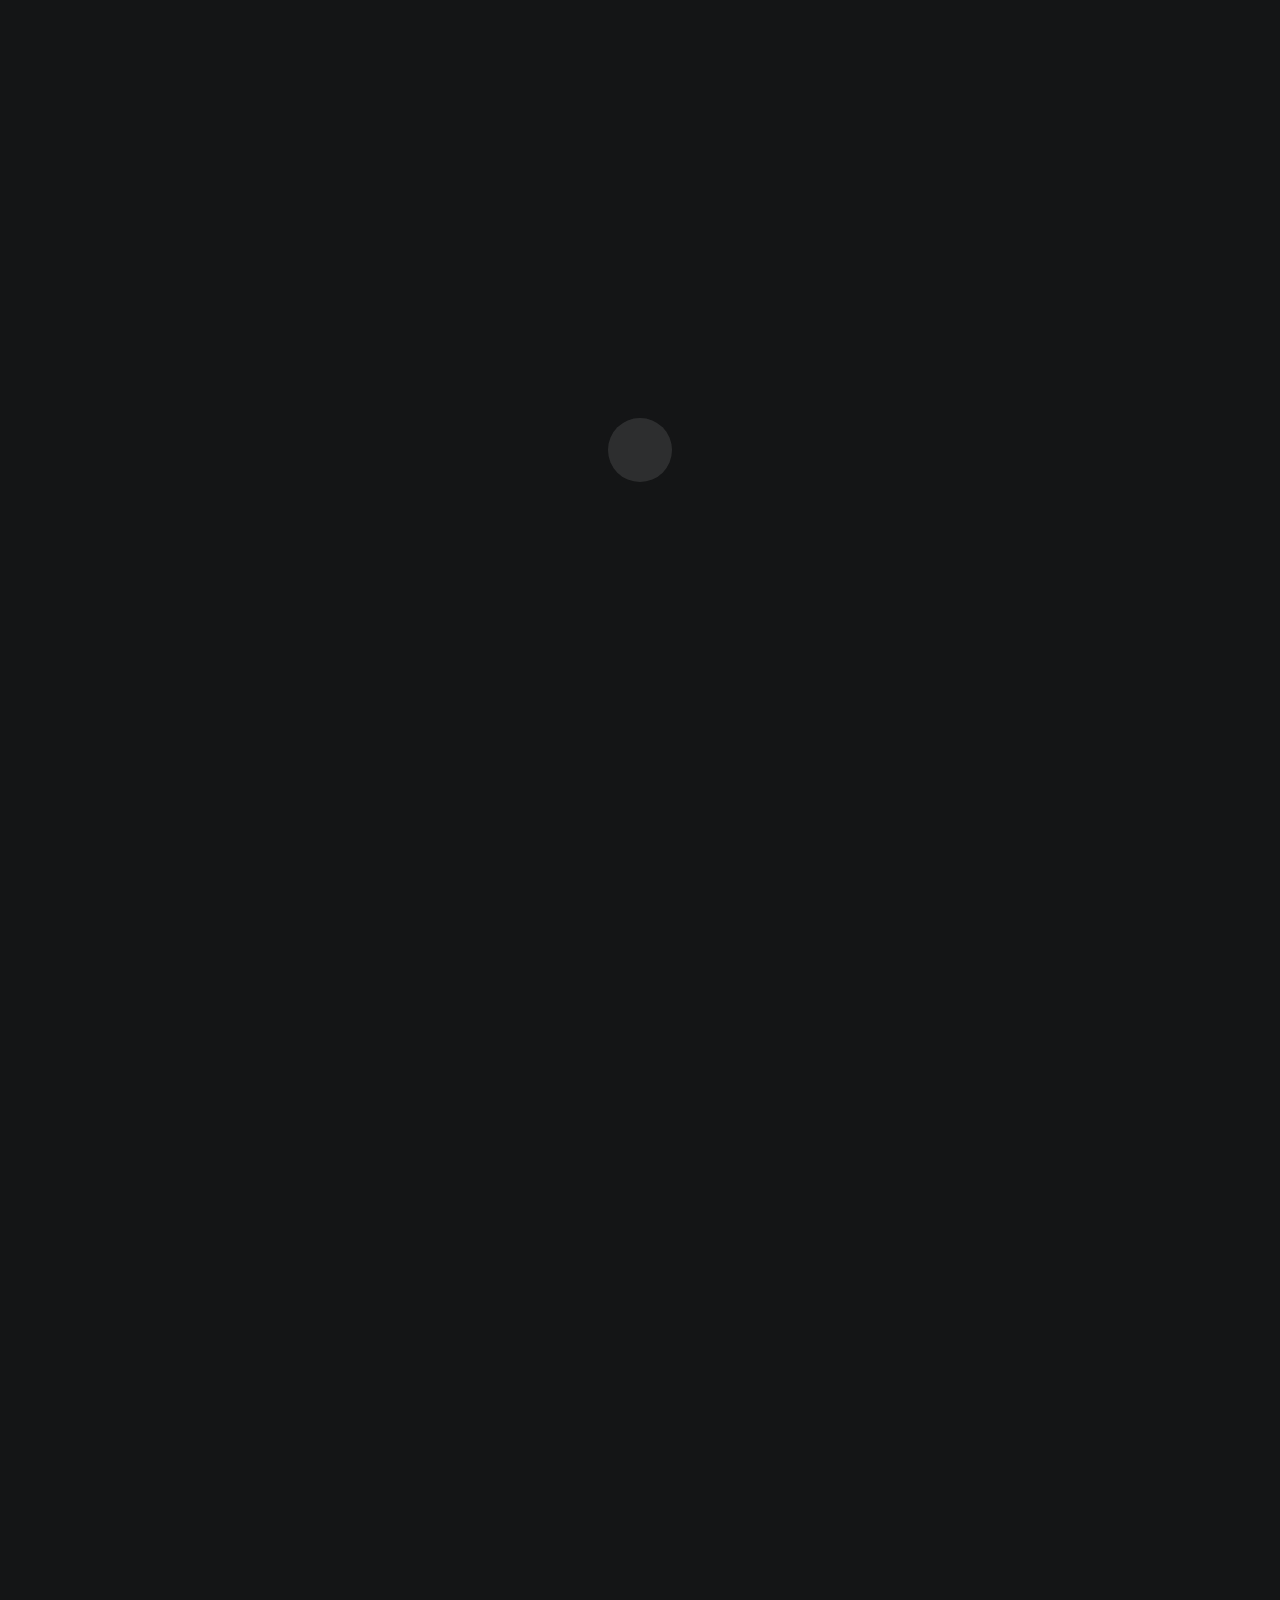
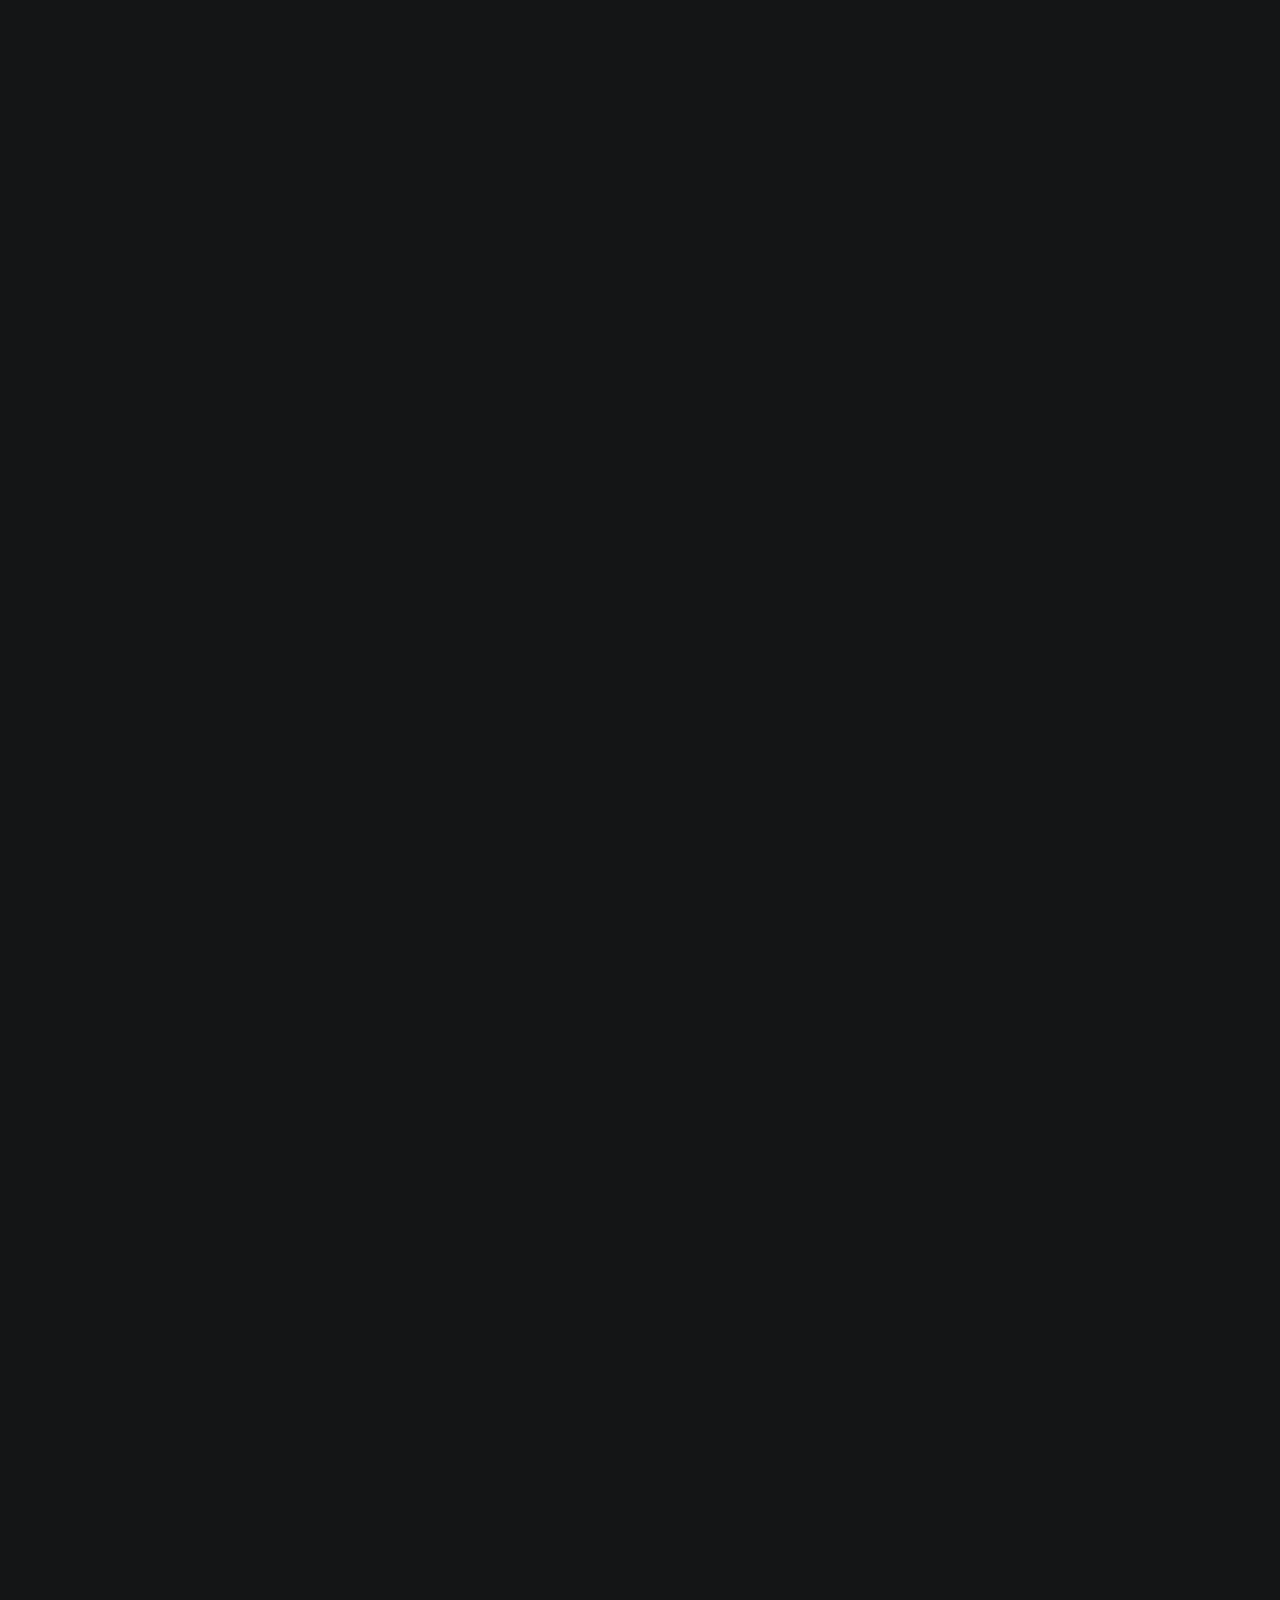
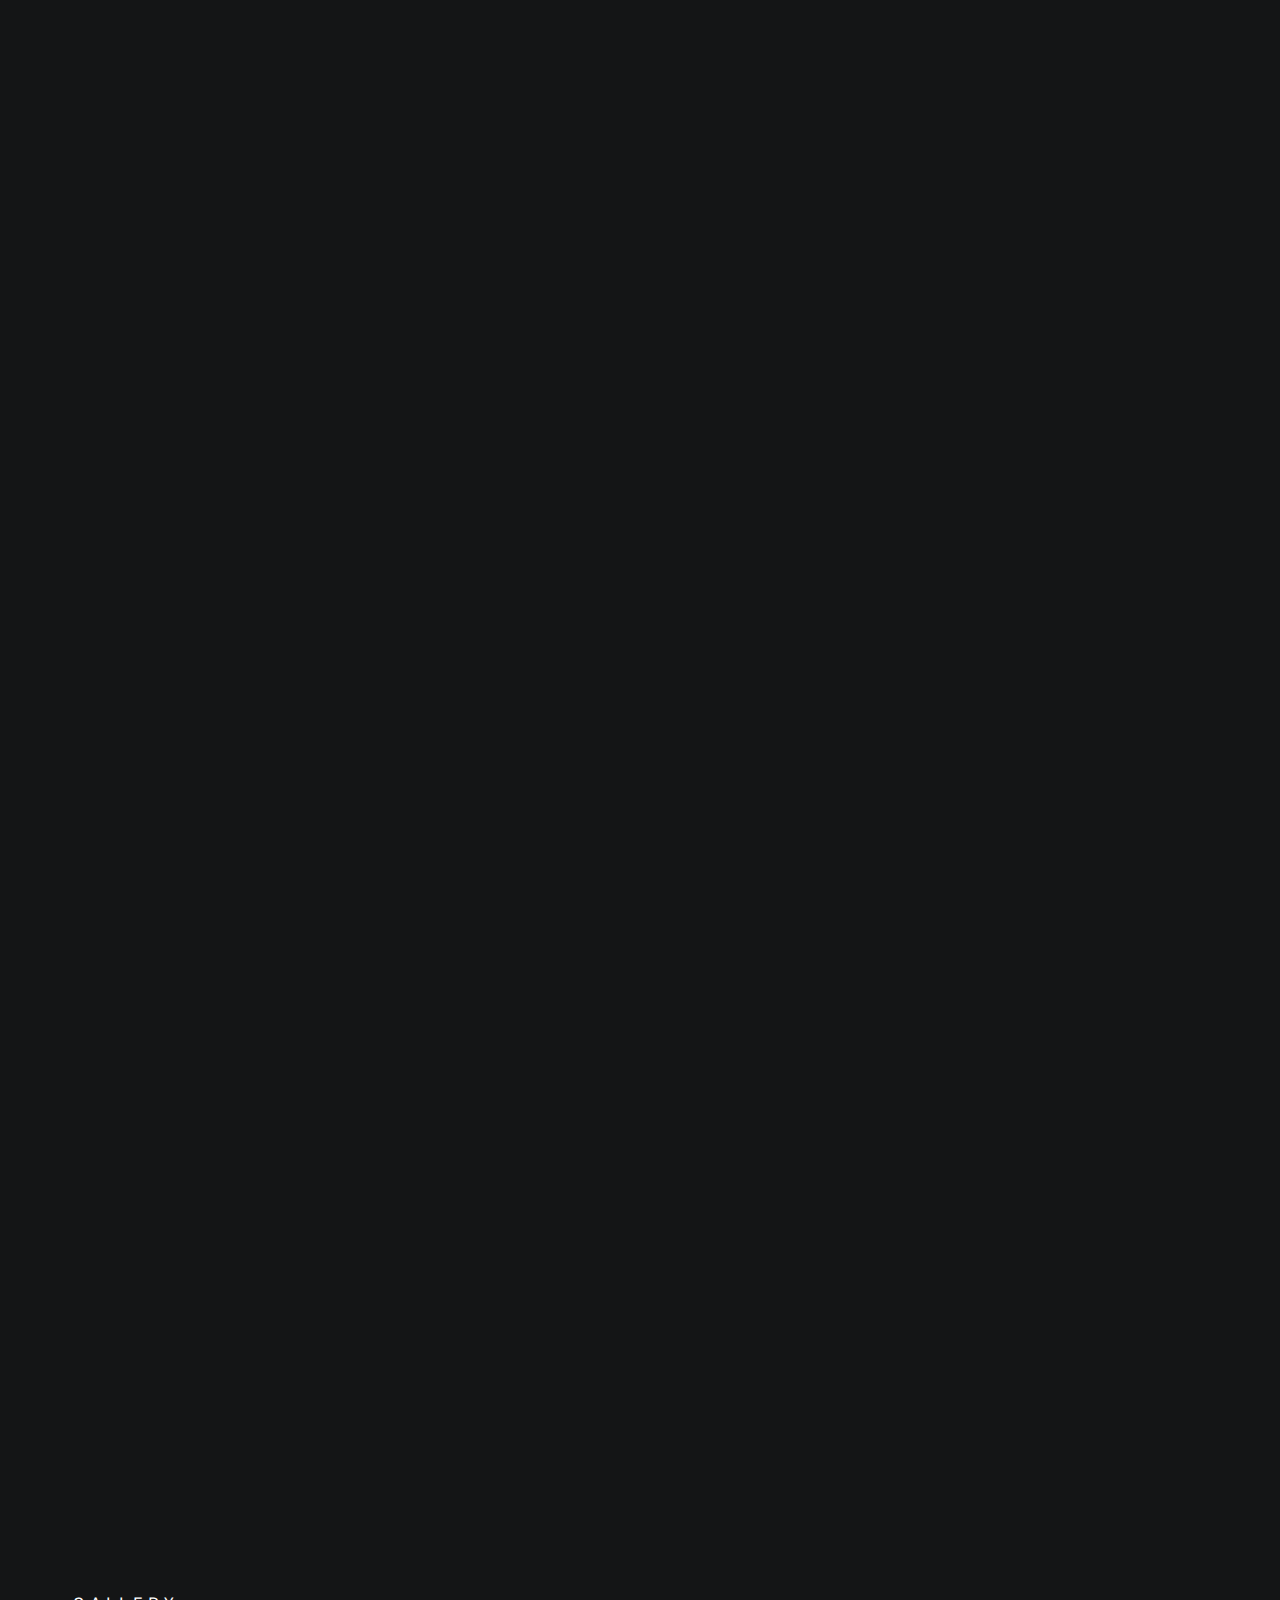
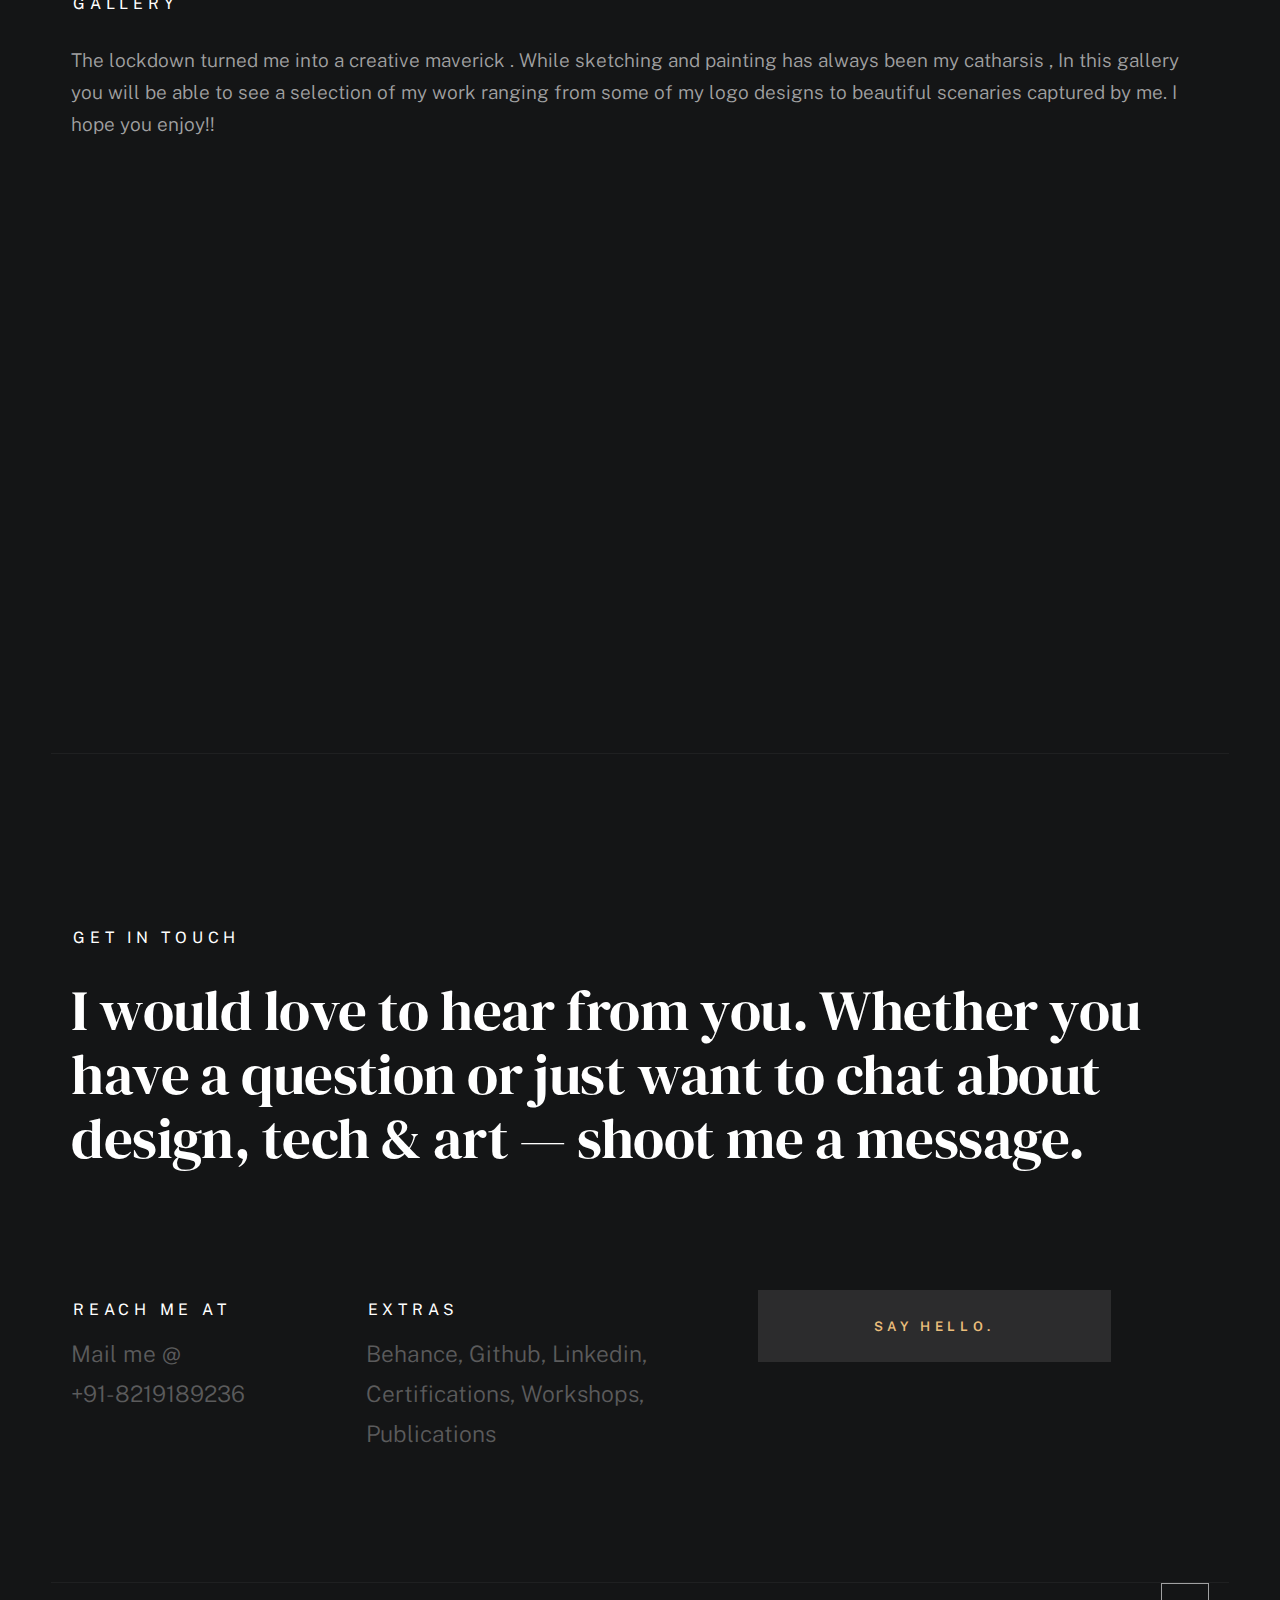
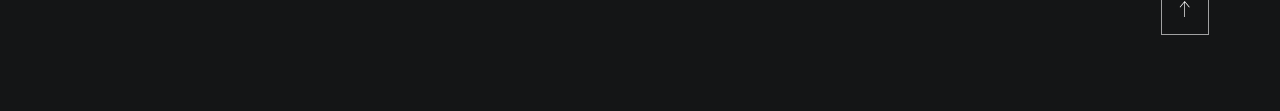
==== commit 06199ae9: "Update index.html" ====
--- a/index.html
+++ b/index.html
@@ -386,8 +386,8 @@
                             <li class="folio-list__item column" data-animate-el>
                                 <a class="folio-list__item-link" href="#modal-03">
                                     <div class="folio-list__item-pic">
-                                        <img src="images/portfolio/roam1.png" 
-                                             srcset="images/portfolio/roam1.png 1x, images/portfolio/roam2.png 2x" alt="">
+                                        <img src="images/portfolio/Roam1.png" 
+                                             srcset="images/portfolio/Roam1.png 1x, images/portfolio/Roam2.png 2x" alt="">
                                     </div>
                                     
                                     <div class="folio-list__item-text">
@@ -698,7 +698,7 @@
                         </h2>
 
                         <p class="h1">
-                            I love to hear from you.
+                            I  would love to hear from you.
                             Whether you have a question or just 
                             want to chat about design, tech & art — shoot me a message.
                         </p>
@@ -759,4 +759,4 @@
     <script src="js/main.js"></script>
 
 </body>
-</html>+</html>
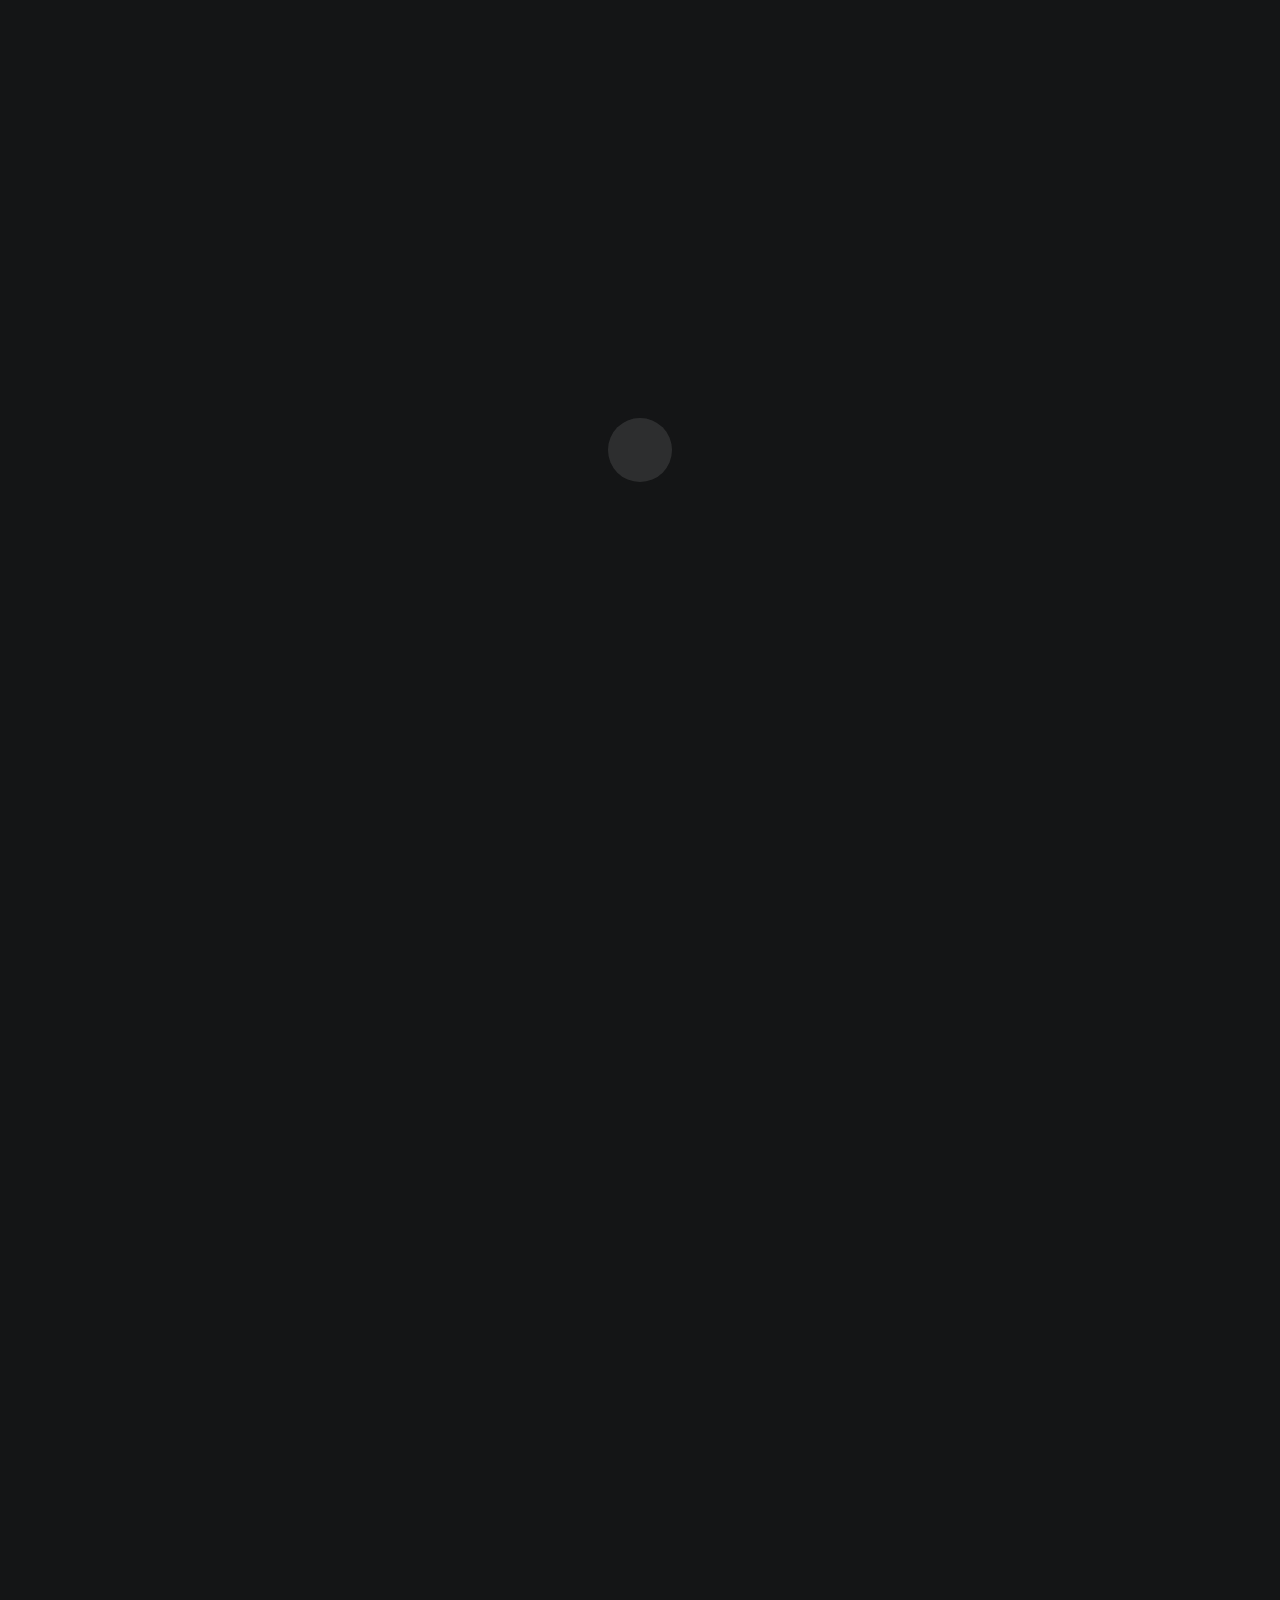
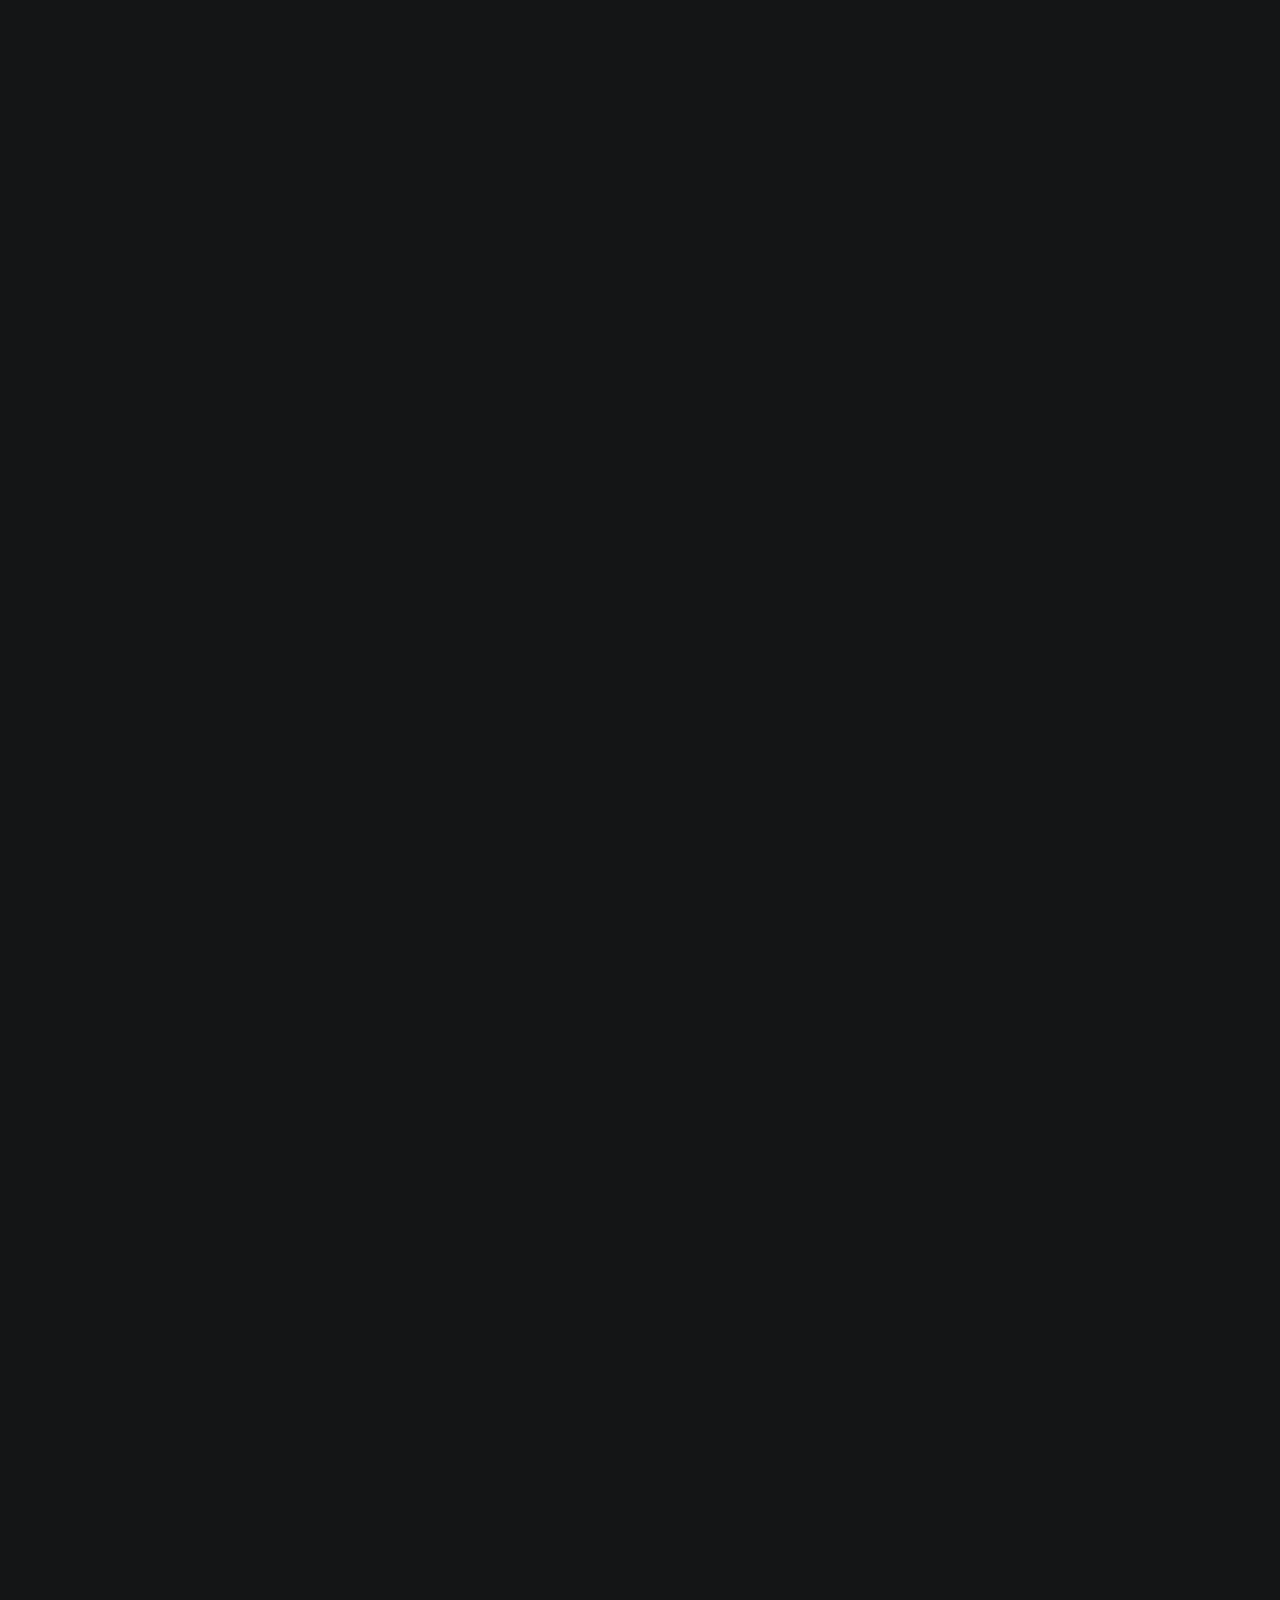
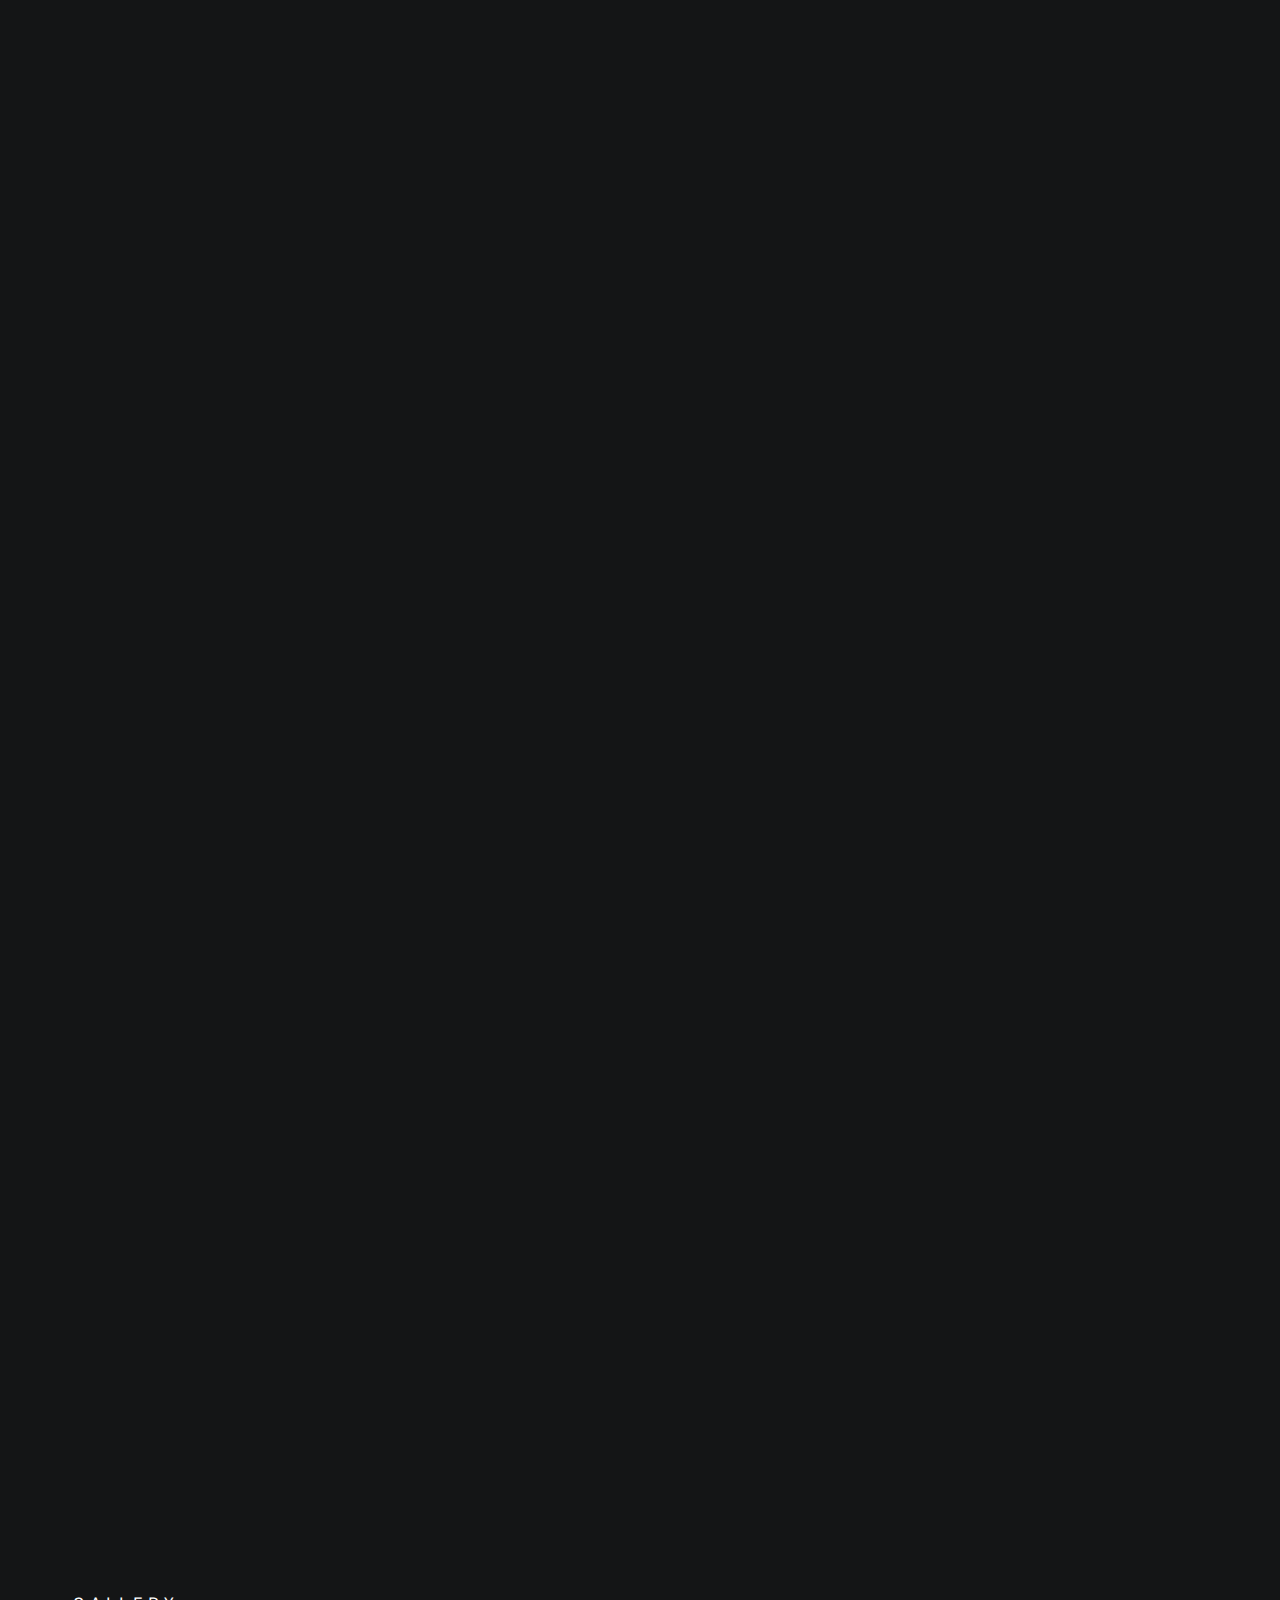
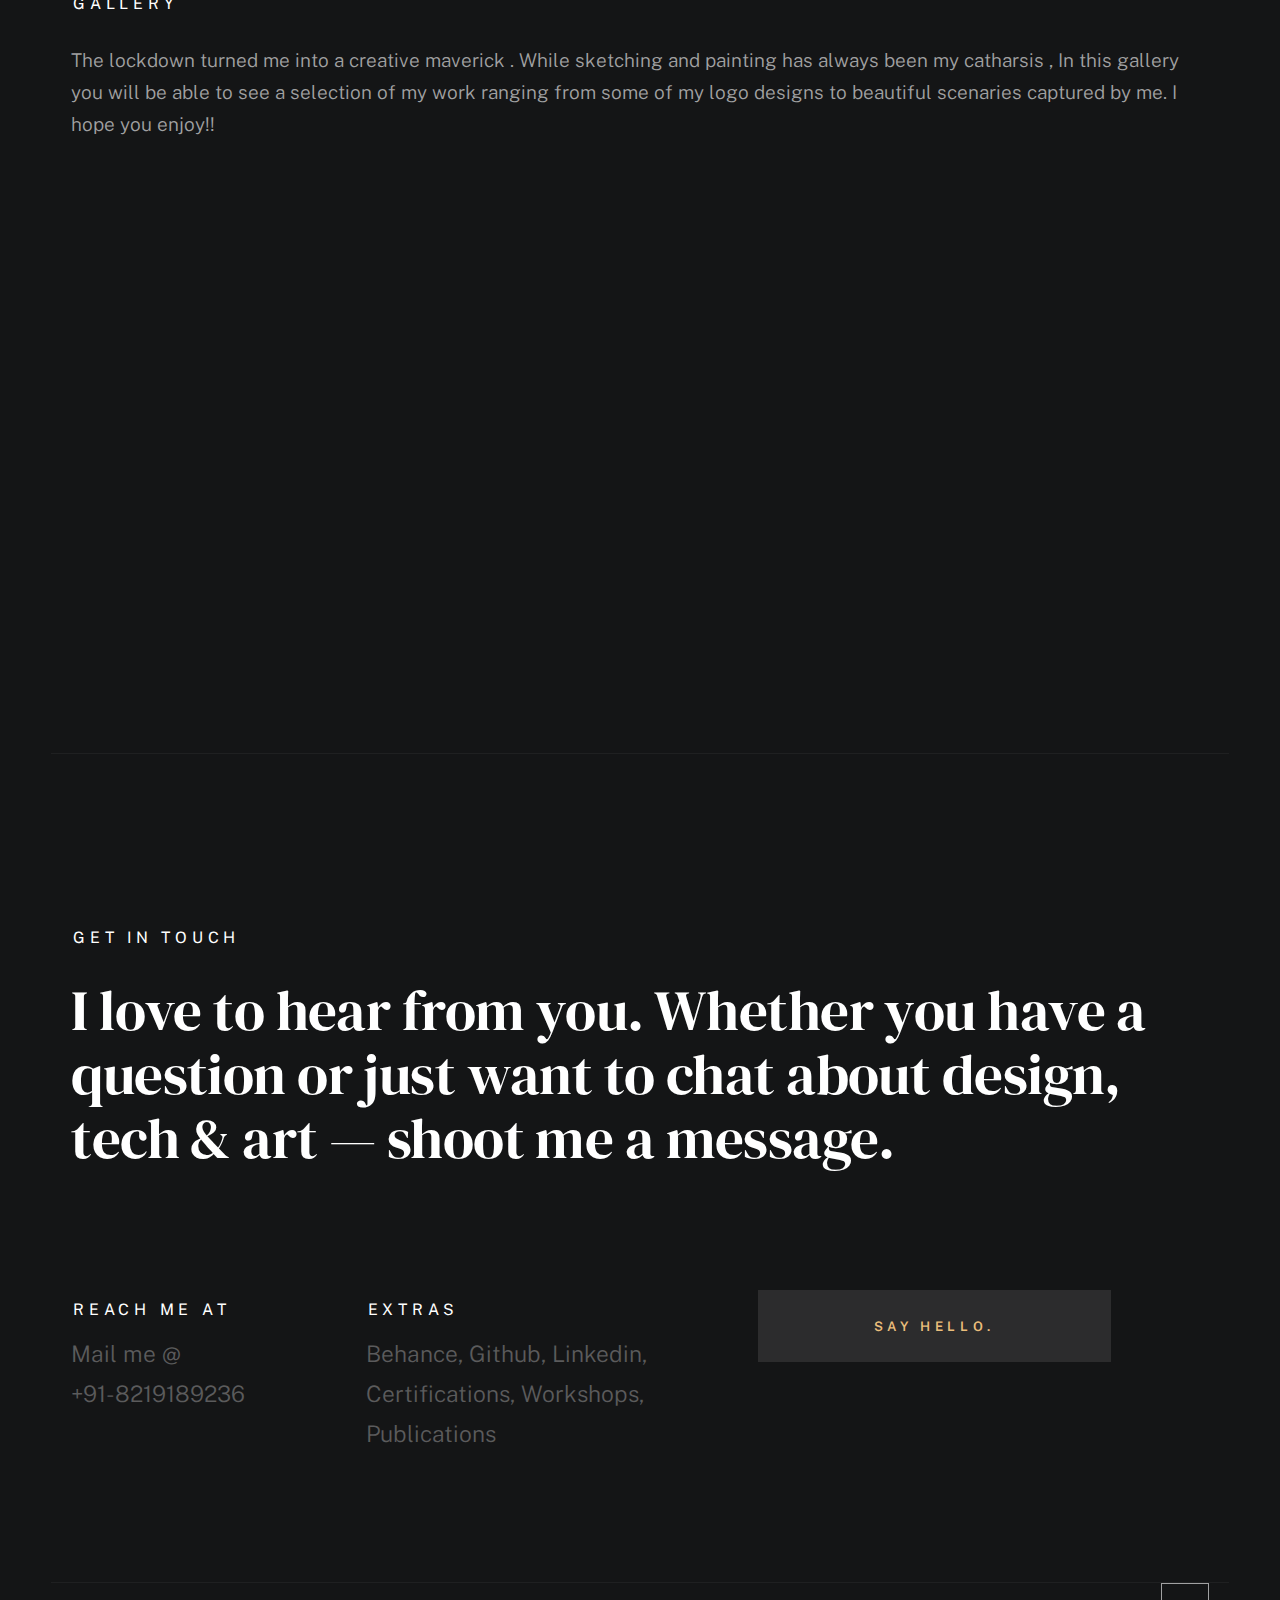
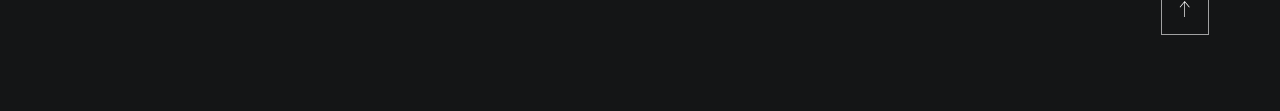
==== commit 9f75ae3d: "Add files via upload" ====
--- a/index.html
+++ b/index.html
@@ -484,7 +484,7 @@
 
                     <div id="modal-03" hidden>
                         <div class="modal-popup">
-                            <img src="images/portfolio/gallery/roam.png" alt="">
+                            <img src="images/portfolio/gallery/Roam.png" alt="">
                 
                             <div class="modal-popup__desc">
                                 <h5>RoamFree</h5>
@@ -698,7 +698,7 @@
                         </h2>
 
                         <p class="h1">
-                            I  would love to hear from you.
+                            I love to hear from you.
                             Whether you have a question or just 
                             want to chat about design, tech & art — shoot me a message.
                         </p>
@@ -759,4 +759,4 @@
     <script src="js/main.js"></script>
 
 </body>
-</html>
+</html>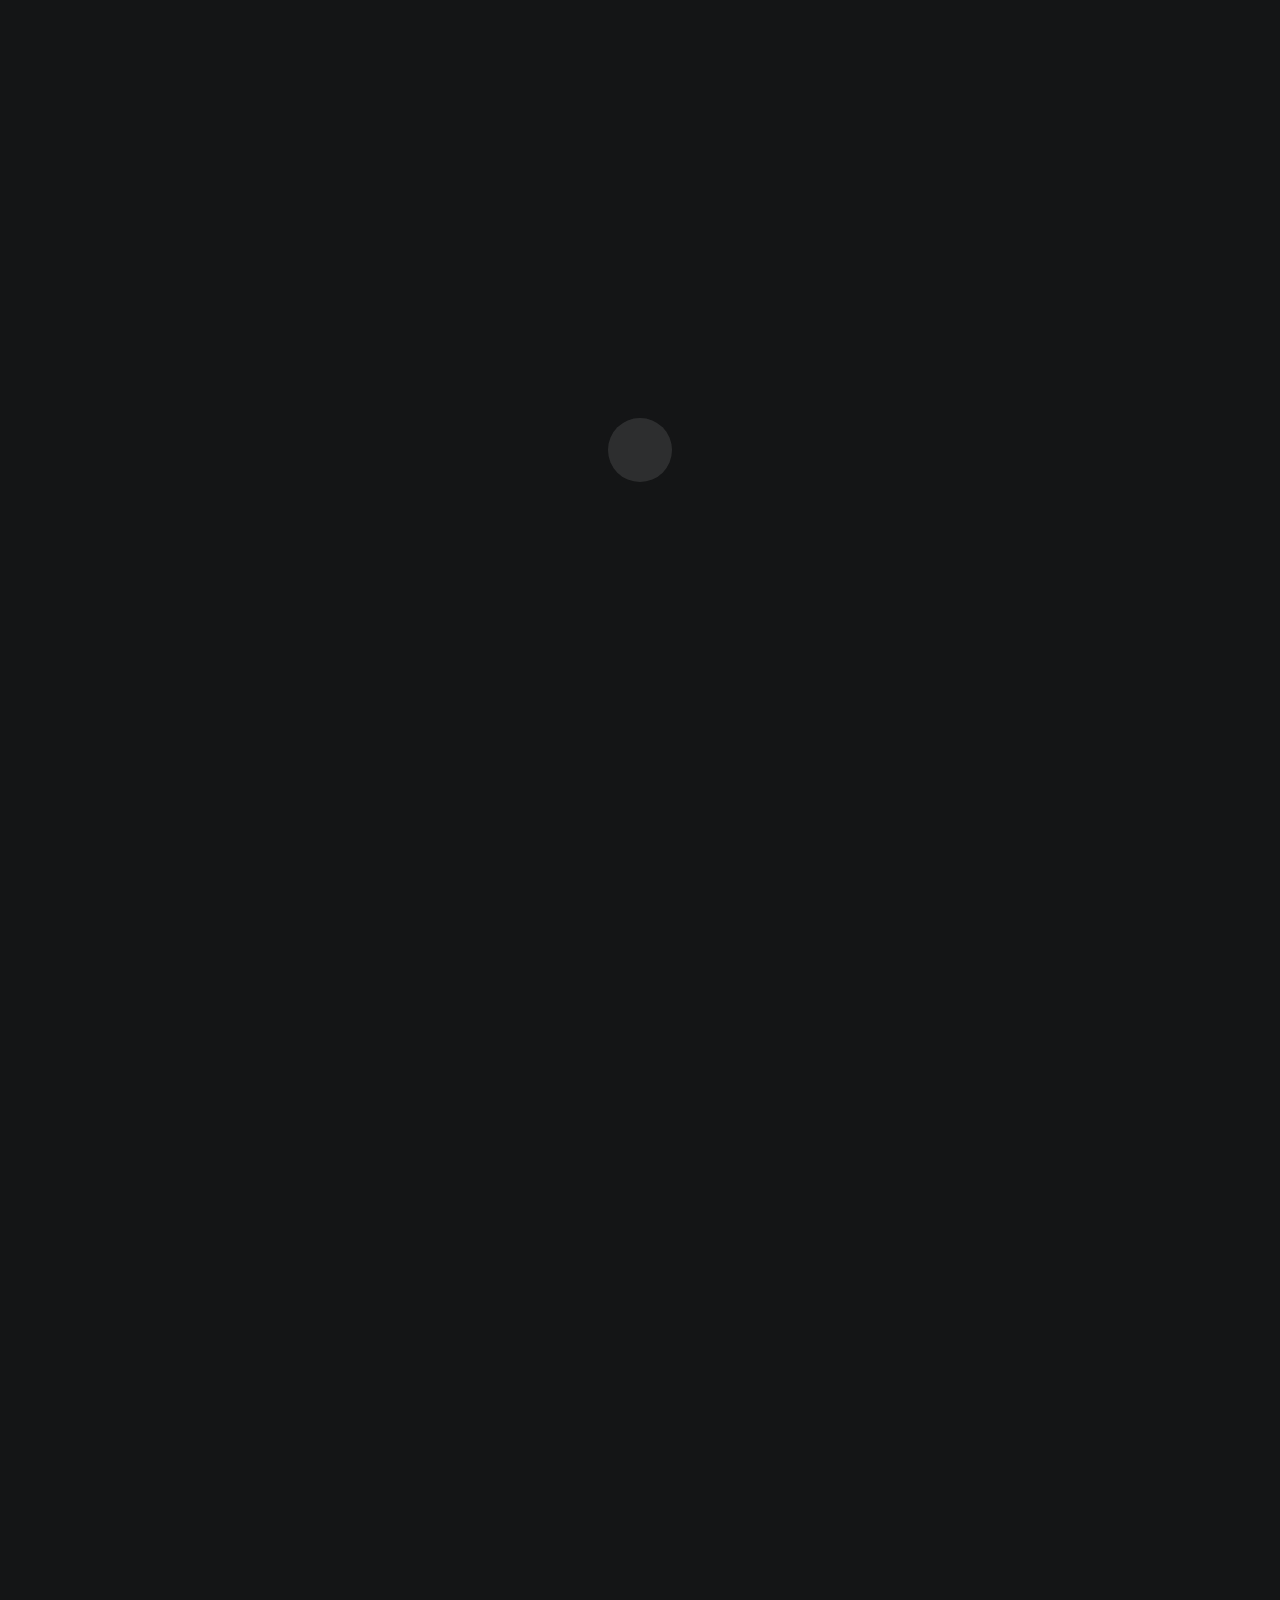
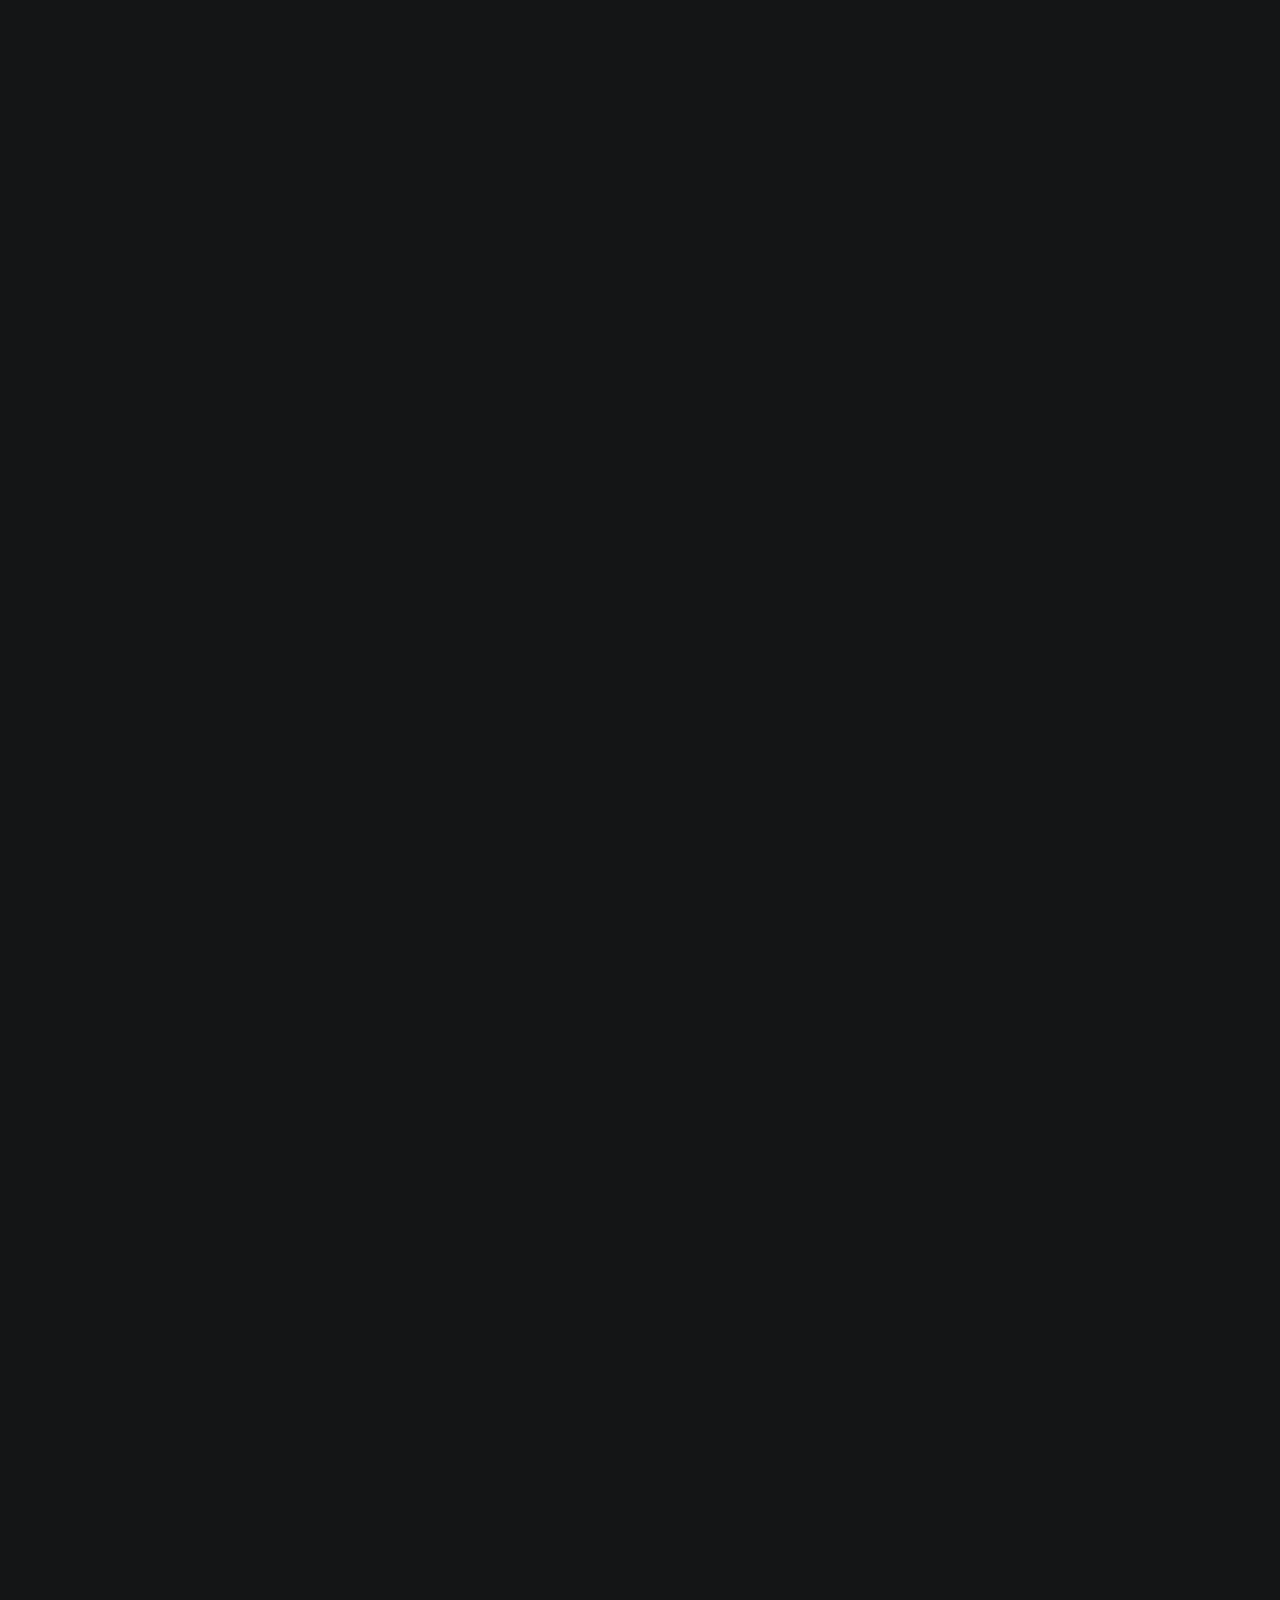
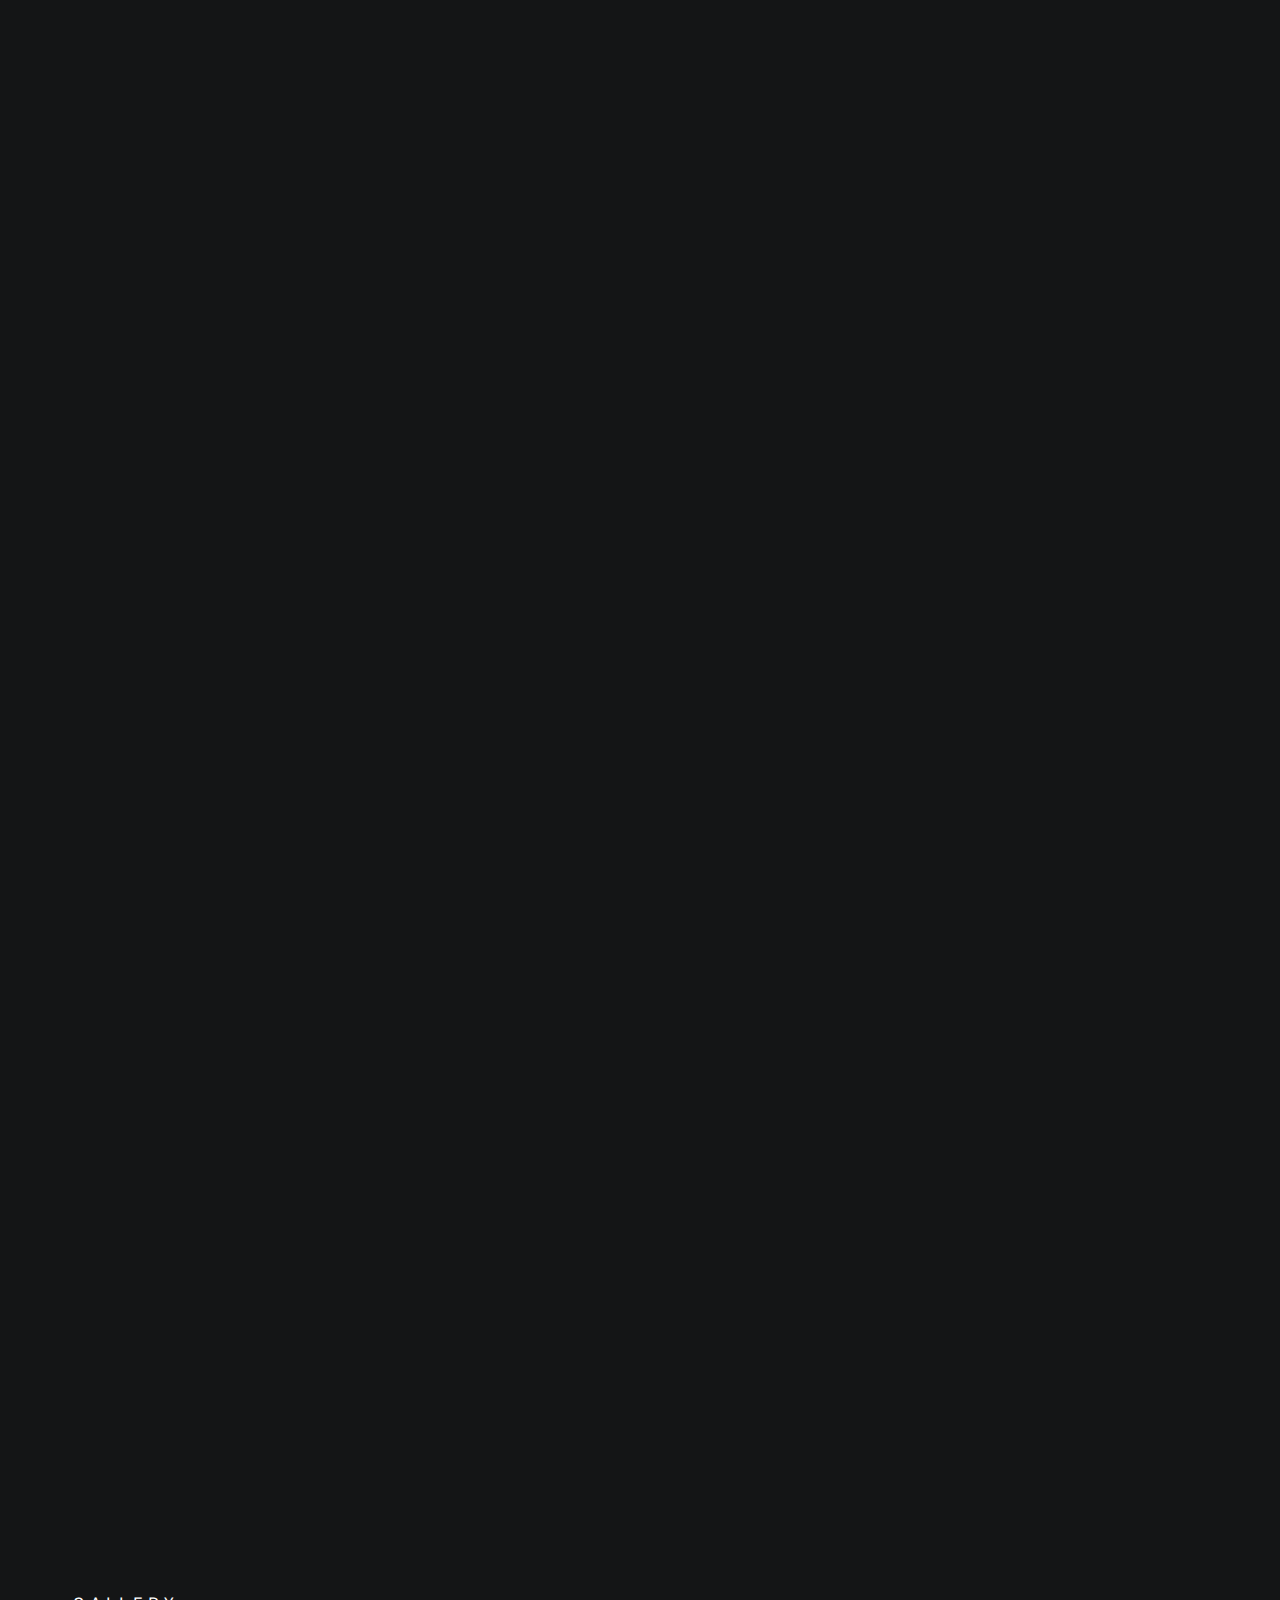
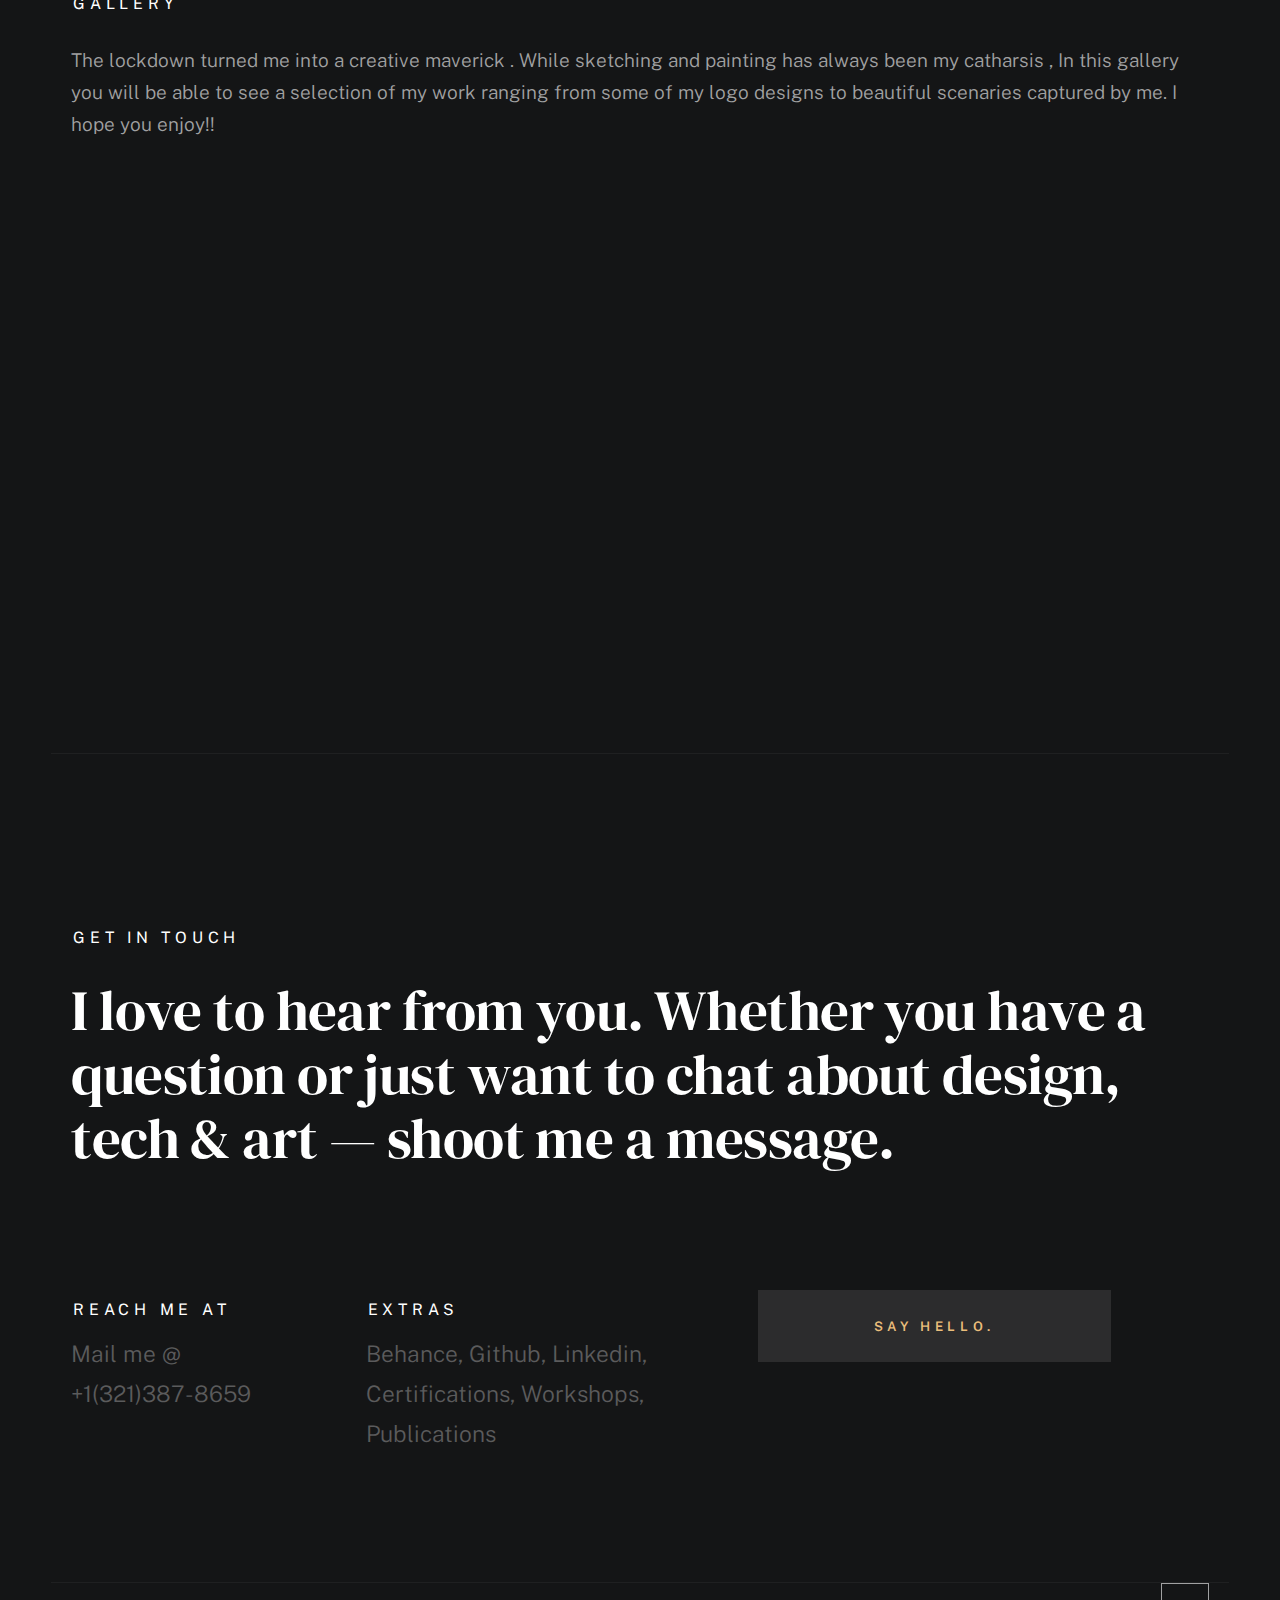
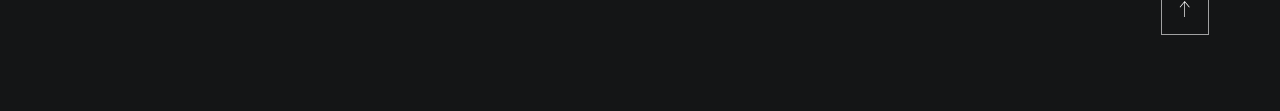
==== commit 84ae3bcc: "Update index.html" ====
--- a/index.html
+++ b/index.html
@@ -132,7 +132,7 @@
                                 About
                             </h2>
                             <p class="attention-getter" data-animate-el>
-                                An over the top , engineer cum designer trying to colour the world with one stroke of  magic at a time.Join me on my journey of self discovery and Come , see my work through various case studies and projects I have done over my course of learning .I am sure you will find me to be the perfect fit that you are looking for !!
+                                An over the top , engineer/designer trying to colour the world with one stroke of  magic at a time.Join me on my journey of self discovery and Come , see my work through various case studies and projects I have done over my course of learning .I am sure you will find me to be the perfect fit that you are looking for !!
                             </p>
                             <a href="cv/cv_muskaandhadwal.pdf" target ="_blank"class="btn btn--medium u-fullwidth" data-animate-el>Download CV</a>
 
@@ -148,7 +148,7 @@
 
                         <ul class="skills-list h1" data-animate-el>
                             <li>Wireframing</li>
-                            <li>Prototypingy</li>
+                            <li>Prototyping</li>
                             <li>UI/UX Design</li>
                             <li>Web Design</li>
                             <li>Creative Initiatives</li>
@@ -169,7 +169,15 @@
 
                         <div class="timeline" data-animate-el>
 
-                            <div class="timeline__block">
+                             <div class="timeline__block">
+                                <div class="timeline__bullet"></div>
+                                <div class="timeline__header">
+                                    <h4 class="timeline__title">University Of Michigan, Ann Arbor</h4>
+                                    <h5 class="timeline__meta">Masters</h5>
+                                    <p class="timeline__timeframe">2022 - 2024(expected)</p>
+                                </div>
+                                
+                            </div><div class="timeline__block">
                                 <div class="timeline__bullet"></div>
                                 <div class="timeline__header">
                                     <h4 class="timeline__title">SRM IST,Chennai</h3>
@@ -192,18 +200,7 @@
                                     <p>Percentage: 91%</p>
                                 </div>
                             </div>
-                            <div class="timeline__block">
-                                <div class="timeline__bullet"></div>
-                                <div class="timeline__header">
-                                    <h4 class="timeline__title">Loreto Convent Tara Hall, Shimla</h4>
-                                    <h5 class="timeline__meta">10th Grade</h5>
-                                    <p class="timeline__timeframe">2015</p>
-                                </div>
-                                <div class="timeline__desc">
-                                    <p>Cgpa: 10</p>
-                                </div>
-                            </div>
-    
+                              
                         </div> <!-- end timeline -->
 
                     </div> <!-- end column -->
@@ -710,7 +707,7 @@
                         <h3 class="text-pretitle">Reach me at</h3>
                         <p class="contact-links">
                             <a href="mailto:muskaandhadwal98@gmail.com" class="mailtoui">Mail me @</a> <br>
-                            <a href="tel:+91-8219189236">+91-8219189236</a>
+                            <a href="+1(321)387-865">+1(321)387-8659</a>
                         </p>
                     </div>
                     <div class="column lg-4 md-5 tab-6 stack-on-550 contact-block">
@@ -759,4 +756,4 @@
     <script src="js/main.js"></script>
 
 </body>
-</html>+</html>
